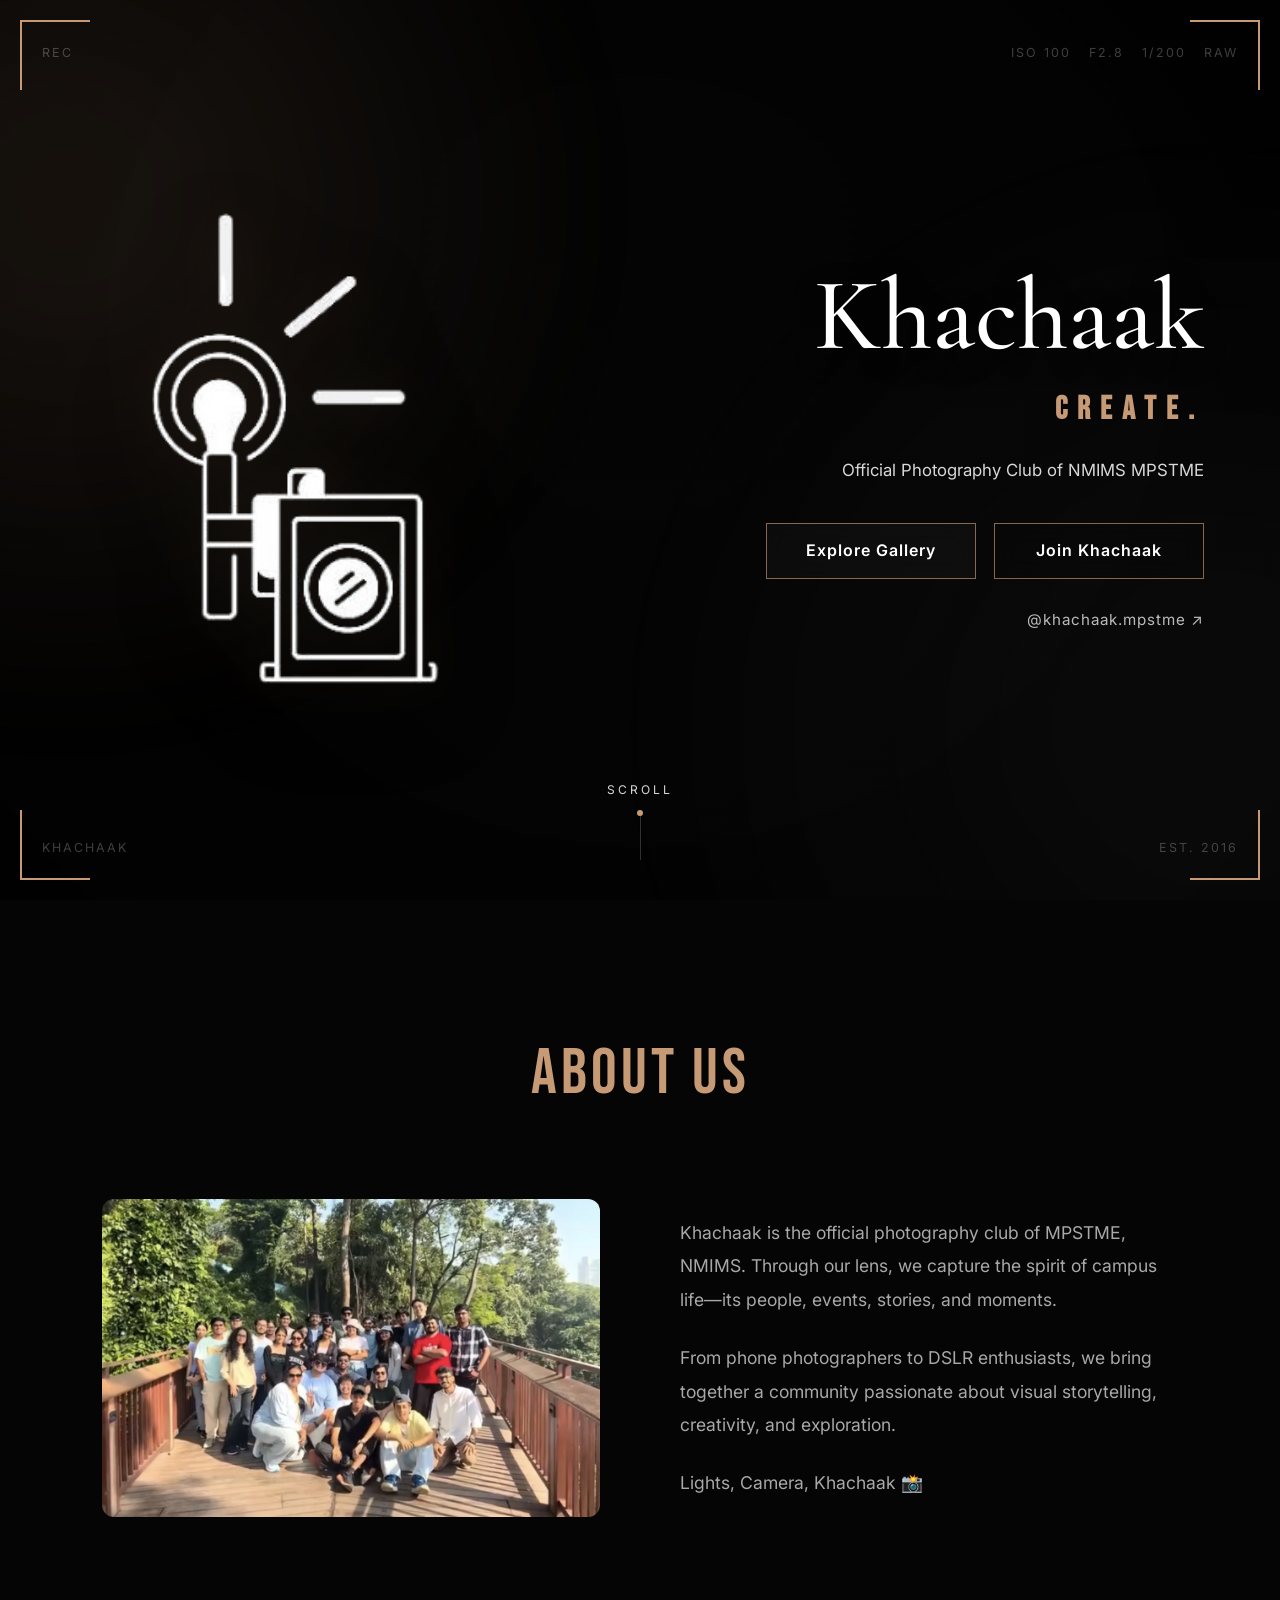
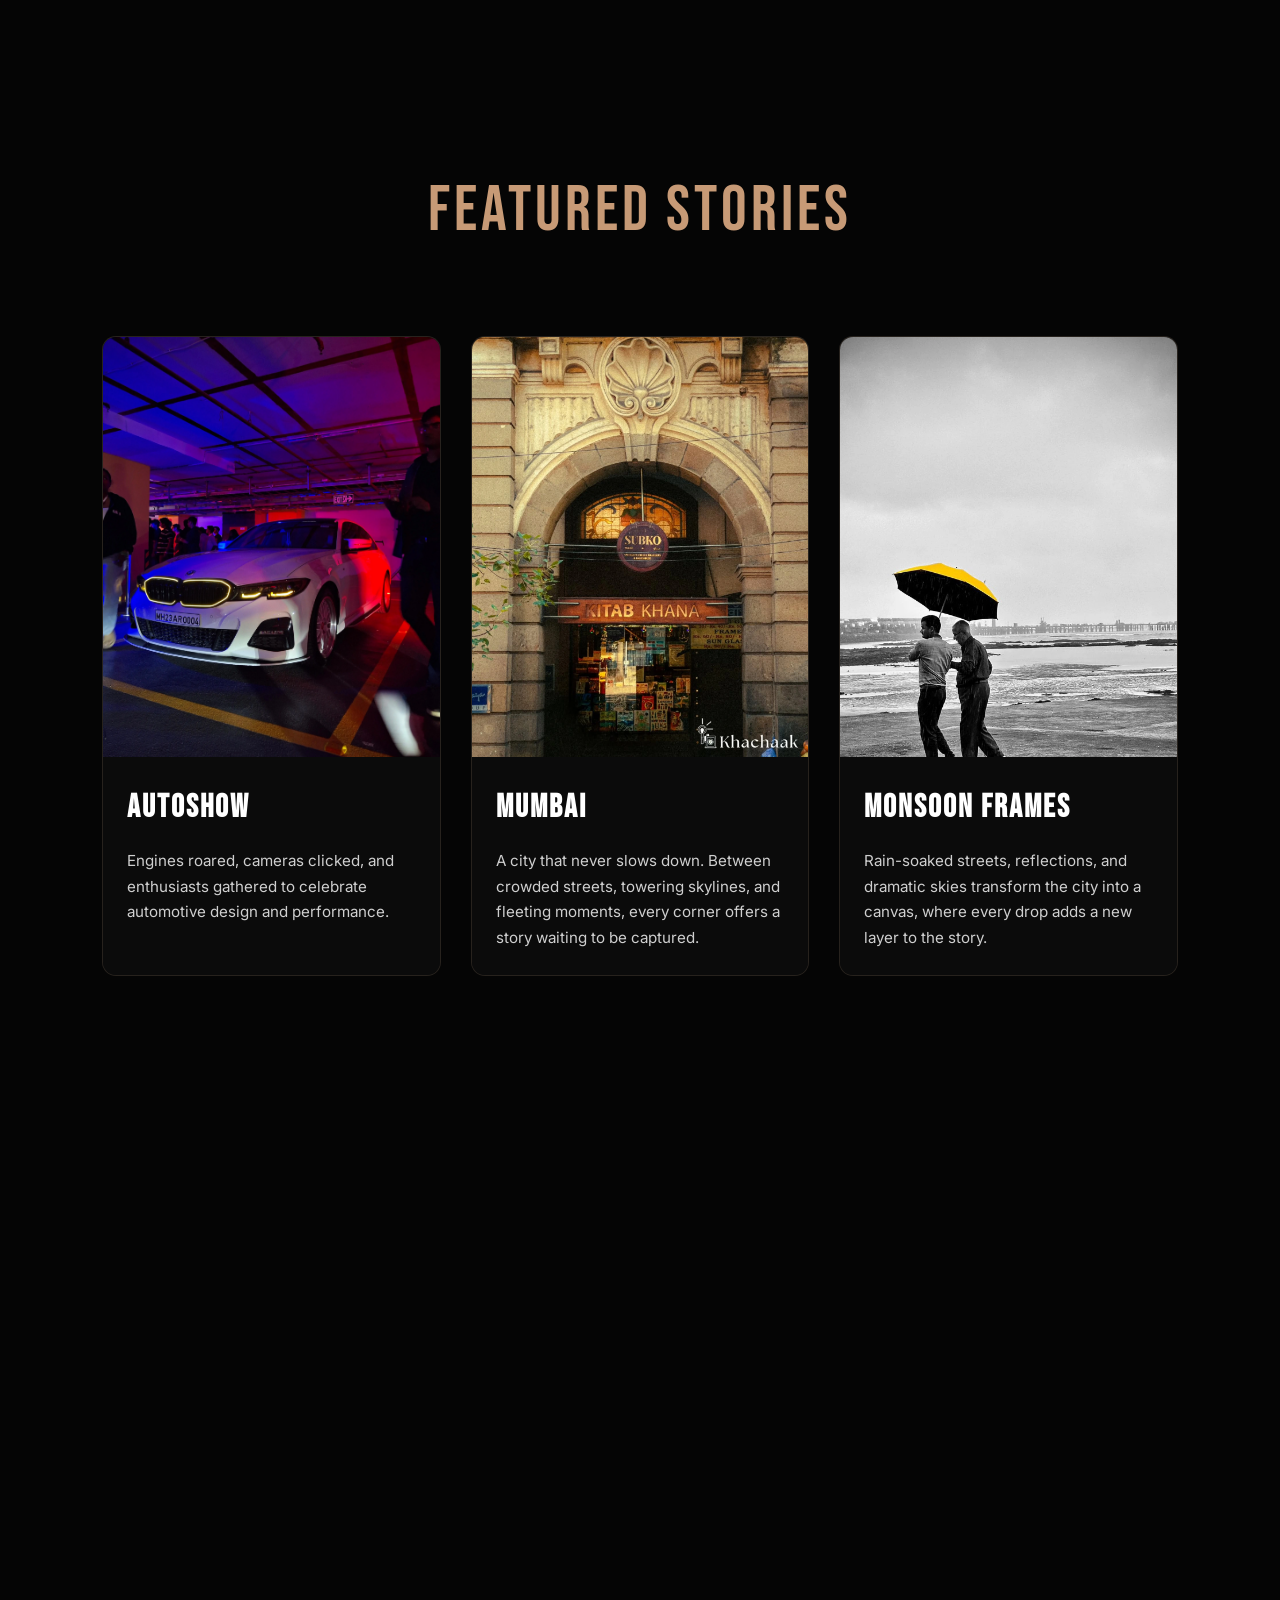
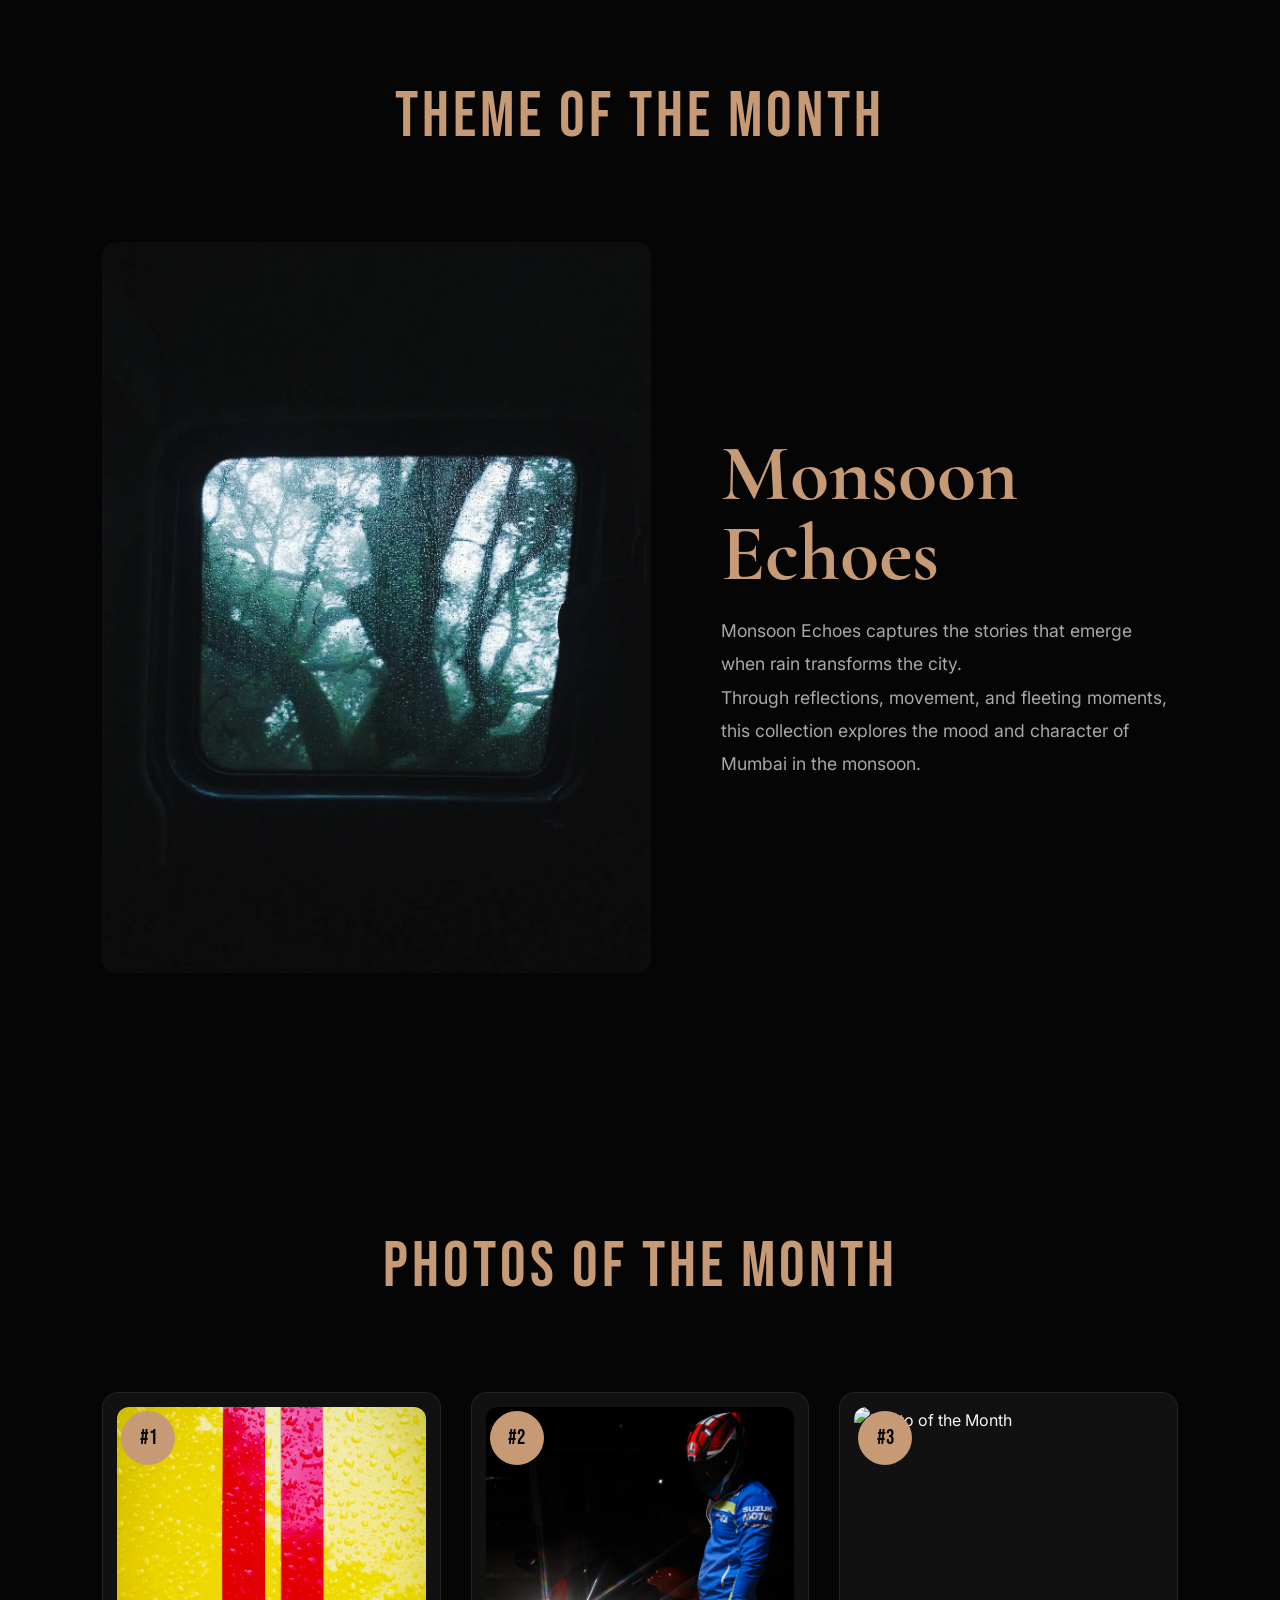
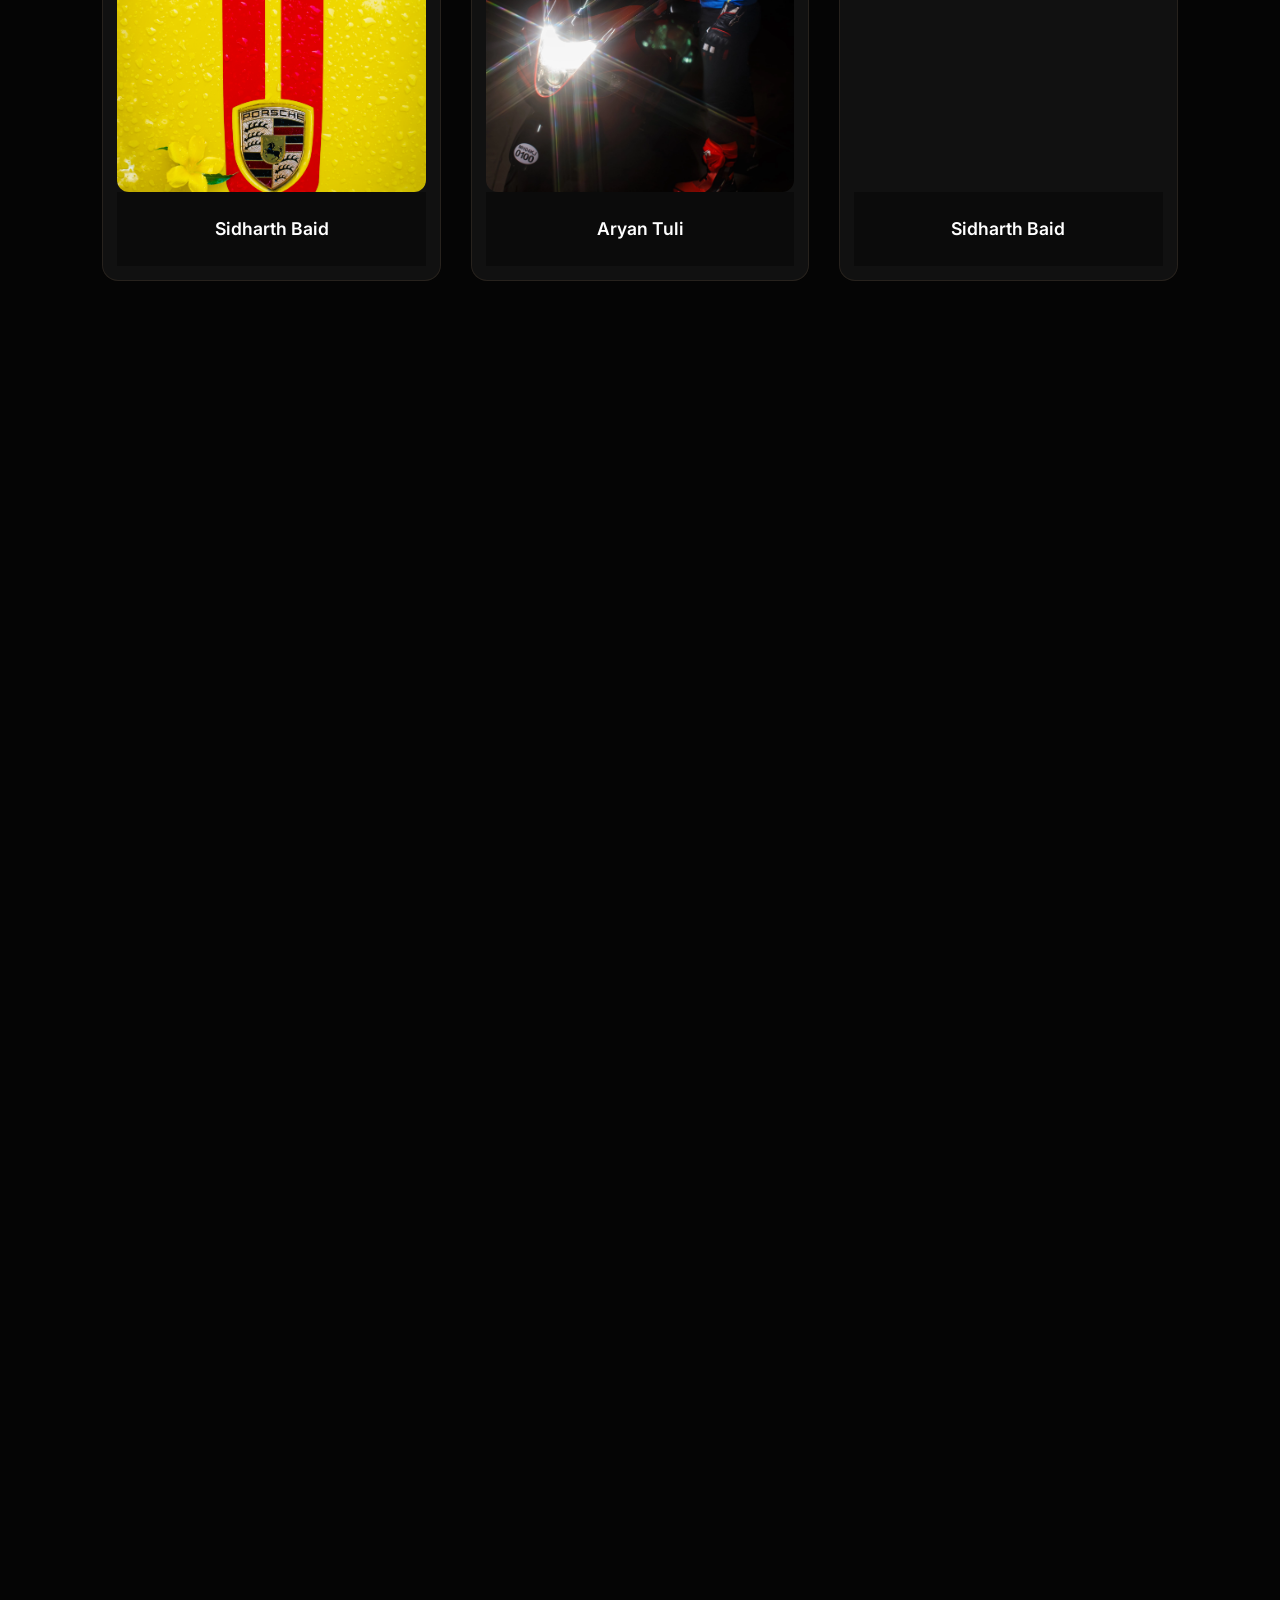
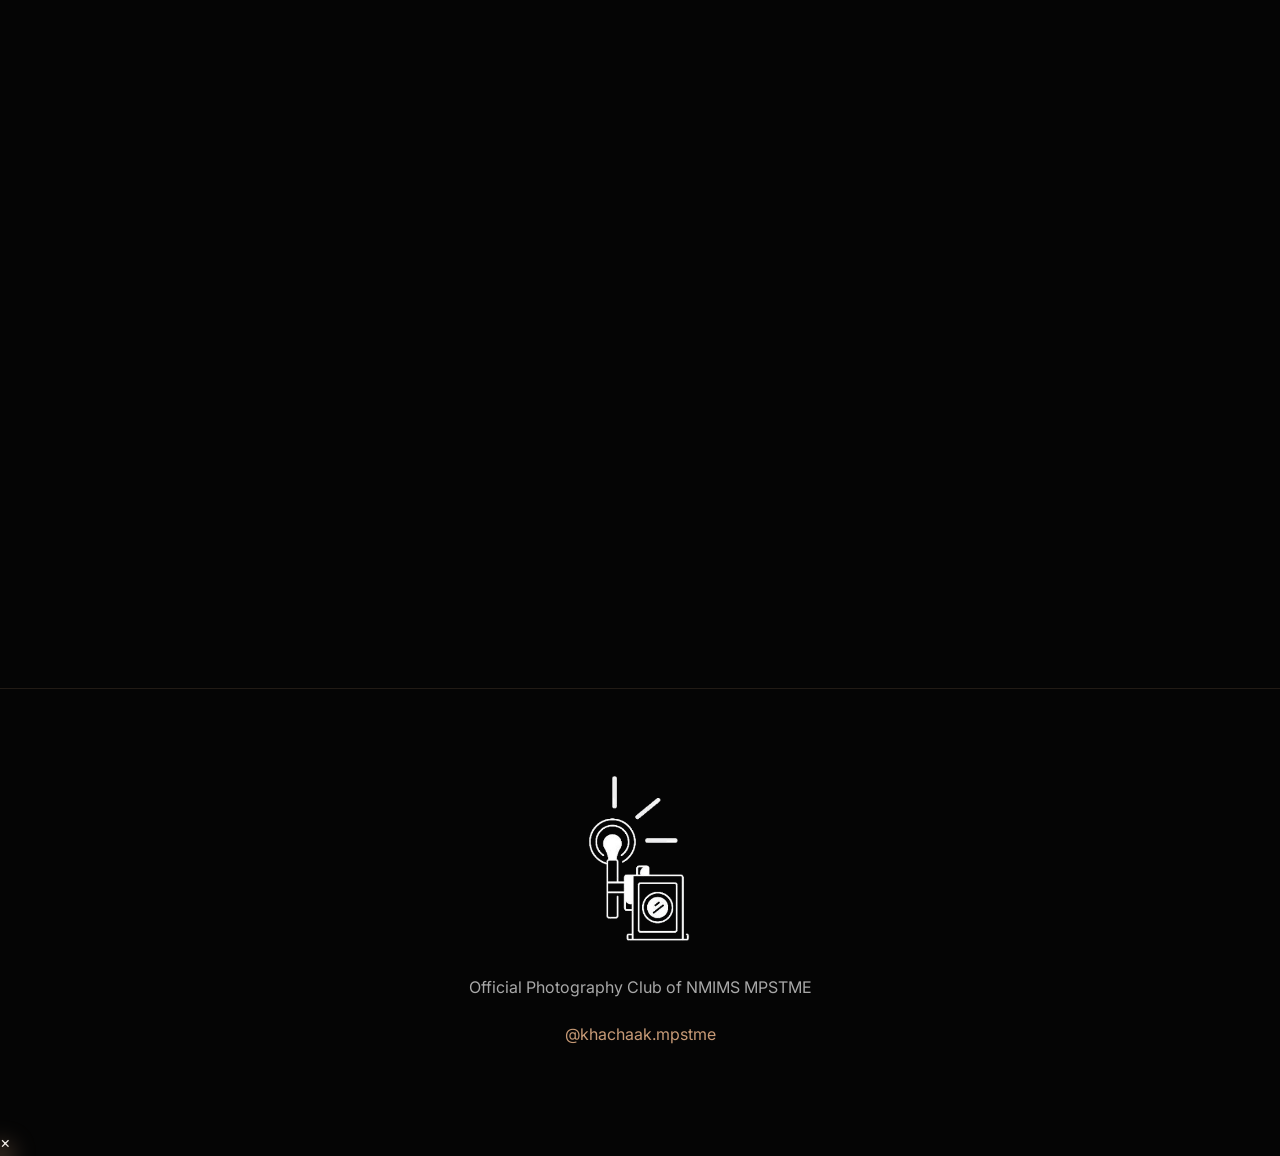
==== index.html @ 74f366fa "Add new images to gallery for enhanced visual content across multiple categories" ====
<!DOCTYPE html>
<html lang="en">

<head>
    <meta charset="UTF-8">
    <meta name="viewport" content="width=device-width, initial-scale=1.0">

    <title>Khachaak | Stealth Era</title>
    <link rel="icon" type="image/png" href="assets/logos/favicon.png">

    <link rel="stylesheet" href="css/style.css">

    <link href="https://fonts.googleapis.com/css2?family=Bebas+Neue&display=swap" rel="stylesheet">
    <link href="https://fonts.googleapis.com/css2?family=Cormorant+Garamond:wght@400;500;600;700&display=swap" rel="stylesheet">
    <link href="https://fonts.googleapis.com/css2?family=Inter:wght@300;400;500;600&display=swap" rel="stylesheet">
</head>

<body class="home">

    <!-- Loader -->

    <div class="loader">
        <img src="assets/logos/logo.webp" alt="Khachaak">
    </div>

    <!-- Viewfinder Corners -->

    <div class="viewfinder top-left"></div>
    <div class="viewfinder top-right"></div>
    <div class="viewfinder bottom-left"></div>
    <div class="viewfinder bottom-right"></div>

   <!-- Navbar -->

<nav>

    <a href="index.html" class="logo-target" aria-label="Khachaak Home">

        <img
            src="assets/logos/logo.webp"
            alt="Khachaak">

    </a>

    <ul>

        <li><a href="#about">About</a></li>

        <li><a href="#stories">Featured Stories</a></li>

        <li><a href="#gallery">Wall of Frames</a></li>

        <li><a href="#theme">Theme</a></li>

        <li><a href="events.html">Events</a></li>

        <li><a href="gallery.html">Gallery</a></li>

        <li><a href="team.html">Team</a></li>

        <li><a href="advisory.html">Advisory</a></li>

        <li><a href="#contact">Contact</a></li>

    </ul>

    <div class="hamburger">

        <span></span>

        <span></span>

        <span></span>

    </div>

</nav>

   <div class="mobile-menu">

    <button class="close-menu">&times;</button>

    <img src="assets/logos/logo.webp"
         class="mobile-menu-logo"
         alt="Khachaak">
       
    <a href="#about">About</a>
    <a href="#stories">Featured Stories</a>
    <a href="#gallery">Wall of Frames</a>
    <a href="#theme">Theme</a>
    <a href="events.html">Events</a>
    <a href="gallery.html">Gallery</a>
    <a href="team.html">Team</a>
    <a href="advisory.html">Advisory</a>
    <a href="#contact">Contact</a>

</div>

  <!-- Hero -->

<section class="hero" id="top">

    <!-- Background Layers -->

    <div class="hero-bg"></div>

    <div class="hero-overlay"></div>

    <div class="hero-noise"></div>

    <div class="hero-light-leak"></div>

    <!-- Camera HUD -->

    <div class="hero-camera-hud">

        <div class="hud-top-left">
            <span>REC</span>
        </div>

        <div class="hud-top-right">
            <span>ISO 100</span>
            <span>F2.8</span>
            <span>1/200</span>
            <span>RAW</span>
        </div>

        <div class="hud-bottom-left">
            <span>KHACHAAK</span>
        </div>

        <div class="hud-bottom-right">
            <span>EST. 2016</span>
        </div>

    </div>

    <!-- Focus Box -->

    <div class="hero-focus-box"></div>

    <!-- Hero Logo Link -->

    <a href="#top" id="heroLogoLink" aria-label="Khachaak Home">
        <img src="assets/logos/logo.webp"
             class="hero-logo"
             id="heroLogo"
             alt="Khachaak">
    </a>

    <!-- Hero Content -->

    <div class="hero-wrapper">

        <!-- Left -->

        <div class="hero-left">
            <div class="logo-slot"></div>
        </div>

        <!-- Right -->

        <div class="hero-right">

            <h1 class="hero-brand">

                Khachaak

            </h1>

            <h2 id="heroSubtitle">

                Capture.

            </h2>

            <p>

                Official Photography Club of NMIMS MPSTME

            </p>

            <div class="hero-buttons">

                <a href="#gallery" class="btn">

                    Explore Gallery

                </a>

                <a href="https://chat.whatsapp.com/E1NaZGRyD2c3SMB0AtUlTT?s=cl&p=i&mlu=1&amv=2"
                   target="_blank"
                   class="btn btn-outline">

                    Join Khachaak

                </a>

            </div>

            <a href="https://instagram.com/khachaak.mpstme"
               target="_blank"
               class="hero-instagram">

                @khachaak.mpstme ↗

            </a>

        </div>

    </div>

    <!-- Scroll Indicator -->

    <div class="hero-scroll">

        <span>SCROLL</span>

        <div class="scroll-line">

            <div class="scroll-dot"></div>

        </div>

    </div>

</section>
    
    <!-- About -->

    <section id="about">

        <div class="section-title">
            About Us
        </div>

        <div class="about-container">

            <div class="about-image">
                <img src="assets/about/about.webp" alt="About Khachaak">
            </div>

            <div class="about-text">

                <p>
                    Khachaak is the official photography club of MPSTME, NMIMS.
                    Through our lens, we capture the spirit of campus life—its
                    people, events, stories, and moments.
                </p>

                <p>
                    From phone photographers to DSLR enthusiasts, we bring
                    together a community passionate about visual storytelling,
                    creativity, and exploration.
                </p>

                <p>
                    Lights, Camera, Khachaak 📸
                </p>

            </div>

        </div>

    </section>

    <!-- Featured Stories -->

    <section id="stories">

        <div class="section-title">
            Featured Stories
        </div>

        <div class="stories-grid">

           <div class="story-card">

    <img src="assets/autoshow/1.webp" alt="Autoshow">

    <div class="story-info">

        <h3>AUTOSHOW</h3>

        <p>
            Engines roared, cameras clicked, and enthusiasts
            gathered to celebrate automotive design and performance.
        </p>

    </div>

</div>

<div class="story-card">

    <img src="assets/stories/2.webp" alt="Mumbai">

    <div class="story-info">

        <h3>MUMBAI</h3>

        <p>
            A city that never slows down. Between crowded streets,
            towering skylines, and fleeting moments, every corner
            offers a story waiting to be captured.
        </p>

    </div>

</div>

<div class="story-card">

    <img src="assets/stories/3.webp" alt="Monsoon Frames">

    <div class="story-info">

        <h3>MONSOON FRAMES</h3>

        <p>
            Rain-soaked streets, reflections, and dramatic skies
            transform the city into a canvas, where every drop
            adds a new layer to the story.
        </p>

    </div>

</div>

        </div>

    </section>

    <!-- Wall of Frames -->

    <section id="gallery">

        <div class="section-title">
            Wall of Frames
        </div>

        <div class="gallery-filters">

            <button>All</button>
            <button>Autoshow</button>
            <button>Events</button>
            <button>Street</button>
            <button>Portraits</button>
            <button>Architecture</button>
            <button>College Life</button>

        </div>

        <div class="gallery-grid">

            <div class="gallery-item autoshow">
                <img src="assets/autoshow/1.webp" alt="Autoshow" loading="lazy" decoding="async">
            </div>

            <div class="gallery-item autoshow">
                <img src="assets/autoshow/5.webp" alt="Autoshow" loading="lazy" decoding="async">
            </div>

            <div class="gallery-item autoshow">
                <img src="assets/autoshow/6.webp" alt="Autoshow" loading="lazy" decoding="async">
            </div>

            <div class="gallery-item events">
                <img src="assets/events/1.webp" alt="Events" loading="lazy" decoding="async">
            </div>

            <div class="gallery-item events">
                <img src="assets/events/5.webp" alt="Events" loading="lazy" decoding="async">
            </div>

            <div class="gallery-item events">
                <img src="assets/events/6.webp" alt="Events" loading="lazy" decoding="async">
            </div>

            <div class="gallery-item street">
                <img src="assets/street/11.webp" alt="Street" loading="lazy" decoding="async">
            </div>

            <div class="gallery-item street">
                <img src="assets/street/33.webp" alt="Street" loading="lazy" decoding="async">
            </div>

            <div class="gallery-item portraits">
                <img src="assets/street/22.webp" alt="Portraits" loading="lazy" decoding="async">
            </div>

            <div class="gallery-item portraits">
                <img src="assets/street/44.webp" alt="Portraits" loading="lazy" decoding="async">
            </div>

            <div class="gallery-item architecture">
                <img src="assets/architecture/1.webp" alt="Architecture" loading="lazy" decoding="async">
            </div>

            <div class="gallery-item architecture">
                <img src="assets/architecture/2.webp" alt="Architecture" loading="lazy" decoding="async">
            </div>

            <div class="gallery-item architecture">
                <img src="assets/architecture/3.webp" alt="Architecture" loading="lazy" decoding="async">
            </div>

            <div class="gallery-item college-life">
                <img src="assets/college-life/1.webp" alt="College life" loading="lazy" decoding="async">
            </div>

            <div class="gallery-item college-life">
                <img src="assets/college-life/2.webp" alt="College life" loading="lazy" decoding="async">
            </div>

            <div class="gallery-item college-life">
                <img src="assets/college-life/3.webp" alt="College life" loading="lazy" decoding="async">
            </div>

        </div>

        <div class="gallery-cta">

            <a href="gallery.html" class="btn">
                View Full Gallery
            </a>

        </div>

    </section>

    <!-- Theme of the Month -->

    <section id="theme">

        <div class="section-title">
            Theme of the Month
        </div>

        <div class="theme-container">

            <div class="theme-image">

                <img src="assets/stories/4.webp" alt="Theme of the Month">

            </div>

            <div class="theme-content">

                <h3>Monsoon Echoes</h3>

                <p>
                    Monsoon Echoes captures the stories that emerge when rain transforms the city.
                </p>

                <p>
                     Through reflections, movement, and fleeting moments, this collection explores the mood and character of Mumbai in the monsoon.
                </p>

            </div>

        </div>

    </section>

    <!-- Photos of the Month -->

    <section id="month">

        <div class="section-title">
            Photos of the Month
        </div>

        <div class="month-grid">

            <div class="month-card">

                <span>#1</span>

                <img src="assets/month/1p.webp" alt="Photo of the Month">

                <h3>Sidharth Baid</h3>

            </div>

            <div class="month-card">

                <span>#2</span>

                <img src="assets/month/2p.webp" alt="Photo of the Month">

                <h3>Aryan Tuli</h3>

            </div>

            <div class="month-card">

                <span>#3</span>

                <img src="assets/month/3p.webp" alt="Photo of the Month">

                <h3>Sidharth Baid</h3>

            </div>

        </div>

    </section>

    <!-- Behind The Lens -->

    <section id="stats">

        <div class="section-title">
            Behind The Lens
        </div>

        <div class="stats-grid">

            <div class="stat-card">

                <h2>200+</h2>

                <p>Members</p>

            </div>

            <div class="stat-card">

                <h2>5000+</h2>

                <p>Photos Captured</p>

            </div>

            <div class="stat-card">

                <h2>25+</h2>

                <p>Events Covered</p>

            </div>

        </div>

    </section>

    <!-- Join Us -->

    <section id="join">

        <h2>Join Khachaak</h2>

        <p>
            Become a part of NMIMS MPSTME's photography community.
        </p>

        <a href="https://chat.whatsapp.com/E1NaZGRyD2c3SMB0AtUlTT?s=cl&p=i&mlu=1&amv=2">
            Join WhatsApp Community
        </a>

    </section>

    <!-- Contact -->

    <section id="contact">

        <div class="contact-left">

            <h2>Get In Touch</h2>

            <a href="https://instagram.com/khachaak.mpstme" target="_blank">
                @khachaak.mpstme
            </a>
            
            <p> 📞 +91 7016631698 </p>

            <p> ✉️ <a href="mailto:khachaakmpstme@gmail.com">khachaakmpstme@gmail.com </a> </p>

        </div>

        <div class="contact-right">

            <a href="#" target="_blank">

                <img src="assets/location/mpstme.webp" alt="MPSTME">

                <div class="location-overlay">

                    📍 Mukesh Patel School of Technology Management and Engineering
                    <br>
                    Bhakti Vedant Marg, 
                    <br>
                    opp. Cooper Hospital, 
                    <br>
                    Navpada, Suvarna Nagar, Vile Parle West, 
                    <br>
                    Mumbai, Maharashtra 400056

                </div>

            </a>

        </div>

    </section>

    <!-- Footer -->

    <footer>

        <img src="assets/logos/logo.webp" alt="Khachaak">

        <p>
            Official Photography Club of NMIMS MPSTME
        </p>

        <a href="https://instagram.com/khachaak.mpstme" target="_blank">
            @khachaak.mpstme
        </a>

    </footer>

    <div class="lightbox">

    <span class="close-lightbox">&times;</span>

    <img src="" alt="">

</div>
    
    <script src="js/script.js"></script>

</body>

</html>
---- css/style.css ----
/* =========================================
   RESET
========================================= */

*{
    margin:0;
    padding:0;
    box-sizing:border-box;
}

html{
    scroll-behavior:smooth;
}

body{
    background:#050505;
    color:#f5f5f5;
    font-family:'Inter',sans-serif;
    overflow-x:hidden;
    line-height:1.7;
}

img{
    width:100%;
    display:block;
}

a{
    text-decoration:none;
    color:inherit;
}

ul{
    list-style:none;
}

button{
    border:none;
    outline:none;
    cursor:pointer;
    font-family:'Inter',sans-serif;
}

/* =========================================
   VARIABLES
========================================= */

:root{

    --bg:#050505;
    --card:#111111;

    --bronze:#c79a76;
    --bronze-light:#e0b394;

    --white:#f5f5f5;
    --grey:#a8a8a8;

    --section-padding:120px;
    --transition:.4s ease;
}

/* =========================================
   SCROLLBAR
========================================= */

::-webkit-scrollbar{
    width:10px;
}

::-webkit-scrollbar-track{
    background:#050505;
}

::-webkit-scrollbar-thumb{
    background:var(--bronze);
    border-radius:20px;
}

::-webkit-scrollbar-thumb:hover{
    background:var(--bronze-light);
}

/* =========================================
   TEXT SELECTION
========================================= */

::selection{
    background:var(--bronze);
    color:#050505;
}

/* =========================================
   GLOBAL SECTIONS
========================================= */

section{
    padding:var(--section-padding) 8%;
}

.section-title{

    font-family:'Bebas Neue',sans-serif;

    font-size:4rem;

    letter-spacing:4px;

    color:var(--bronze);

    text-align:center;

    margin-bottom:70px;
}

/* =========================================
   BUTTONS
========================================= */

.btn{

    display:inline-flex;

    align-items:center;

    justify-content:center;

    padding:14px 34px;

    background:var(--bronze);

    border:1px solid var(--bronze);

    color:#050505;

    font-weight:600;

    letter-spacing:1px;

    transition:all .35s ease;
}

.btn:hover{

    background:transparent;

    color:var(--bronze);

    transform:translateY(-3px);

    box-shadow:0 8px 24px rgba(199,154,118,.18);
}

/* =========================================
   LOADER
========================================= */

.loader{

    position:fixed;

    inset:0;

    background:#050505;

    z-index:99999;

    display:flex;

    align-items:center;

    justify-content:center;

    transition:.8s ease;

    animation: loader-fadeout 0.8s ease forwards;

    animation-delay:7s;
}

.loader img{

    width:min(60vw,650px);

    animation:pulseLogo 2s infinite;
}

@keyframes pulseLogo{

    0%{
        opacity:.5;
        transform:scale(.98);
    }

    50%{
        opacity:1;
        transform:scale(1);
    }

    100%{
        opacity:.5;
        transform:scale(.98);
    }
}

@keyframes loader-fadeout {

    0%, 99% {
        opacity:1;
        visibility:visible;
    }

    100% {
        opacity:0;
        visibility:hidden;
    }
}

/* =========================================
   CURSOR GLOW
========================================= */

.cursor-glow{

    width:22px;
    height:22px;

    border-radius:50%;

    background:rgba(199,154,118,.5);

    position:fixed;

    pointer-events:none;

    z-index:9999;

    transform:translate(-50%,-50%);

    filter:blur(12px);
}

/* =========================================
   VIEWFINDER CORNERS
========================================= */

.viewfinder{

    position:fixed;

    width:70px;
    height:70px;

    z-index:5500;

    pointer-events:none;
}

.top-left{

    top:20px;
    left:20px;

    border-top:2px solid var(--bronze);
    border-left:2px solid var(--bronze);
}

.top-right{

    top:20px;
    right:20px;

    border-top:2px solid var(--bronze);
    border-right:2px solid var(--bronze);
}

.bottom-left{

    bottom:20px;
    left:20px;

    border-bottom:2px solid var(--bronze);
    border-left:2px solid var(--bronze);
}

.bottom-right{

    bottom:20px;
    right:20px;

    border-bottom:2px solid var(--bronze);
    border-right:2px solid var(--bronze);
}

/* =========================================
   NAVBAR
========================================= */

nav{

    position:fixed;

    top:0;
    left:0;

    width:100%;

    padding:18px 8%;

    display:flex;

    justify-content:space-between;

    align-items:center;

    z-index:5000;

    opacity:0;

    visibility:hidden;

    transform:translateY(-15px);

    background:transparent;

    border-bottom:1px solid transparent;

    transition:opacity .35s ease, visibility .35s ease, transform .35s cubic-bezier(0.16, 1, 0.3, 1), padding .35s cubic-bezier(0.16, 1, 0.3, 1), background .35s cubic-bezier(0.16, 1, 0.3, 1), border-color .35s cubic-bezier(0.16, 1, 0.3, 1), backdrop-filter .35s cubic-bezier(0.16, 1, 0.3, 1);
}

body.page nav{

    opacity:1;

    visibility:visible;

    transform:translateY(0);

    padding:12px 8%;

    background:rgba(5,5,5,.85);

    backdrop-filter:blur(18px);

    -webkit-backdrop-filter:blur(18px);

    border-bottom:1px solid rgba(199,154,118,.2);

}

nav.scrolled{

    padding:12px 8%;

    background:rgba(5,5,5,.85);

    backdrop-filter:blur(18px);
    -webkit-backdrop-filter:blur(18px);

    border-bottom:1px solid rgba(199,154,118,.2);
}

nav.visible{

    opacity:1;

    visibility:visible;

    transform:translateY(0);
}

.hero-logo{

    position:fixed;

    left:10vw;

    top:50%;

    width:min(550px,40vw);

    height:auto;

    transform:translateY(-50%);

    object-fit:contain;

    z-index:5501;

    filter:
        drop-shadow(0 25px 50px rgba(0,0,0,.42))
        drop-shadow(0 0 22px rgba(199,154,118,.12));

    transform-origin:center center;

    transition:

        left .35s ease,

        top .35s ease,

        width .35s ease,

        transform .35s ease,

        filter .35s ease;

    will-change:

        left,

        top,

        transform,

        width;

}

#heroLogoLink{

    position:fixed;

    display:block;

    pointer-events:auto;

    cursor:pointer;

    z-index:5500;

}

#heroLogoLink img{

    pointer-events:none;

    display:block;

}

nav.scrolled .logo-target img{

    opacity:1;

}


/* =========================================
   LOGO
========================================= */

.navbar-left{

    display:flex;

    align-items:center;

    justify-content:flex-start;

    min-width:90px;

    height:45px;
}

.logo-target{

    width:75px;

    height:75px;

    position:relative;

    display:flex;

    justify-content:center;

    align-items:center;

    flex-shrink:0;

    pointer-events:auto;

}

.logo-target img{

    width:100%;

    height:auto;

    opacity:0;

    user-select:none;

    pointer-events:none;

}

/* =========================================
   NAV LINKS
========================================= */

nav ul{

    display:flex;

    gap:26px;

    align-items:center;

    opacity:1;

    transform:none;
}

nav.scrolled ul{

    opacity:1;

    transform:none;
}

nav ul li{

    opacity:1;

    transform:none;

    list-style:none;
}

nav ul li a{

    color:var(--white);

    transition:color .3s ease, text-shadow .3s ease;

    font-size:.95rem;

    font-weight:500;

    letter-spacing:.5px;

    position:relative;
}

nav ul li a:hover{

    color:var(--bronze);

    text-shadow:0 0 10px rgba(199,154,118,0.35);
}

nav ul li.active a{

    color:var(--bronze);
}

/* =========================================
   HAMBURGER
========================================= */

.hamburger{

    display:none;

    flex-direction:column;

    gap:5px;

    cursor:pointer;
}

.hamburger span{

    width:28px;
    height:2px;

    background:var(--white);

    transition:var(--transition);
}

/* =========================================
   HERO
========================================= */

.hero{

    position:relative;

    width:100%;

    height:100vh;

    overflow:hidden;

    display:flex;

    align-items:center;

    justify-content:center;

    isolation:isolate;

    background:#050505;
}

/* =========================================
   HERO BACKGROUND
========================================= */

.hero-bg{

    position:absolute;

    inset:0;

    background:url("../assets/street/1.webp");

    background-size:cover;

    background-position:center;

    background-repeat:no-repeat;

    transform:scale(1);

    transition:
        opacity .9s ease,
        filter .8s ease,
        transform .25s linear;

    will-change:
        transform,
        opacity,
        filter;

    z-index:0;
}

/* =========================================
   OVERLAY
========================================= */

.hero-overlay{

    position:absolute;

    inset:0;

    background:

        radial-gradient(circle at center,
            rgba(0,0,0,.08) 0%,
            rgba(0,0,0,.25) 45%,
            rgba(0,0,0,.72) 100%),

        linear-gradient(
            to bottom,
            rgba(5,5,5,.15),
            rgba(5,5,5,.45)
        );

    z-index:1;
}

/* =========================================
   FILM GRAIN
========================================= */

.hero-noise{

    position:absolute;

    inset:0;

    background-image:
        radial-gradient(rgba(255,255,255,.06) 1px, transparent 1px);

    background-size:4px 4px;

    opacity:.12;

    mix-blend-mode:soft-light;

    pointer-events:none;

    z-index:2;
}

/* =========================================
   LIGHT LEAK
========================================= */

.hero-light-leak{

    position:absolute;

    inset:-20%;

    background:

        radial-gradient(circle at 18% 30%,
            rgba(199,154,118,.16),
            transparent 32%),

        radial-gradient(circle at 82% 72%,
            rgba(255,255,255,.05),
            transparent 38%);

    filter:blur(70px);

    opacity:.8;

    pointer-events:none;

    z-index:2;
}

/* =========================================
   HERO WRAPPER
========================================= */

.hero-wrapper{

    position:relative;

    z-index:10;

    width:min(1400px,90%);

    margin:auto;

    display:grid;

    grid-template-columns:42% 58%;

    align-items:center;

    gap:80px;
}

/* =========================================
   LEFT
========================================= */

.hero-left{

    min-height:500px;

    display:flex;

    align-items:center;

    justify-content:center;

}

.logo-slot{

    width:min(440px,32vw);

    height:240px;

    margin:auto;

    pointer-events:none;

}

/* =========================================
   LOGO
========================================= */

#heroLogoLink{

    position:fixed;

    left:0;

    top:0;

    width:0;

    height:0;

    z-index:5500;

    pointer-events:none;

}

/* =========================================
   RIGHT
========================================= */
/* =========================================
   RIGHT
========================================= */

.hero-right{

    display:flex;

    flex-direction:column;

    align-items:flex-end;

    text-align:right;

    z-index:15;
}

.hero-brand{

    font-family:'Cormorant Garamond',serif;

    font-size:clamp(5rem,8vw,8rem);

    font-weight:500;

    line-height:.95;

    margin-bottom:18px;

    color:#fff;

    text-shadow:0 8px 30px rgba(0,0,0,.35);
}

#heroSubtitle{

    font-family:'Bebas Neue',sans-serif;

    font-size:2rem;

    letter-spacing:10px;

    color:var(--bronze);

    margin-bottom:18px;
}

.hero-right p{

    max-width:520px;

    color:#d8d8d8;

    font-size:1.05rem;

    line-height:1.9;

    margin-bottom:36px;
}

/* =========================================
   BUTTONS
========================================= */

.hero-buttons{

    display:flex;

    justify-content:flex-end;

    gap:18px;

    margin-bottom:28px;
}

/* =========================================
   INSTAGRAM
========================================= */

.hero-instagram{

    color:#b8b8b8;

    letter-spacing:1px;

    transition:.35s ease;
}

.hero-instagram:hover{

    color:var(--bronze);
}

/* =========================================
   CAMERA HUD
========================================= */

.hero-camera-hud{

    position:absolute;

    inset:0;

    pointer-events:none;

    z-index:5;

    font-family:'Inter',sans-serif;

    font-size:.78rem;

    letter-spacing:2px;

    color:rgba(255,255,255,.24);
}

.hud-top-left{

    position:absolute;

    top:42px;

    left:42px;
}

.hud-top-right{

    position:absolute;

    top:42px;

    right:42px;

    display:flex;

    gap:18px;
}

.hud-bottom-left{

    position:absolute;

    bottom:42px;

    left:42px;
}

.hud-bottom-right{

    position:absolute;

    bottom:42px;

    right:42px;
}

/* =========================================
   FOCUS BOX
========================================= */

.hero-focus-box{

    position:absolute;

    width:90px;

    height:90px;

    left:24%;

    top:50%;

    transform:translate(-50%,-50%);

    border:2px solid rgba(199,154,118,.55);

    opacity:0;

    z-index:15;

    pointer-events:none;
}

/* =========================================
   SCROLL
========================================= */

.hero-scroll{

    position:absolute;

    left:50%;

    bottom:40px;

    transform:translateX(-50%);

    display:flex;

    flex-direction:column;

    align-items:center;

    gap:10px;

    z-index:20;

    color:#d8d8d8;

    letter-spacing:3px;

    font-size:.75rem;
}

.scroll-line{

    width:1px;

    height:50px;

    background:rgba(255,255,255,.18);

    position:relative;
}

.scroll-dot{

    position:absolute;

    left:50%;

    top:0;

    width:6px;

    height:6px;

    border-radius:50%;

    background:var(--bronze);

    transform:translateX(-50%);
}

/* =========================================
   HERO BUTTONS
========================================= */

.hero-buttons{

    display:flex;

    justify-content:flex-end;

    gap:18px;

    margin-bottom:28px;
}

.hero-buttons .btn{

    min-width:210px;

    height:56px;

    display:flex;

    align-items:center;

    justify-content:center;

    border:1px solid rgba(199,154,118,.65);

    background:rgba(255,255,255,.03);

    backdrop-filter:blur(12px);

    color:#fff;

    letter-spacing:1px;

    transition:all .45s ease;

    position:relative;

    overflow:hidden;
}

.hero-buttons .btn::before{

    content:"";

    position:absolute;

    inset:0;

    background:var(--bronze);

    transform:translateX(-101%);

    transition:transform .45s ease;

    z-index:-1;
}

.hero-buttons .btn:hover::before{

    transform:translateX(0);
}

.hero-buttons .btn:hover{

    color:#050505;

    transform:translateY(-3px);

    border-color:var(--bronze);

    box-shadow:0 12px 35px rgba(199,154,118,.25);
}

.btn-outline{

    background:transparent !important;
}

/* =========================================
   HERO INSTAGRAM
========================================= */

.hero-instagram{

    display:inline-flex;

    align-items:center;

    gap:8px;

    color:rgba(255,255,255,.72);

    font-size:.95rem;

    letter-spacing:1px;

    text-decoration:none;

    transition:all .35s ease;
}

.hero-instagram:hover{

    color:var(--bronze);

    transform:translateX(6px);
}

/* =========================================
   HERO ANIMATION
========================================= */

@keyframes kenburns{

    from{
        transform:scale(1);
    }

    to{
        transform:scale(1.12);
    }
}

@keyframes meshMove{

    0%{

        transform:
        translate(0,0)
        rotate(0deg)
        scale(1);

    }

    50%{

        transform:
        translate(-3%,2%)
        rotate(2deg)
        scale(1.08);

    }

    100%{

        transform:
        translate(3%,-2%)
        rotate(-2deg)
        scale(1.05);

    }

}

@keyframes grain{

    0%{

        transform:translate(0,0);

    }

    25%{

        transform:translate(-2px,1px);

    }

    50%{

        transform:translate(2px,-1px);

    }

    75%{

        transform:translate(-1px,2px);

    }

    100%{

        transform:translate(0,0);

    }

}

/* =========================================
   ABOUT SECTION
========================================= */

.about-container{

    display:grid;

    grid-template-columns:1fr 1fr;

    gap:80px;

    align-items:center;
}

.about-image{

    overflow:hidden;

    border-radius:12px;
}

.about-image img{

    transition:.8s ease;
}

.about-image:hover img{

    transform:scale(1.05);
}

.about-text{

    color:var(--grey);

    font-size:1.1rem;

    display:flex;

    flex-direction:column;

    gap:25px;
}

.about-text p{

    line-height:1.9;
}

/* =========================================
   FEATURED STORIES
========================================= */

.stories-grid{

    display:grid;

    grid-template-columns:repeat(3,1fr);

    gap:30px;
}

.story-card{

    display:flex;

    flex-direction:column;

    background:#111;

    border:1px solid rgba(199,154,118,.12);

    border-radius:14px;

    overflow:hidden;

    cursor:pointer;

    transition:.35s ease;
}

.story-card img{

    width:100%;

    aspect-ratio:4/5;

    object-fit:cover;

    display:block;

    transition:.8s ease;
}

.story-info{

    padding:24px;

    background:#0b0b0b;

    color:#fff;

    flex:1;
}

.story-info h3{

    font-family:'Bebas Neue',sans-serif;

    font-size:2rem;

    letter-spacing:2px;

    margin:0;
}

.story-info p{

    margin-top:12px;

    font-family:'Inter',sans-serif;

    font-size:.95rem;

    line-height:1.7;

    color:#cfcfcf;
}

.story-card:hover{

    transform:translateY(-6px);

    border-color:rgba(199,154,118,.35);

    box-shadow:0 18px 35px rgba(0,0,0,.35);
}

.story-card:hover img{

    transform:scale(1.04);
}

/* =========================================
   WALL OF FRAMES
========================================= */

.gallery-filters{

    display:flex;

    justify-content:center;

    flex-wrap:wrap;

    gap:15px;

    margin-bottom:60px;
}

.gallery-filters button{

    padding:12px 22px;

    border:1px solid rgba(199,154,118,.4);

    background:transparent;

    color:white;

    transition:var(--transition);
}

.gallery-filters button:hover{

    background:var(--bronze);

    color:#050505;
}

.gallery-filters button.active{

    background:var(--bronze);

    color:#050505;
}

/* =========================================
   GALLERY GRID LAYOUT
========================================= */

.gallery-grid,
.gallery-page{

    display:grid;

    grid-template-columns:repeat(auto-fit,minmax(240px,1fr));

    gap:22px;
}

.gallery-item{

    break-inside:avoid;

    overflow:hidden;

    border-radius:16px;

    cursor:pointer;

    background:#0b0b0b;

    border:1px solid rgba(199,154,118,.12);

    transition:all .4s ease;
}

.gallery-item.dimmed{

    opacity:.25;

    filter:grayscale(100%);

    transform:scale(.97);
}

.gallery-item.active-filter{

    opacity:1;

    filter:grayscale(0%);

    transform:scale(1.02);

    box-shadow:
    0 0 25px rgba(199,154,118,.18);
}

.gallery-item img{

    width:100%;

    display:block;

    transition:.8s ease;
}

.gallery-item.dimmed img{

    filter:grayscale(100%);

    opacity:.35;
}

.gallery-item:hover{

    transform:translateY(-6px);

    box-shadow:
    0 0 20px rgba(199,154,118,.10);
}

.gallery-item:hover img{

    transform:scale(1.05);

    filter:brightness(1.08);
}

.gallery-cta{

    margin-top:60px;

    text-align:center;
}

/* =========================================
   THEME OF THE MONTH
========================================= */

.theme-container{

    display:grid;

    grid-template-columns:
    1.2fr 1fr;

    gap:70px;

    align-items:center;
}

.theme-image{

    overflow:hidden;

    border-radius:14px;
}

.theme-image img{

    transition:1s ease;
}

.theme-image:hover img{

    transform:scale(1.05);
}

.theme-content h3{

    font-family:'Cormorant Garamond';

    font-size:5rem;

    line-height:1;

    color:var(--bronze);

    margin-bottom:20px;
}

.theme-content p{

    color:var(--grey);

    font-size:1.1rem;

    line-height:1.9;
}

/* =========================================
   PHOTOS OF THE MONTH
========================================= */

.month-grid{

    display:grid;

    grid-template-columns:repeat(3,1fr);

    gap:30px;
}

.month-card{

    position:relative;

    display:flex;

    flex-direction:column;

    background:#111;

    border:1px solid rgba(199,154,118,.12);

    border-radius:14px;

    padding:14px;

    background:#111;

    border-radius:16px;

    transition:.35s ease;
}

.month-card img{

    width:100%;

    aspect-ratio:4/5;

    object-fit:cover;

    display:block;

    transition:.8s ease;

   border-radius:12px;
}

/* #1 Porsche */
.month-card:nth-child(1) img{

    object-position:95% 60%;
}

/* #2 Rider */
.month-card:nth-child(2) img{

    object-position:55% 25%;
}

/* #3 Royal Enfield */
.month-card:nth-child(3) img{

    object-position:65% center;
}

.month-card span{

    position:absolute;

    top:18px;

    left:18px;

    width:54px;

    height:54px;

    display:flex;

    align-items:center;

    justify-content:center;

    border-radius:50%;

    background:var(--bronze);

    color:#050505;

    font-family:'Bebas Neue',sans-serif;

    font-size:1.3rem;

    z-index:5;
}

.month-card h3{

    padding:22px;

    margin:0;

    text-align:center;

    font-family:'Inter',sans-serif;

    font-size:1.1rem;

    font-weight:600;

    color:#fff;

    background:#0b0b0b;
}

.month-card:hover{

    transform:translateY(-6px);

    border-color:rgba(199,154,118,.35);

    box-shadow:0 18px 35px rgba(0,0,0,.35);
}

.month-card:hover img{

    transform:scale(1.04);
}

/* =========================================
   BEHIND THE LENS
========================================= */

.stats-grid{

    display:grid;

    grid-template-columns:
    repeat(3,1fr);

    gap:30px;
}

.stat-card{

    text-align:center;

    background:var(--card);

    padding:60px 30px;

    border-radius:14px;

    transition:var(--transition);
}

.stat-card h2{

    font-family:'Bebas Neue';

    font-size:4rem;

    color:var(--bronze);

    letter-spacing:3px;

    margin-bottom:10px;
}

.stat-card p{

    color:var(--grey);

    letter-spacing:1px;
}

.stat-card:hover{

    transform:translateY(-8px);

    box-shadow:
    0 0 30px
    rgba(199,154,118,.15);
}

/* =========================================
   FADE-IN ANIMATION SUPPORT
========================================= */

.fade-up{

    opacity:0;

    transform:translateY(50px);

    transition:.8s ease;
}

.fade-up.show{

    opacity:1;

    transform:translateY(0);
}

/* =========================================
   JOIN US
========================================= */

#join{

    text-align:center;

    padding:140px 8%;
}

#join h2{

    font-family:'Bebas Neue';

    font-size:5rem;

    letter-spacing:4px;

    color:var(--bronze);

    margin-bottom:20px;
}

#join p{

    color:var(--grey);

    max-width:700px;

    margin:0 auto 40px auto;
}

#join a{

    display:inline-block;

    padding:16px 36px;

    background:var(--bronze);

    color:#050505;

    font-weight:600;

    transition:var(--transition);
}

#join a:hover{

    transform:translateY(-5px);

    background:var(--bronze-light);
}

/* =========================================
   CONTACT
========================================= */

#contact{

    display:grid;

    grid-template-columns:1fr 1.2fr;

    gap:60px;

    align-items:end;
}

.contact-left{

    display:flex;

    flex-direction:column;

    gap:25px;
}

.contact-left h2{

    font-family:'Bebas Neue';

    font-size:4rem;

    color:var(--bronze);

    letter-spacing:3px;
}

.contact-left a{

    color:var(--white);

    transition:var(--transition);

    font-size:1.05rem;
}

.contact-left a:hover{

    color:var(--bronze);
}

.contact-right{

    position:relative;

    overflow:hidden;

    border-radius:16px;
}

.contact-right img{

    width:100%;

    height:400px;

    object-fit:cover;

    transition:1s ease;
}

.contact-right:hover img{

    transform:scale(1.05);
}

.location-overlay{

    position:absolute;

    bottom:0;

    left:0;

    width:100%;

    padding:25px;

    background:
    linear-gradient(
    to top,
    rgba(0,0,0,.95),
    transparent);

    color:white;

    font-weight:500;
}

/* =========================================
   FOOTER
========================================= */

footer{

    padding:80px 8%;

    text-align:center;

    border-top:1px solid rgba(199,154,118,.15);
}

footer img{

    width:180px;

    margin:0 auto 25px auto;
}

footer p{

    color:var(--grey);

    margin-bottom:20px;
}

footer a{

    color:var(--bronze);

    transition:var(--transition);
}

footer a:hover{

    color:var(--bronze-light);
}

/* =========================================
   PAGE HERO
========================================= */

.page-hero{

    height:60vh;

    display:flex;

    align-items:center;

    justify-content:center;

    text-align:center;

    position:relative;

    background:url("../assets/hero/hero2.webp");

    background-size:cover;

    background-position:center;
}

.page-hero::before{

    content:"";

    position:absolute;

    inset:0;

    background:rgba(0,0,0,.75);
}

.page-hero h1{

    position:relative;

    z-index:2;

    font-family:'Bebas Neue';

    font-size:6rem;

    letter-spacing:8px;

    color:var(--bronze);
}

/* =========================================
   TEAM & ADVISORY
========================================= */

.team-section{

    padding-top:80px;
}

.team-section h2{

    text-align:center;

    font-family:'Bebas Neue';

    font-size:4.5rem;

    color:var(--bronze);

    letter-spacing:4px;

    margin:40px 0 80px;
}

.team-grid{

    display:flex;

    justify-content:center;

    align-items:flex-start;

    gap:70px;

    flex-wrap:wrap;

    margin:60px 0 100px;
}

.member-card{

    width:320px;

    text-align:center;

    transition:var(--transition);
}

.member-card:hover{

    transform:translateY(-8px);

   box-shadow:
0 0 30px rgba(199,154,118,.12);
}

.member-card h3{

    margin-top:22px;

    font-size:1.5rem;

    font-weight:600;
}

.member-card p{

    color:var(--grey);

    margin-top:10px;

    font-size:1.05rem;
}

.member-placeholder,
.member-card img{

    width:320px;

    aspect-ratio:4/5;

    background:#111;

    display:flex;

    align-items:center;

    justify-content:center;

    font-family:'Bebas Neue';

    font-size:5rem;

    color:var(--bronze);

    border-radius:14px;

    overflow:hidden;
}

.member-card img{

    object-fit:contain;
}

/* =========================================
   EVENTS PAGE
========================================= */

.events-grid{

    display:grid;

    grid-template-columns:
    repeat(auto-fit,minmax(320px,1fr));

    gap:35px;
}

.event-card{

    background:#111;

    border-radius:14px;

    overflow:hidden;

    transition:var(--transition);
}

.event-card:hover{

    transform:translateY(-8px);
}

.event-card img{

    height:300px;

    object-fit:cover;
}

.event-card h3{

    padding:25px;

    text-align:center;

    font-family:'Cormorant Garamond';

    font-size:2rem;

    color:var(--bronze);
}

.event-card p{

    padding:0 25px 25px;

    color:var(--grey);

    text-align:center;

    line-height:1.8;
}

/* =========================================
   FULL GALLERY PAGE
========================================= */

.gallery-page{

    display:grid;

    grid-template-columns:repeat(auto-fit,minmax(240px,1fr));

    gap:22px;
}

.gallery-page .gallery-item{

    break-inside:avoid;
}

/* =========================================
   MOBILE MENU
========================================= */

.mobile-menu{

    position:fixed;

    inset:0;

    width:100%;

    height:100vh;

    background:rgba(5,5,5,.98);

    backdrop-filter:blur(18px);

    display:flex;

    flex-direction:column;

    justify-content:center;

    align-items:center;

    gap:20px;

    padding:80px 20px;

    overflow-y:auto;

    z-index:6000;

    opacity:0;

    visibility:hidden;

    transition:.4s ease;
}

.mobile-menu.active{

    opacity:1;

    visibility:visible;
}

.mobile-menu a{

    font-family:'Bebas Neue',sans-serif;

    font-size:1.8rem;

    letter-spacing:2px;

    color:var(--white);

    transition:.3s ease;
}

.mobile-menu a:hover{

    color:var(--bronze);

    transform:translateY(-2px);
}

.close-menu{

    position:absolute;

    top:20px;

    right:20px;

    background:none;

    border:none;

    color:var(--white);

    font-size:2.8rem;

    cursor:pointer;

    transition:.3s ease;
}

.close-menu:hover{

    color:var(--bronze);

    transform:rotate(90deg);
}

.mobile-menu-logo{

    width:90px;

    margin-bottom:20px;

    opacity:.95;
}

/* =========================================
   TABLET
========================================= */

@media(max-width:1024px){

    .stories-grid{

        grid-template-columns:1fr;
    }

    .month-grid{

        grid-template-columns:1fr;
    }

    .stats-grid{

        grid-template-columns:1fr;
    }

    .about-container{

        grid-template-columns:1fr;
    }

    .theme-container{

        grid-template-columns:1fr;
    }

    #contact{

        grid-template-columns:1fr;
    }

    .gallery-grid{

        grid-template-columns:repeat(2,1fr);
    }

    .gallery-page{

        grid-template-columns:repeat(2,1fr);
    }
}

/* =========================================
   MOBILE
========================================= */

@media(max-width:768px){

    section{

        padding:90px 6%;
    }

    .section-title{

        font-size:2.8rem;
    }

    nav ul{

        display:none;
    }

    .hamburger{

        display:flex;
    }

/* =========================================
   HERO
========================================= */

.hero{

    min-height:100svh;

    padding-top:110px;

    padding-bottom:60px;

    display:flex;

    align-items:center;

}

.hero-wrapper{

    display:flex;

    flex-direction:column;

    justify-content:center;

    align-items:center;

    width:100%;

    max-width:420px;

    margin:auto;

    text-align:center;

    gap:22px;
}

.hero-left{

    width:100%;

    display:flex;

    justify-content:center;

    align-items:center;

    order:1;

    min-height:auto;

}

.logo-slot{

    width:min(220px,58vw);

    height:230px;

    flex-shrink:0;

}

.hero-right{

    order:2;

    width:100%;

    display:flex;

    flex-direction:column;

    align-items:center;

    text-align:center;
}

.hero-brand{

    font-size:clamp(3.6rem,12vw,4.6rem);

    margin:0;
}

#heroSubtitle{

    font-size:1.35rem;

    letter-spacing:3px;

    margin-top:6px;

    margin-bottom:10px;
}

.hero p{

    max-width:330px;

    font-size:.95rem;

    line-height:1.75;

    margin-bottom:28px;
}

.hero-buttons{

    width:100%;

    display:flex;

    flex-direction:column;

    gap:14px;
}

.hero-buttons .btn{

    width:100%;
}

.hero-instagram{

    margin-top:8px;

    font-size:.95rem;
}
   
    /* =========================================
       GALLERY
    ========================================= */

    .gallery-grid{

        grid-template-columns:1fr;
    }

    .gallery-page{

        grid-template-columns:1fr;
    }

    /* =========================================
       PAGE HERO
    ========================================= */

    .page-hero h1{

        font-size:3.5rem;
    }

    #join h2{

        font-size:3.5rem;
    }

    .contact-left h2{

        font-size:3rem;
    }

    .theme-content h3{

        font-size:2.5rem;
    }

    /* =========================================
       STORIES
    ========================================= */

    .story-card{

        height:auto;
    }

    .story-card img{

        aspect-ratio:4/5;

        object-fit:cover;
    }

    .story-info{

        padding:18px;
    }

    .story-info h3{

        font-size:1.7rem;
    }

    .story-info p{

        font-size:.9rem;

        line-height:1.6;
    }

    /* =========================================
       PHOTOS OF THE MONTH
    ========================================= */

    .month-card img{

        aspect-ratio:4/5;

        object-fit:cover;
    }

    /* =========================================
       VIEWFINDER
    ========================================= */

    .viewfinder{

        width:38px;

        height:38px;
    }

    .top-left{

        top:10px;

        left:10px;
    }

    .top-right{

        top:10px;

        right:10px;
    }

    .bottom-left{

        bottom:15px;

        left:15px;
    }

    .bottom-right{

        bottom:15px;

        right:15px;
    }

  /* =========================================
   NAVBAR (MOBILE OVERRIDES)
========================================= */

nav{

    padding:14px 5%;

}

nav.scrolled{

    padding:10px 5%;

}

.navbar-left{

    min-width:70px;

    height:40px;

}

.logo-target{

    width:58px;

    height:38px;

}
   
/* =========================================
   LARGE SCREENS
========================================= */

@media(min-width:1600px){

    .hero-brand{

        font-size:10rem;
    }

    .hero h2{

        font-size:5rem;
    }

    .section-title{

        font-size:5rem;
    }
}

.gallery-item img,
.story-card img,
.month-card img,
.theme-image img{

    will-change:transform;
}

/* =========================================
   LIGHTBOX
========================================= */

.lightbox{

    position:fixed;

    inset:0;

    background:rgba(0,0,0,.95);

    display:none;

    justify-content:center;

    align-items:center;

    z-index:99999;
}

.lightbox.active{

    display:flex;
}

.lightbox img{

    max-width:90%;

    max-height:90vh;

    object-fit:contain;
}

.close-lightbox{

    position:absolute;

    top:30px;

    right:40px;

    font-size:3rem;

    color:white;

    cursor:pointer;

    transition:.3s ease;
}

.close-lightbox:hover{

    color:var(--bronze);
}
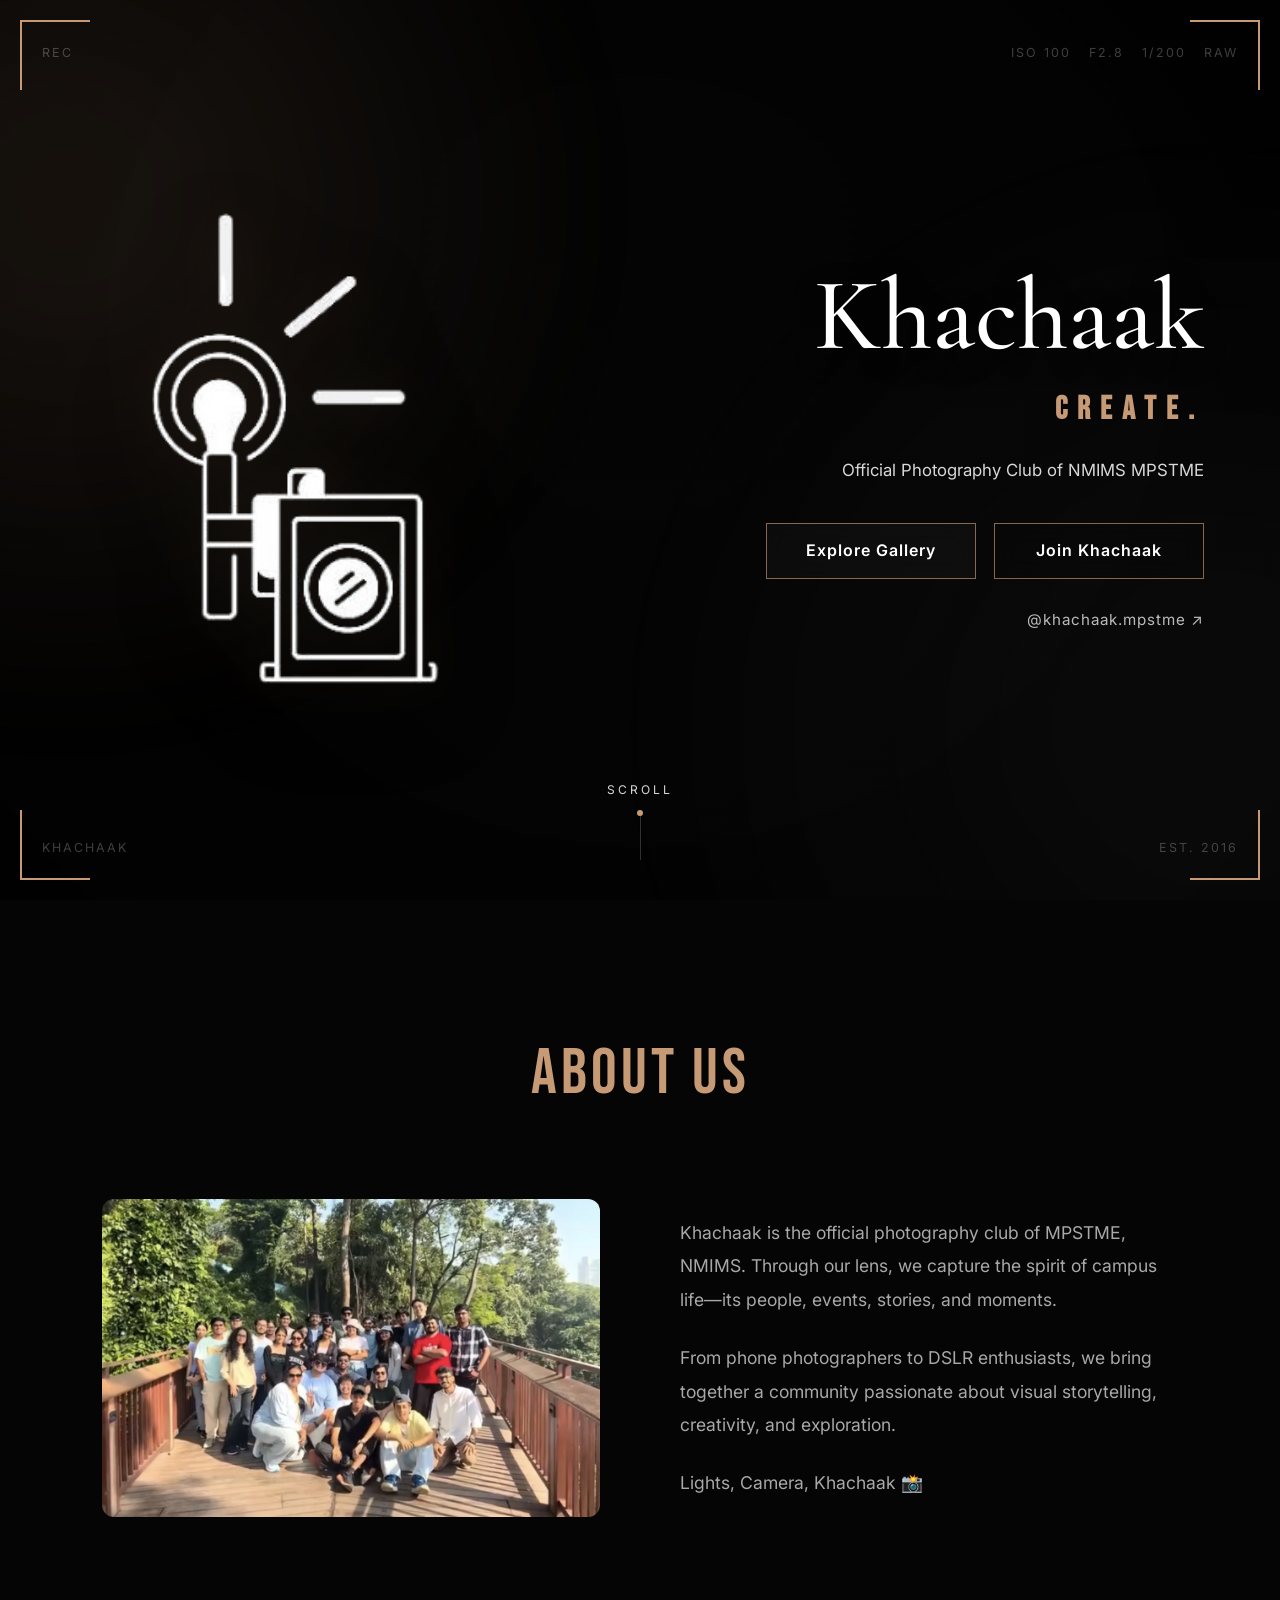
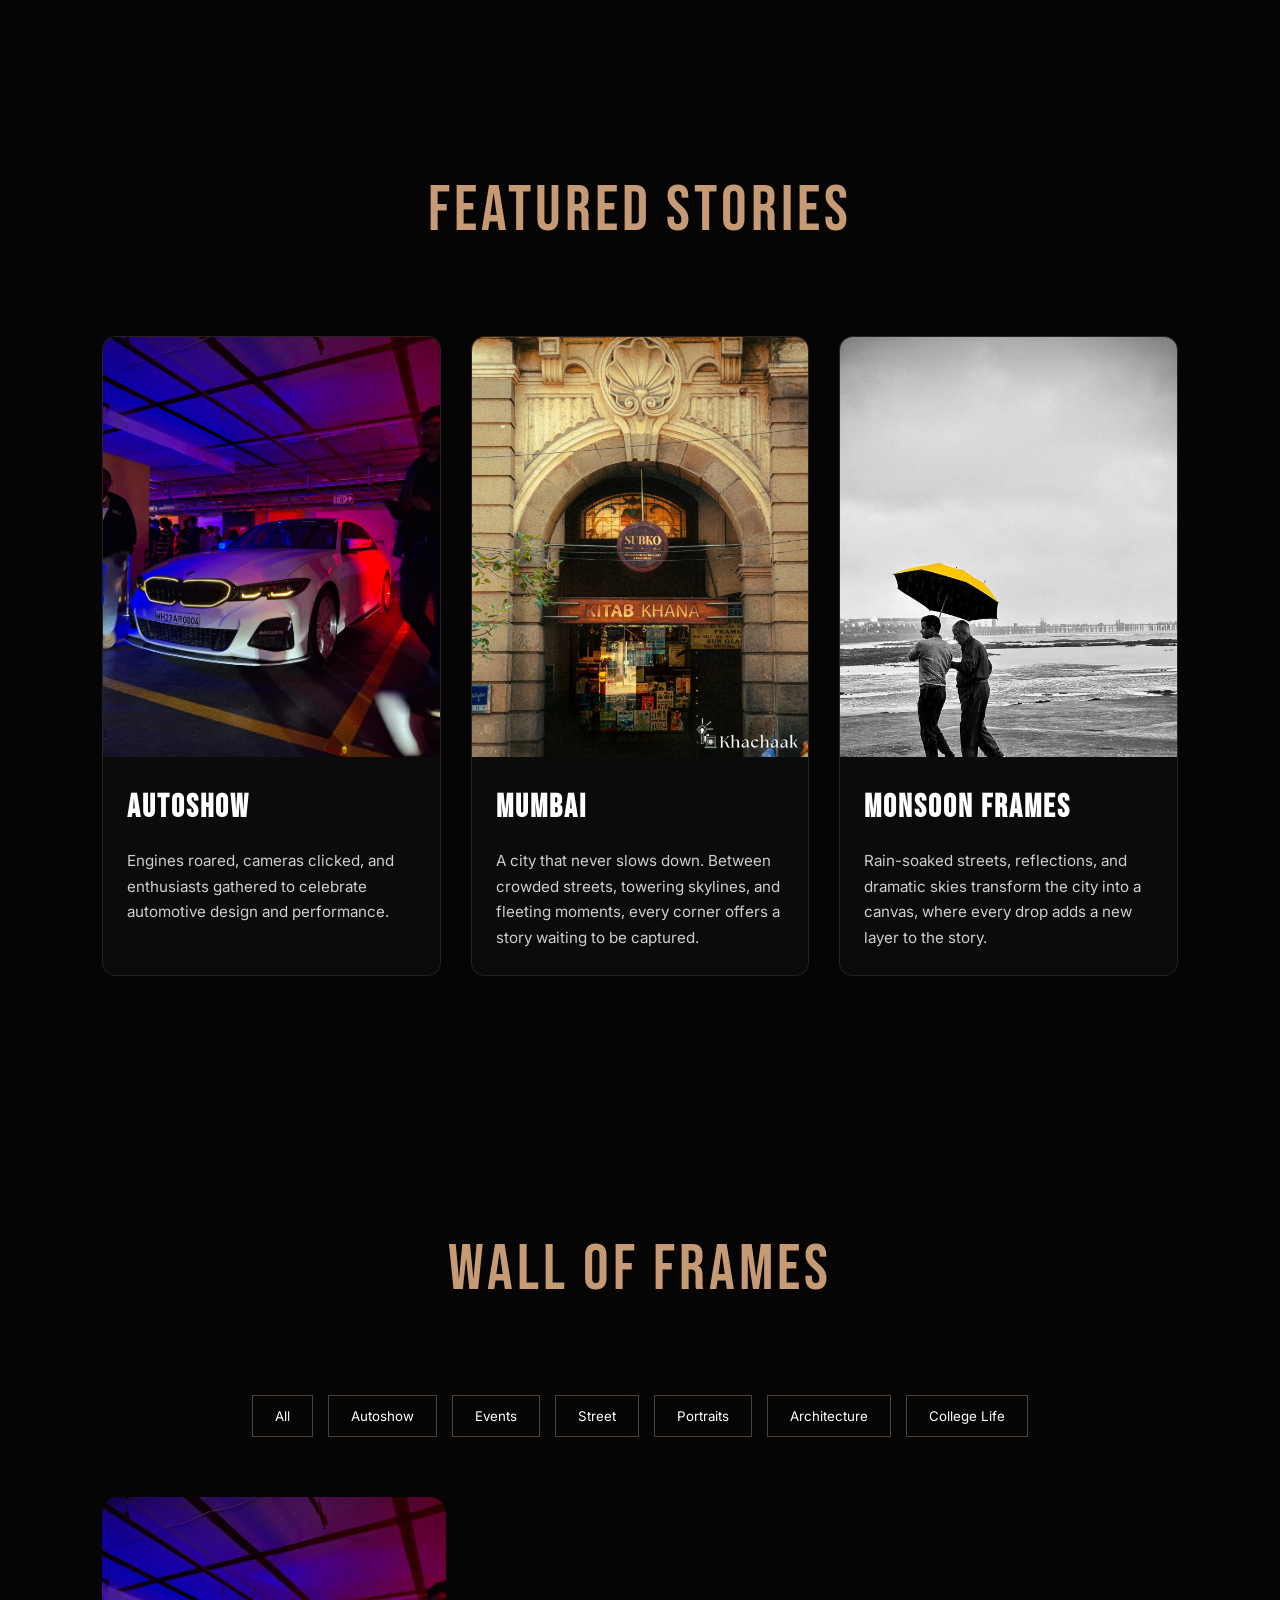
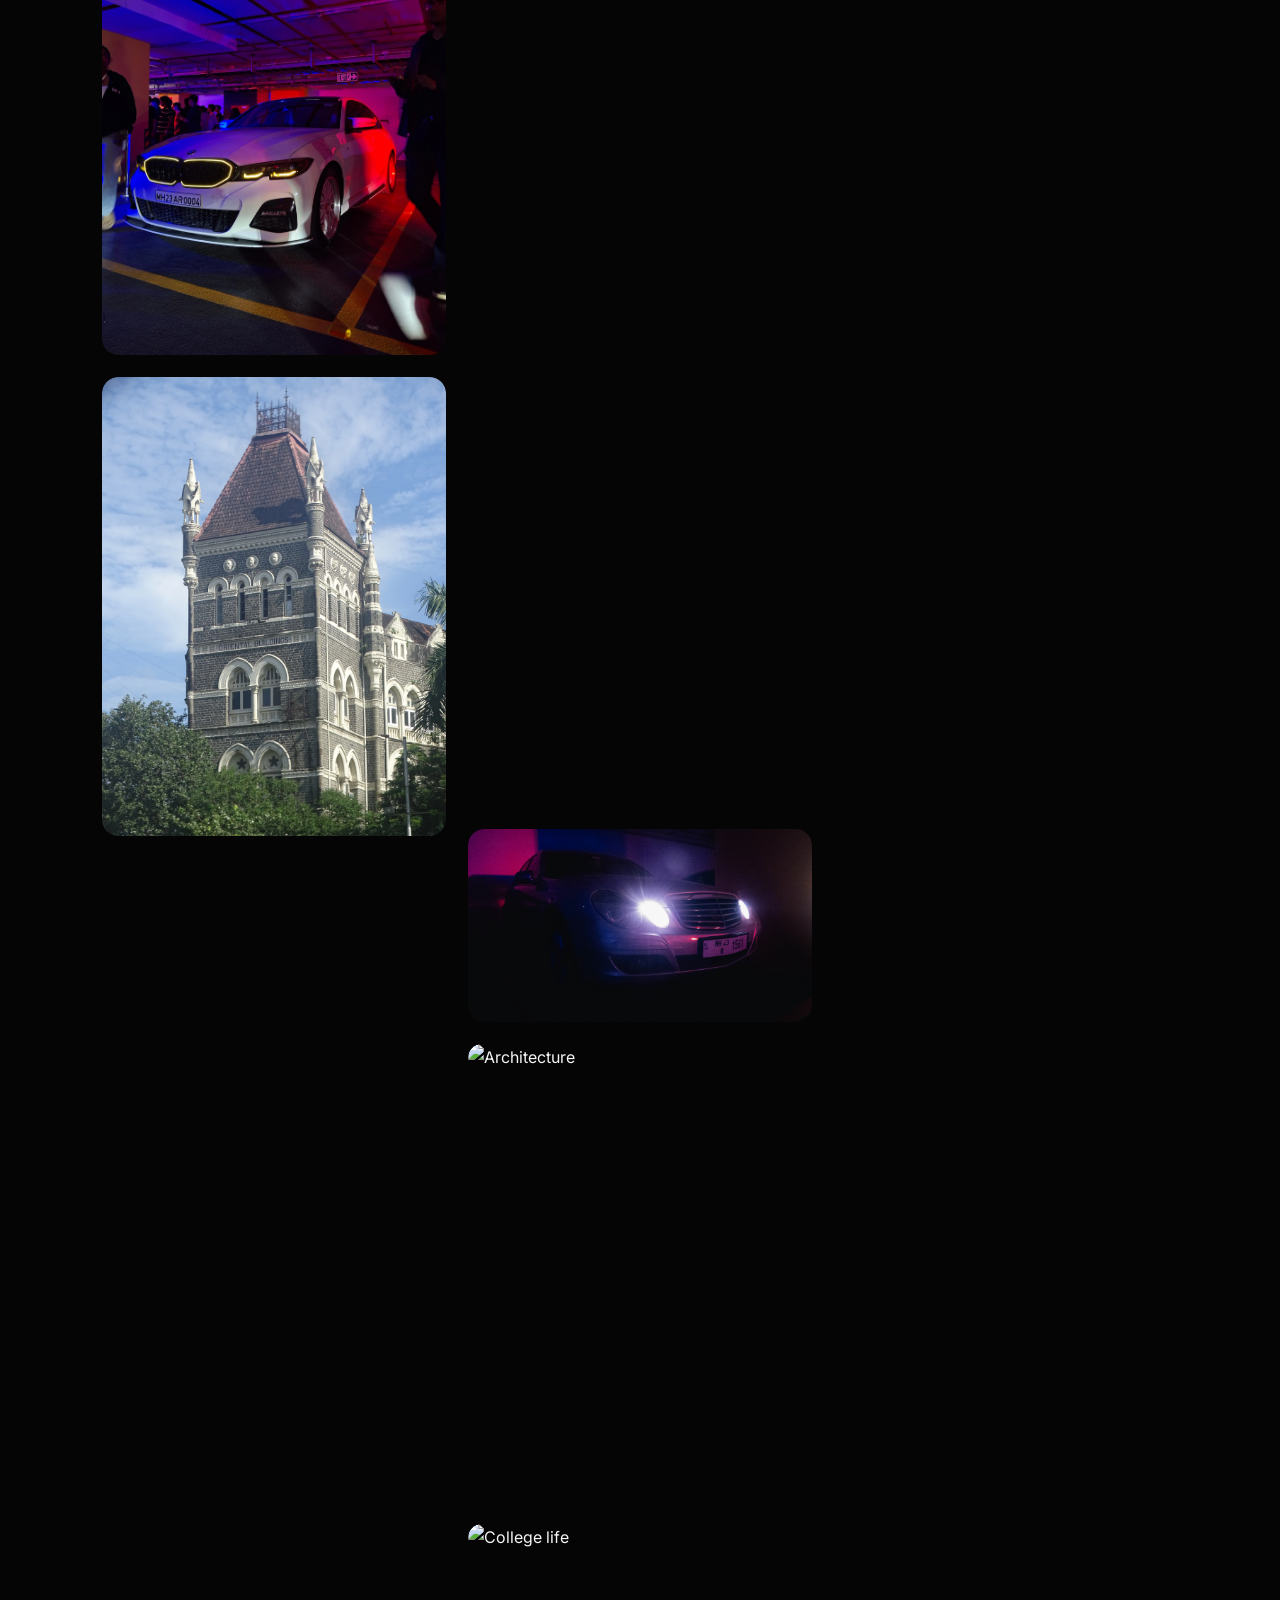
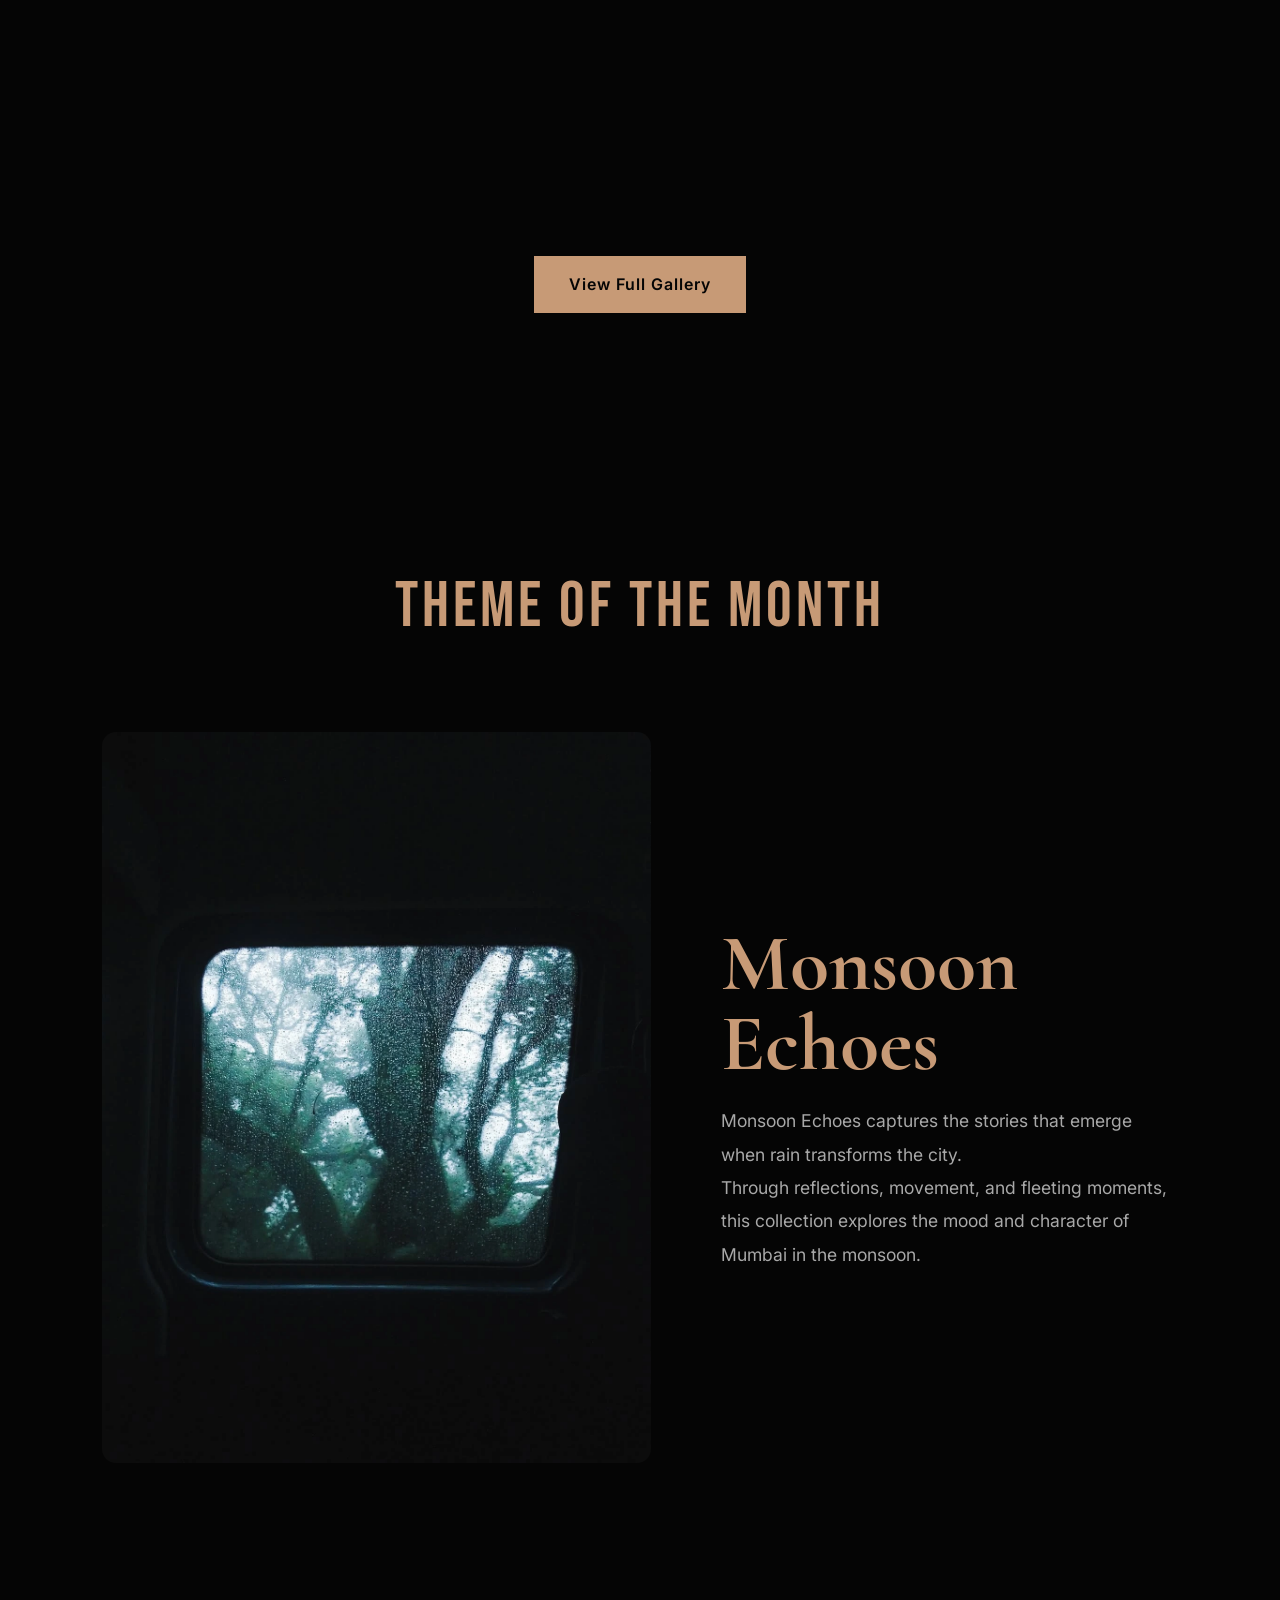
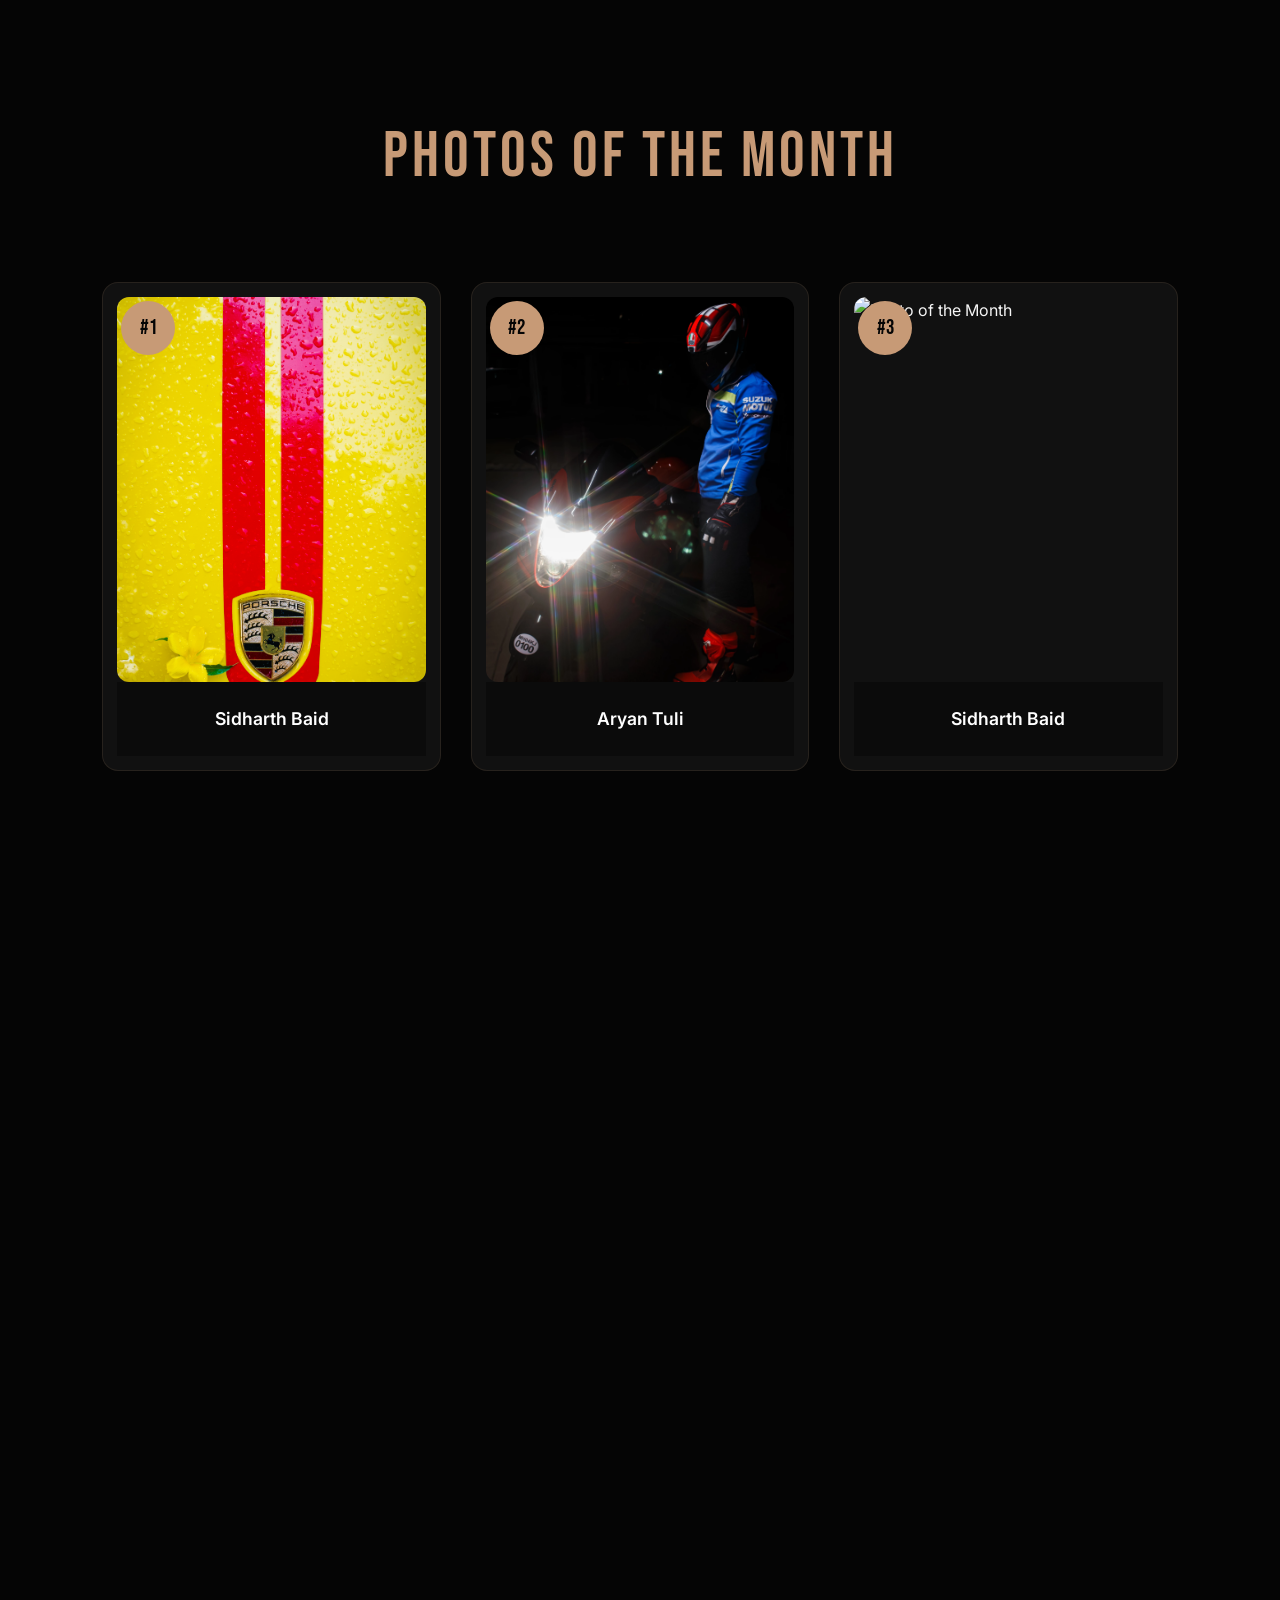
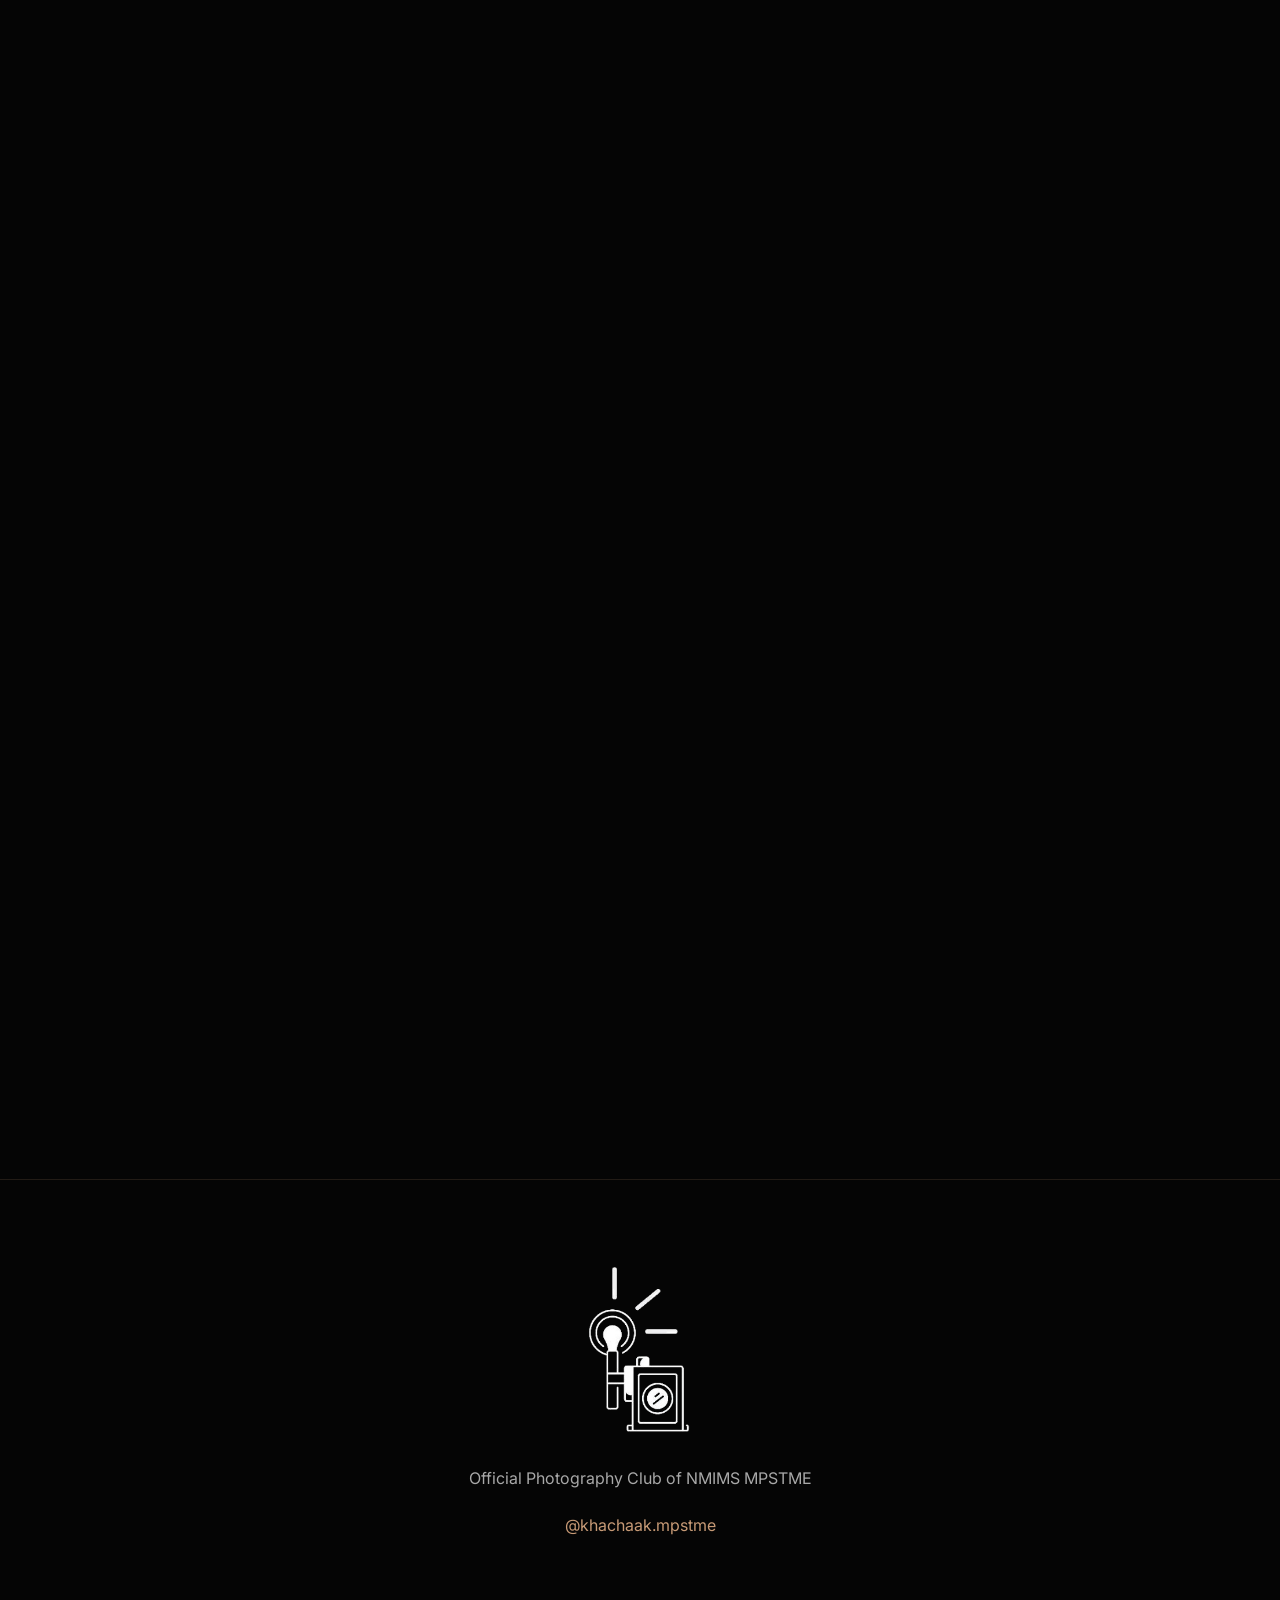
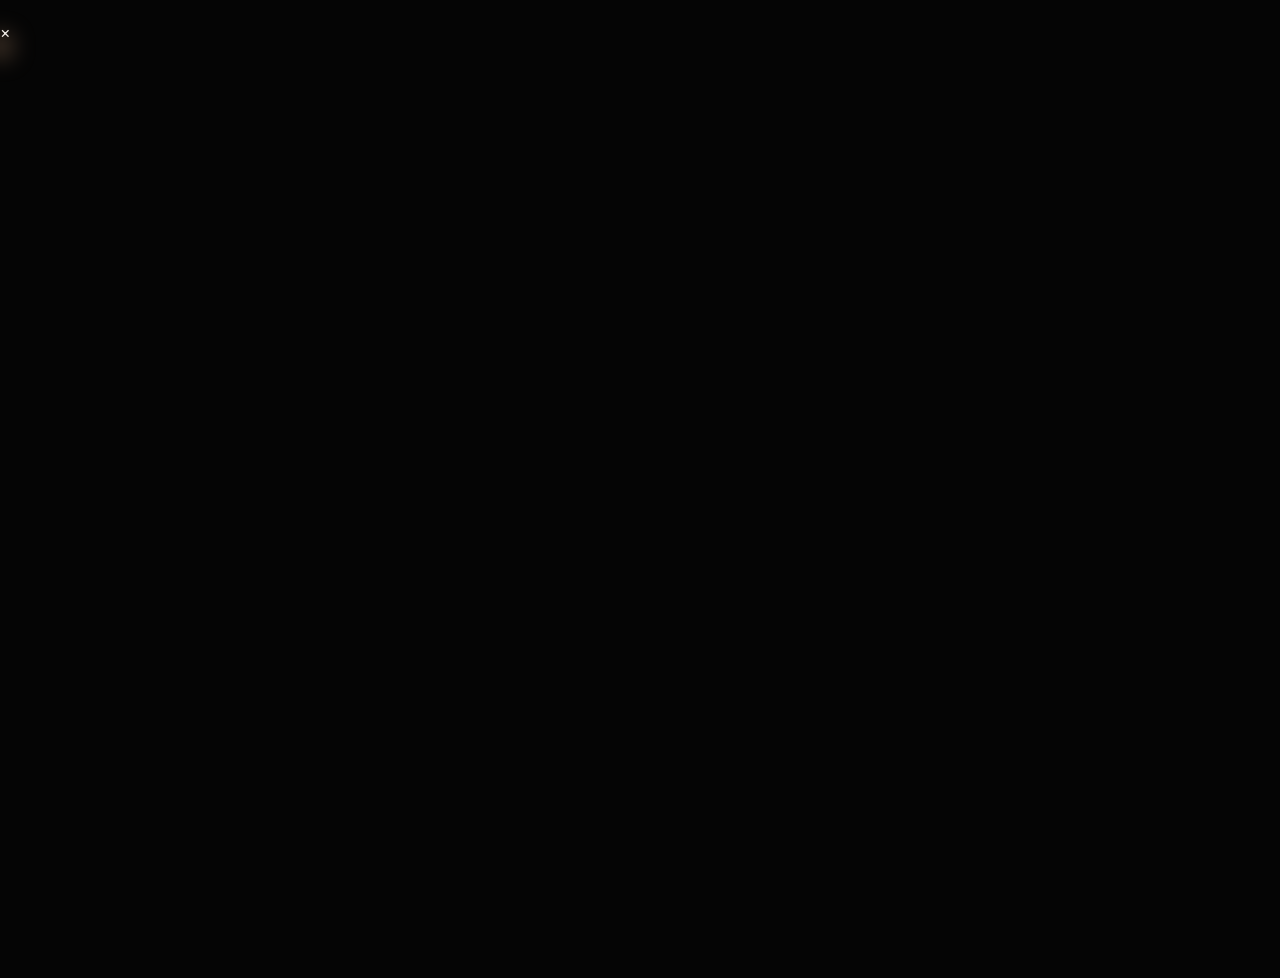
==== commit a6fd375f: "Add lazy loading to images for improved performance" ====
--- a/index.html
+++ b/index.html
@@ -20,7 +20,7 @@
     <!-- Loader -->
 
     <div class="loader">
-        <img src="assets/logos/logo.webp" alt="Khachaak">
+        <img src="assets/logos/logo.webp" loading="lazy" alt="Khachaak">
     </div>
 
     <!-- Viewfinder Corners -->
@@ -38,6 +38,7 @@
 
         <img
             src="assets/logos/logo.webp"
+            loading="lazy"
             alt="Khachaak">
 
     </a>
@@ -80,9 +81,10 @@
 
     <button class="close-menu">&times;</button>
 
-    <img src="assets/logos/logo.webp"
-         class="mobile-menu-logo"
-         alt="Khachaak">
+        <img src="assets/logos/logo.webp"
+            loading="lazy"
+            class="mobile-menu-logo"
+            alt="Khachaak">
        
     <a href="#about">About</a>
     <a href="#stories">Featured Stories</a>
@@ -142,10 +144,11 @@
     <!-- Hero Logo Link -->
 
     <a href="#top" id="heroLogoLink" aria-label="Khachaak Home">
-        <img src="assets/logos/logo.webp"
-             class="hero-logo"
-             id="heroLogo"
-             alt="Khachaak">
+           <img src="assets/logos/logo.webp"
+               class="hero-logo"
+               id="heroLogo"
+               loading="lazy"
+               alt="Khachaak">
     </a>
 
     <!-- Hero Content -->
@@ -237,7 +240,7 @@
         <div class="about-container">
 
             <div class="about-image">
-                <img src="assets/about/about.webp" alt="About Khachaak">
+                <img src="assets/about/about.webp" loading="lazy" alt="About Khachaak">
             </div>
 
             <div class="about-text">
@@ -276,7 +279,7 @@
 
            <div class="story-card">
 
-    <img src="assets/autoshow/1.webp" alt="Autoshow">
+    <img src="assets/autoshow/1.webp" loading="lazy" alt="Autoshow">
 
     <div class="story-info">
 
@@ -293,7 +296,7 @@
 
 <div class="story-card">
 
-    <img src="assets/stories/2.webp" alt="Mumbai">
+    <img src="assets/stories/2.webp" loading="lazy" alt="Mumbai">
 
     <div class="story-info">
 
@@ -311,7 +314,7 @@
 
 <div class="story-card">
 
-    <img src="assets/stories/3.webp" alt="Monsoon Frames">
+    <img src="assets/stories/3.webp" loading="lazy" alt="Monsoon Frames">
 
     <div class="story-info">
 
@@ -441,7 +444,7 @@
 
             <div class="theme-image">
 
-                <img src="assets/stories/4.webp" alt="Theme of the Month">
+                <img src="assets/stories/4.webp" loading="lazy" alt="Theme of the Month">
 
             </div>
 
@@ -477,7 +480,7 @@
 
                 <span>#1</span>
 
-                <img src="assets/month/1p.webp" alt="Photo of the Month">
+                <img src="assets/month/1p.webp" loading="lazy" alt="Photo of the Month">
 
                 <h3>Sidharth Baid</h3>
 
@@ -487,7 +490,7 @@
 
                 <span>#2</span>
 
-                <img src="assets/month/2p.webp" alt="Photo of the Month">
+                <img src="assets/month/2p.webp" loading="lazy" alt="Photo of the Month">
 
                 <h3>Aryan Tuli</h3>
 
@@ -497,7 +500,7 @@
 
                 <span>#3</span>
 
-                <img src="assets/month/3p.webp" alt="Photo of the Month">
+                <img src="assets/month/3p.webp" loading="lazy" alt="Photo of the Month">
 
                 <h3>Sidharth Baid</h3>
 
@@ -583,7 +586,7 @@
 
             <a href="#" target="_blank">
 
-                <img src="assets/location/mpstme.webp" alt="MPSTME">
+                <img src="assets/location/mpstme.webp" loading="lazy" alt="MPSTME">
 
                 <div class="location-overlay">
 
@@ -609,7 +612,7 @@
 
     <footer>
 
-        <img src="assets/logos/logo.webp" alt="Khachaak">
+        <img src="assets/logos/logo.webp" loading="lazy" alt="Khachaak">
 
         <p>
             Official Photography Club of NMIMS MPSTME
@@ -625,7 +628,7 @@
 
     <span class="close-lightbox">&times;</span>
 
-    <img src="" alt="">
+    <img src="" loading="lazy" alt="">
 
 </div>
     
--- a/css/style.css
+++ b/css/style.css
@@ -1423,19 +1423,41 @@
    GALLERY GRID LAYOUT
 ========================================= */
 
-.gallery-grid,
-.gallery-page{
-
-    display:grid;
-
-    grid-template-columns:repeat(auto-fit,minmax(240px,1fr));
+.gallery-grid{
+
+    display:flex;
 
     gap:22px;
+
+    width:100%;
+
+    max-width:1360px;
+
+    margin:0 auto;
+
+    justify-content:center;
+
+    align-items:flex-start;
+}
+
+.gallery-column{
+
+    display:flex;
+
+    flex-direction:column;
+
+    gap:22px;
+
+    flex:1 1 0;
+
+    min-width:300px;
 }
 
 .gallery-item{
 
-    break-inside:avoid;
+    display:block;
+
+    width:100%;
 
     overflow:hidden;
 
@@ -1443,11 +1465,13 @@
 
     cursor:pointer;
 
-    background:#0b0b0b;
-
-    border:1px solid rgba(199,154,118,.12);
+    background:transparent;
+
+    border:none;
 
     transition:all .4s ease;
+
+    margin:0;
 }
 
 .gallery-item.dimmed{
@@ -1477,7 +1501,13 @@
 
     display:block;
 
+    border-radius:16px;
+
     transition:.8s ease;
+
+    object-fit:cover;
+
+    background:transparent;
 }
 
 .gallery-item.dimmed img{
@@ -2342,12 +2372,31 @@
 
     .gallery-grid{
 
-        grid-template-columns:repeat(2,1fr);
+        width:100%;
+
+        display:flex;
+
+        flex-wrap:wrap;
+
+        gap:22px;
+
+        justify-content:flex-start;
+
+    }
+
+    .gallery-item{
+
+        width:100%;
+
     }
 
     .gallery-page{
 
-        grid-template-columns:repeat(2,1fr);
+        display:grid;
+
+        grid-template-columns:repeat(2,minmax(240px,1fr));
+
+        gap:22px;
     }
 }
 
@@ -2515,7 +2564,14 @@
 
     .gallery-grid{
 
-        grid-template-columns:1fr;
+        flex-direction:column;
+
+    }
+
+    .gallery-column{
+
+        min-width:100%;
+
     }
 
     .gallery-page{
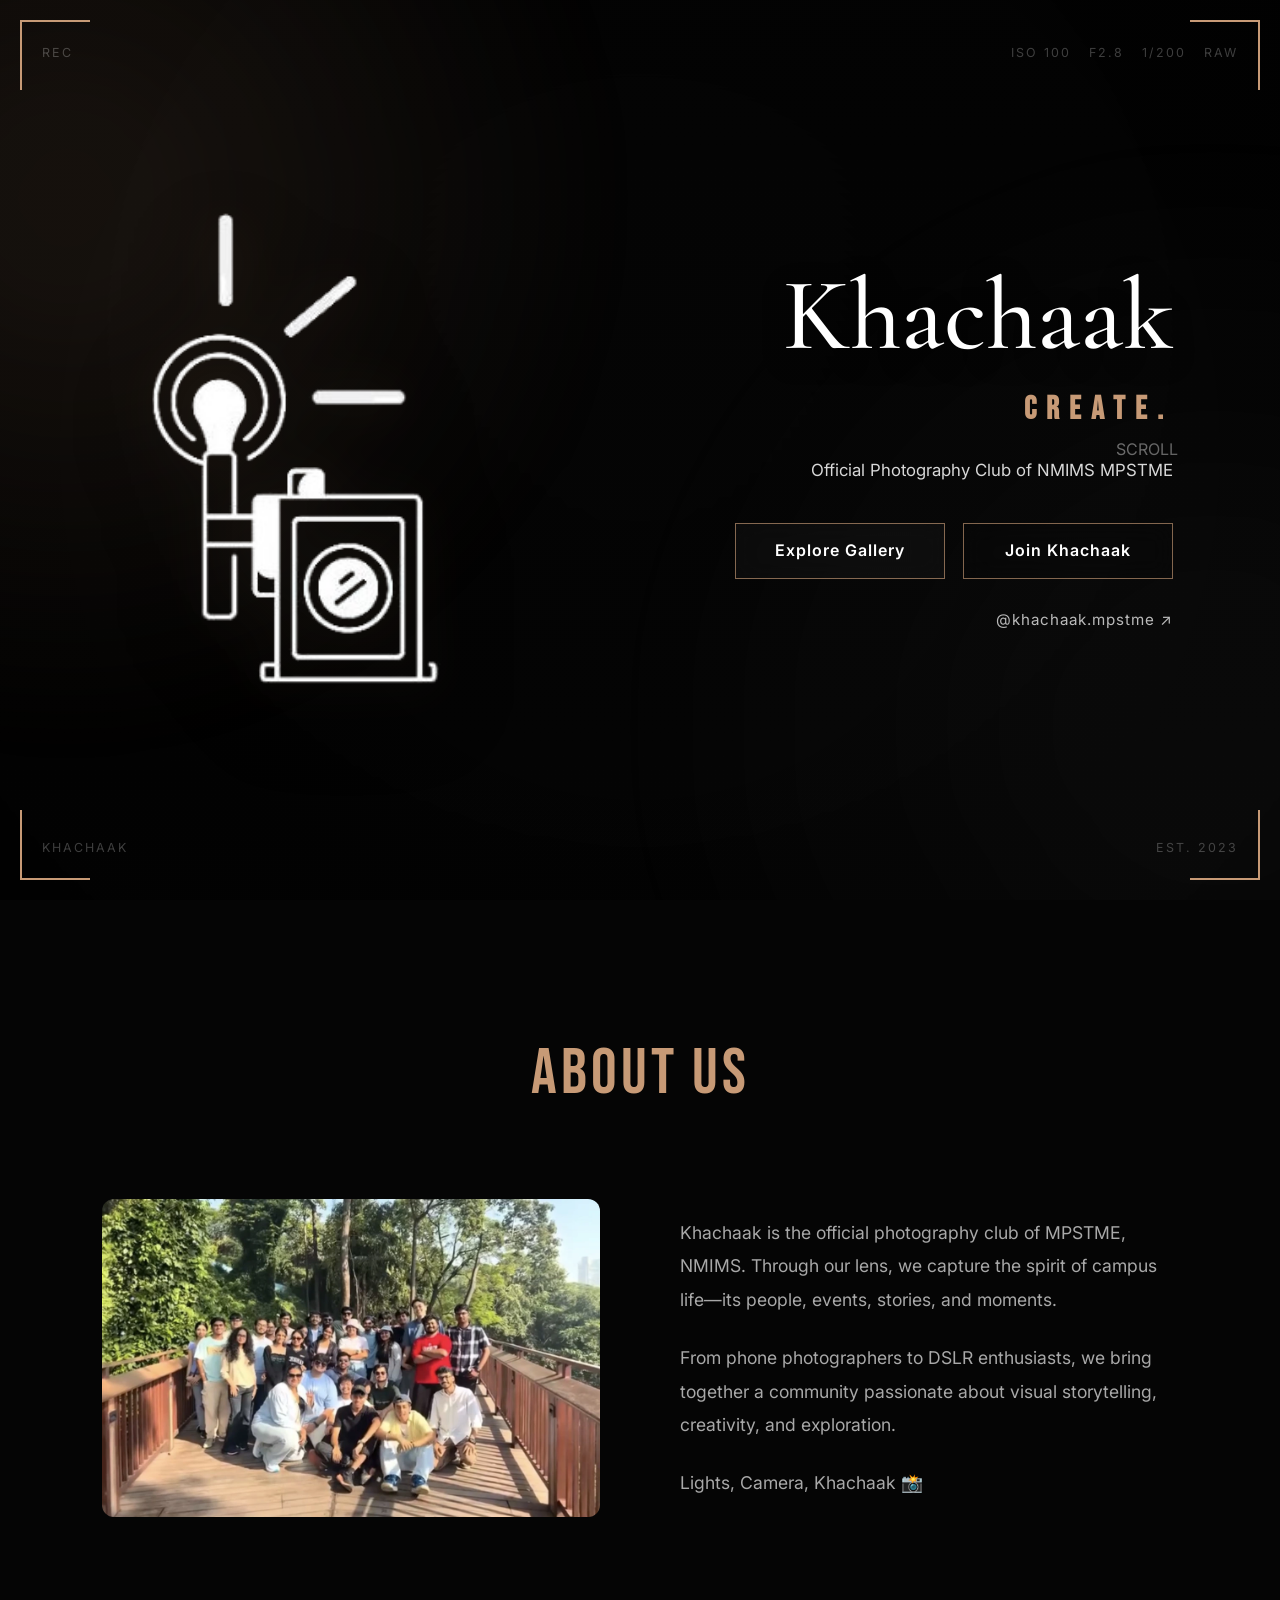
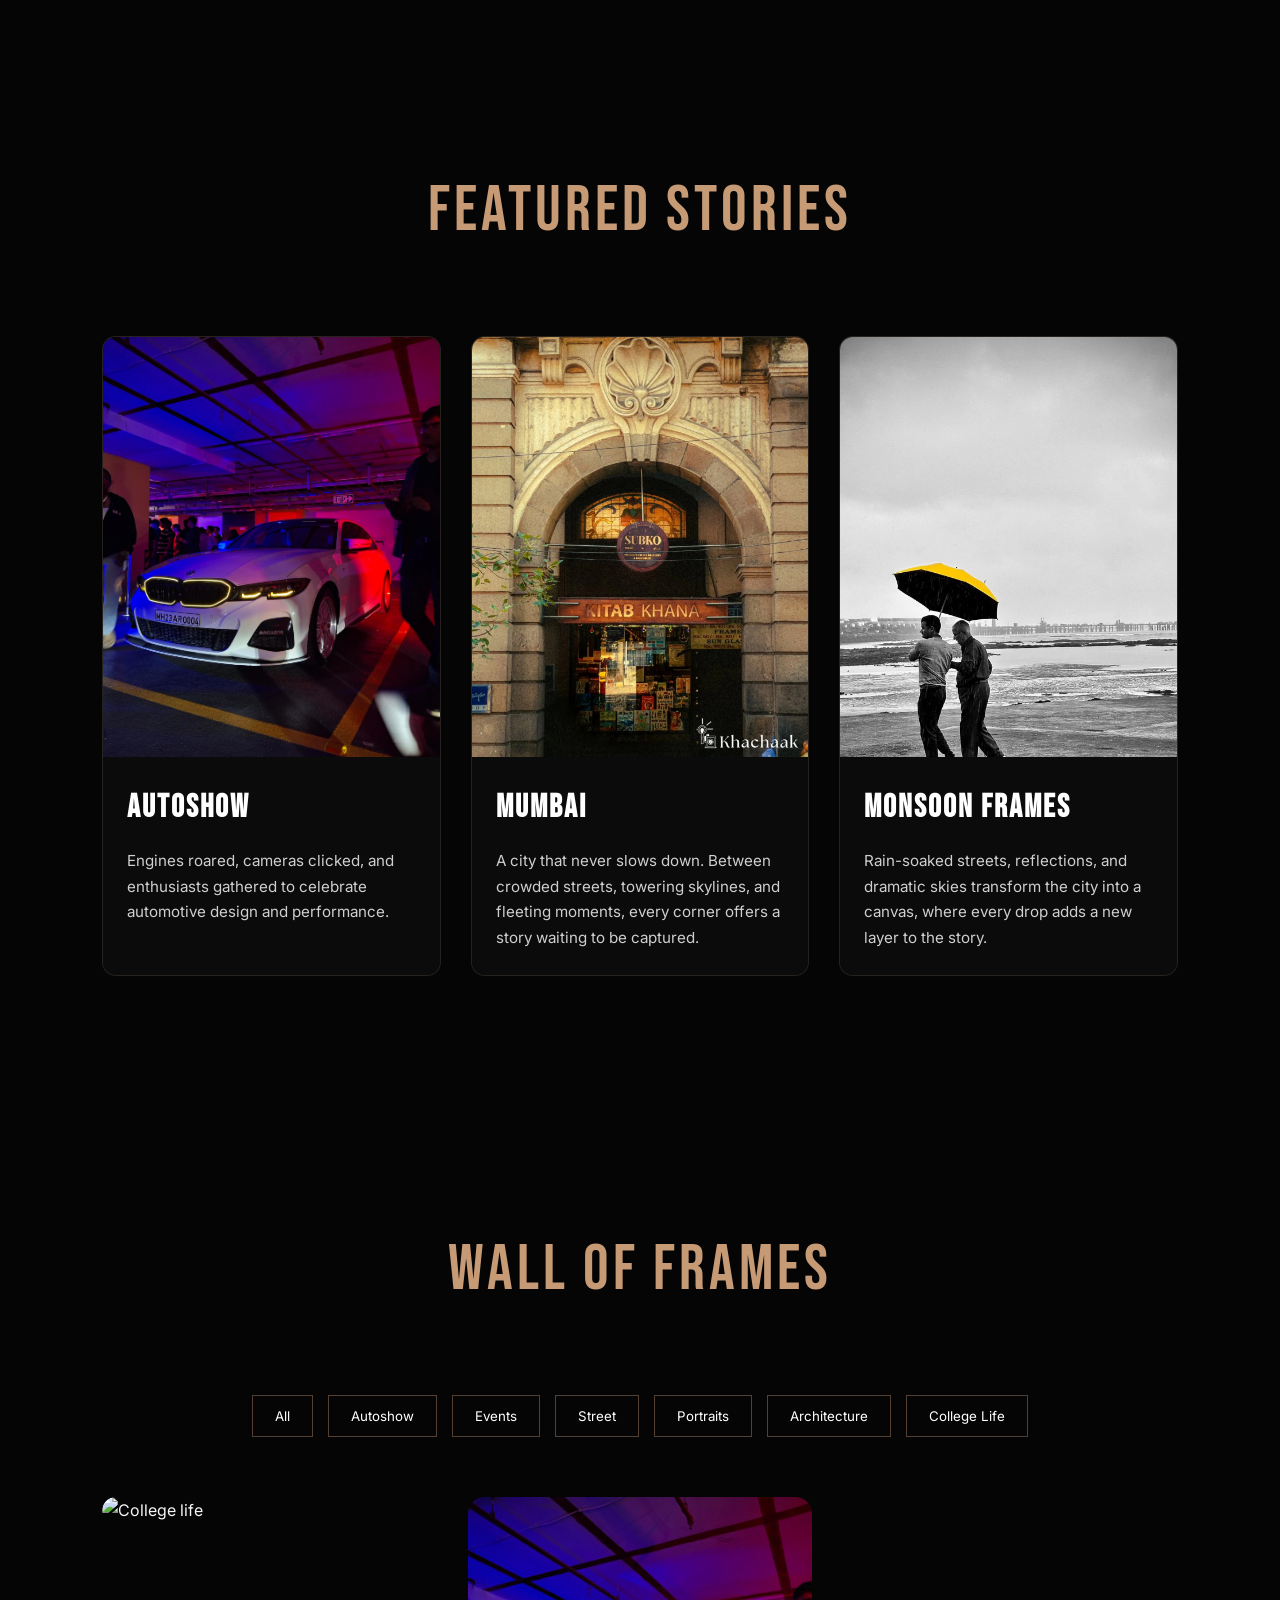
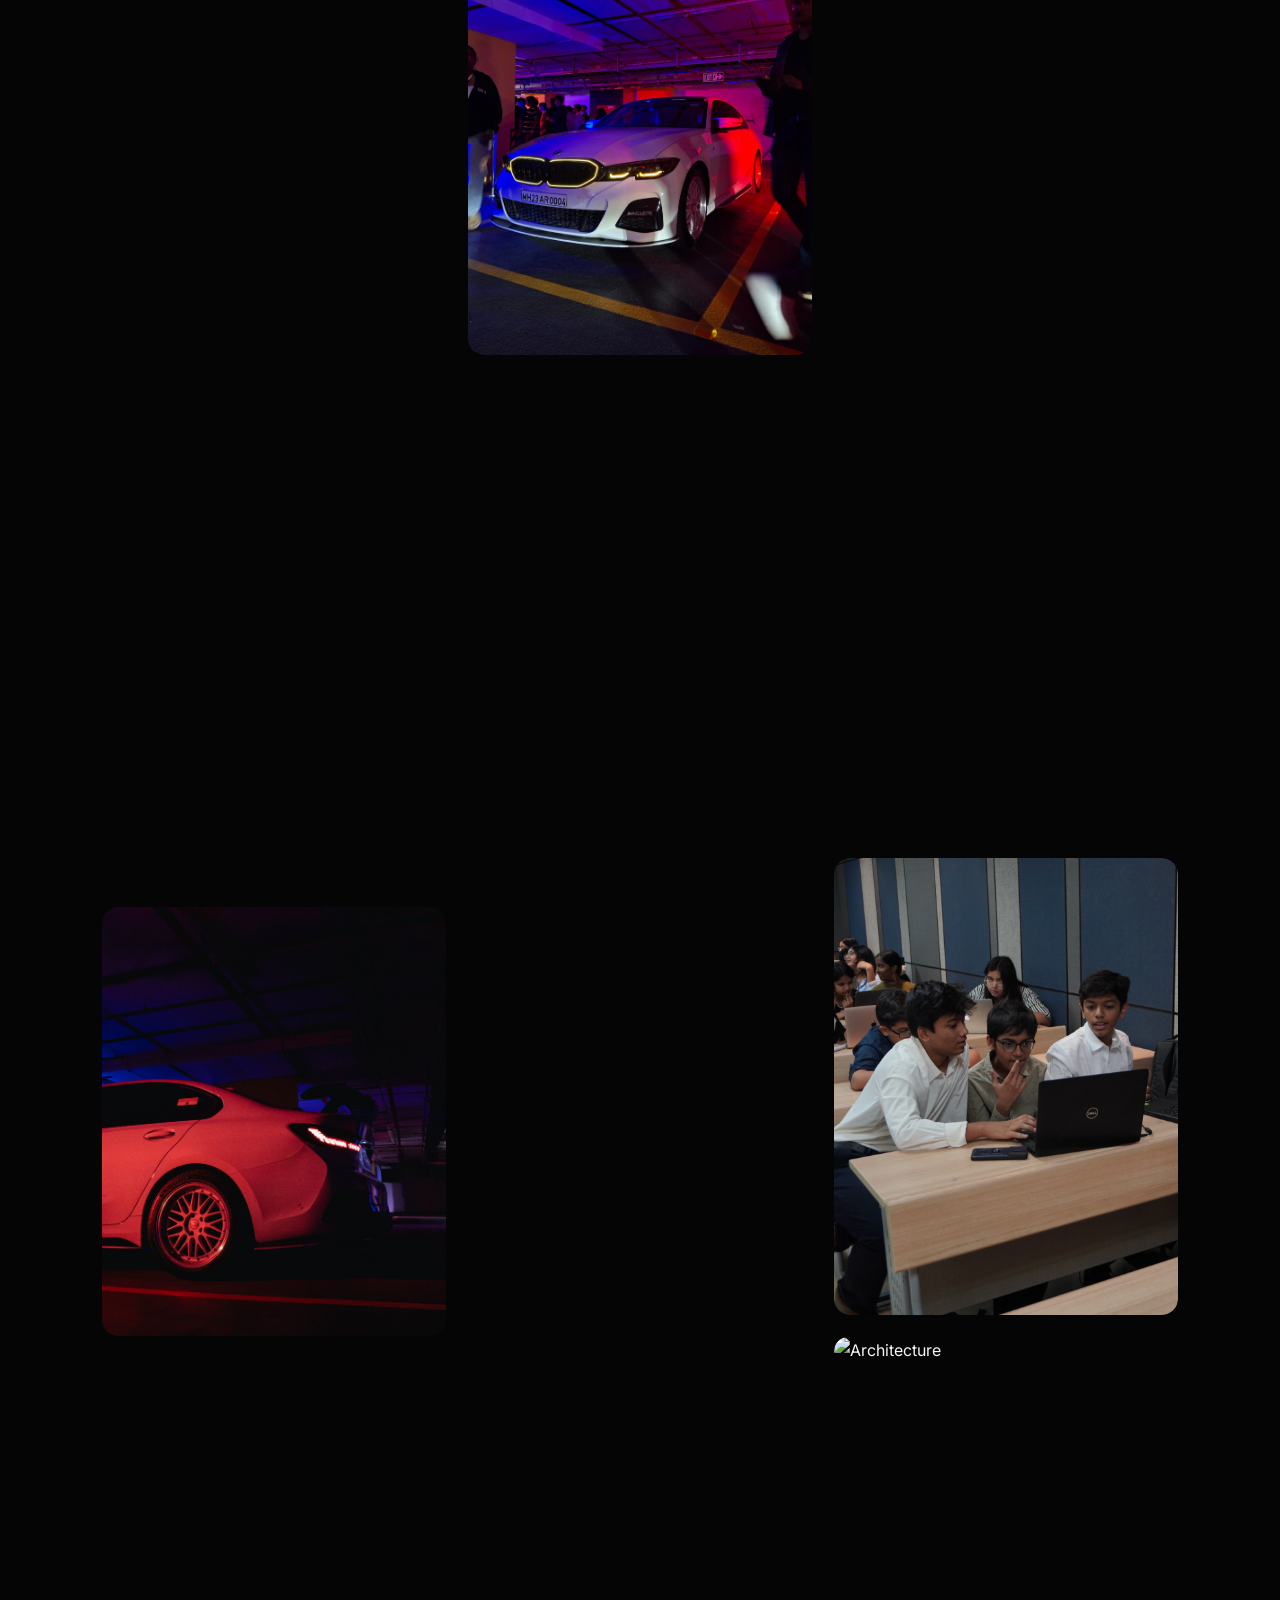
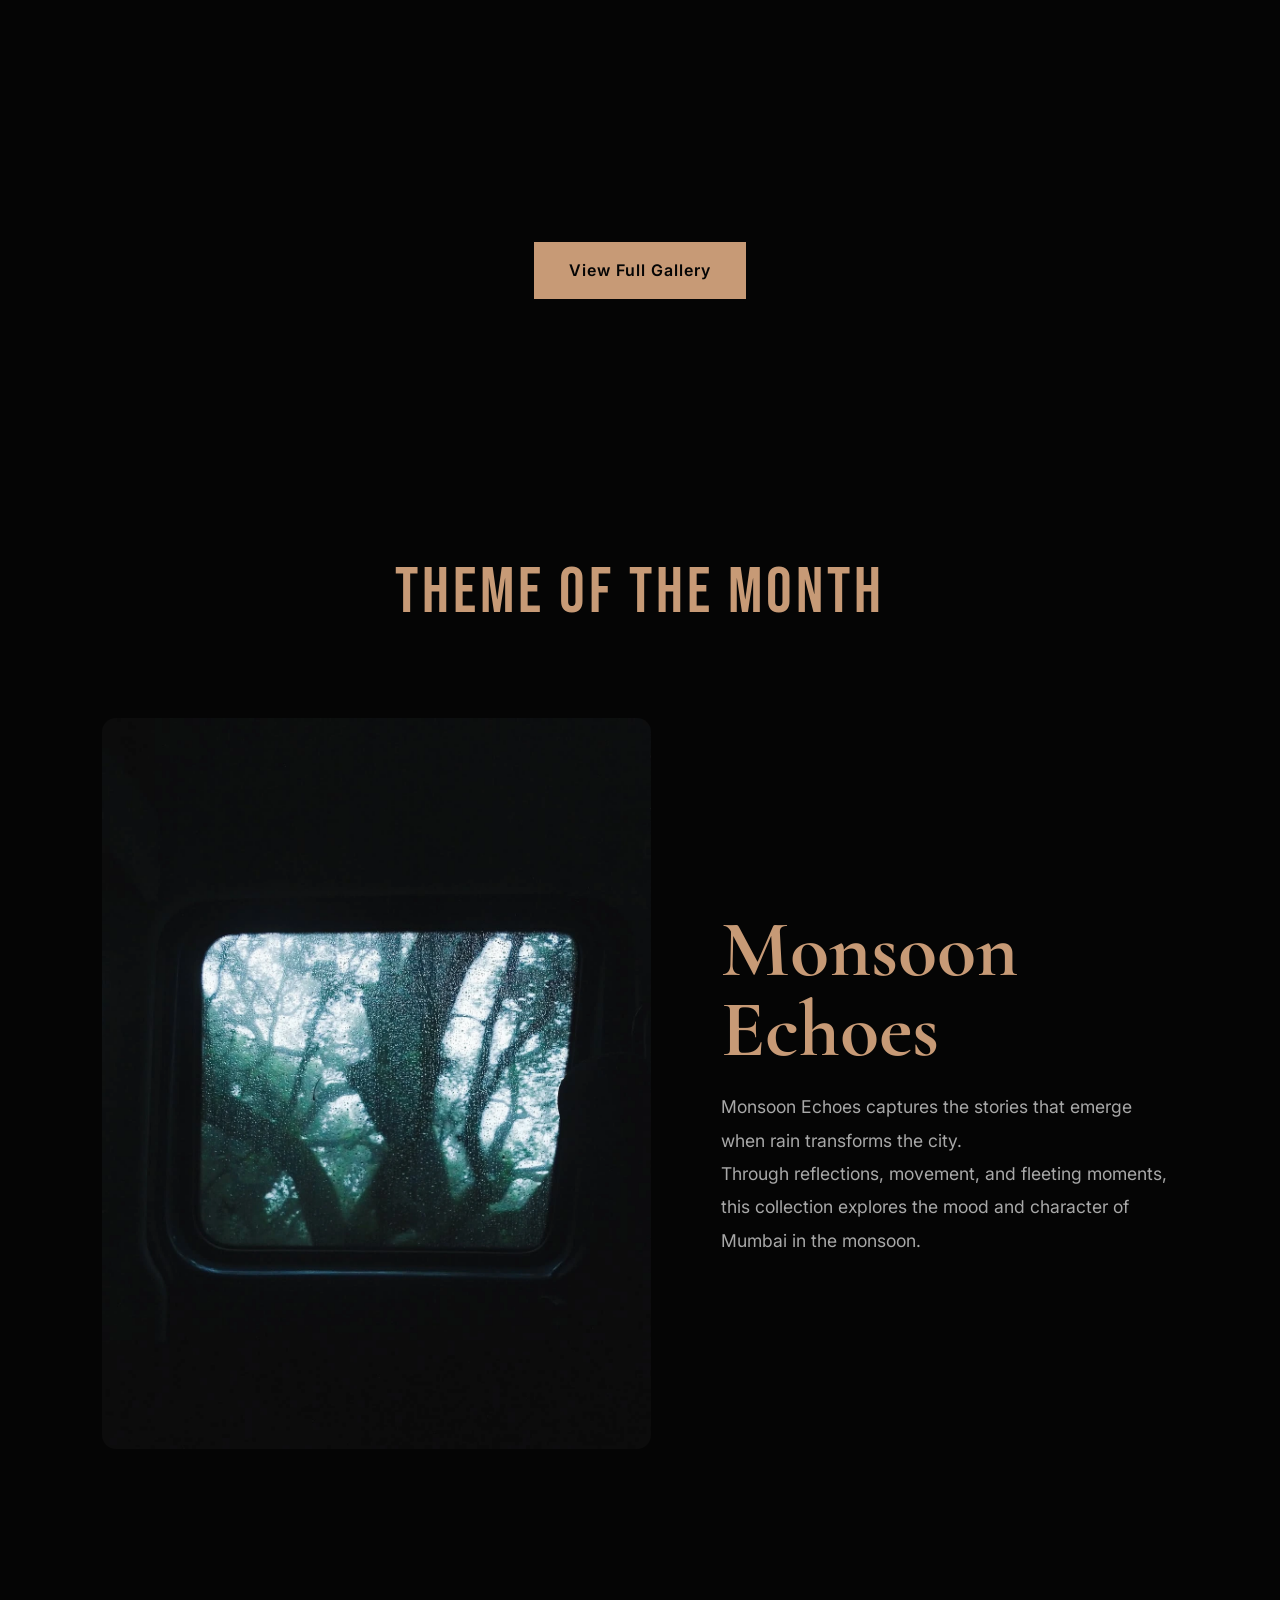
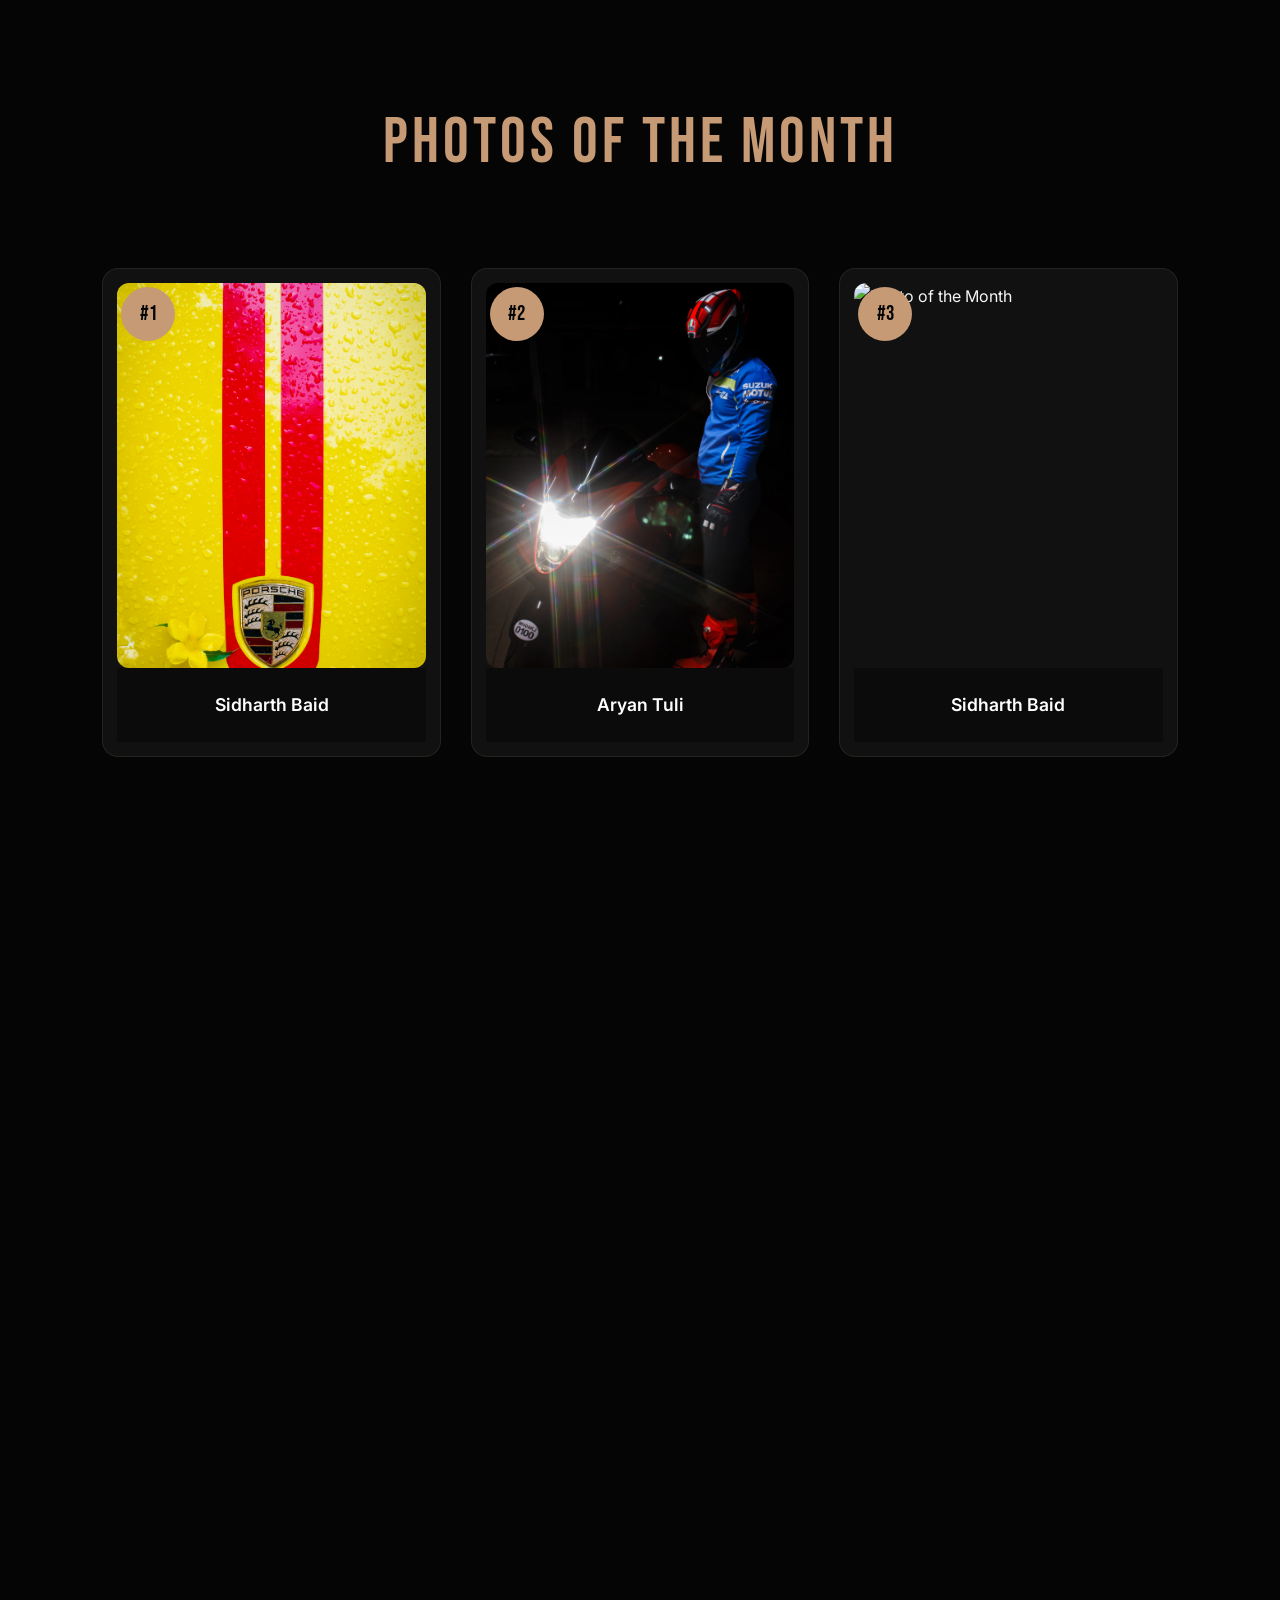
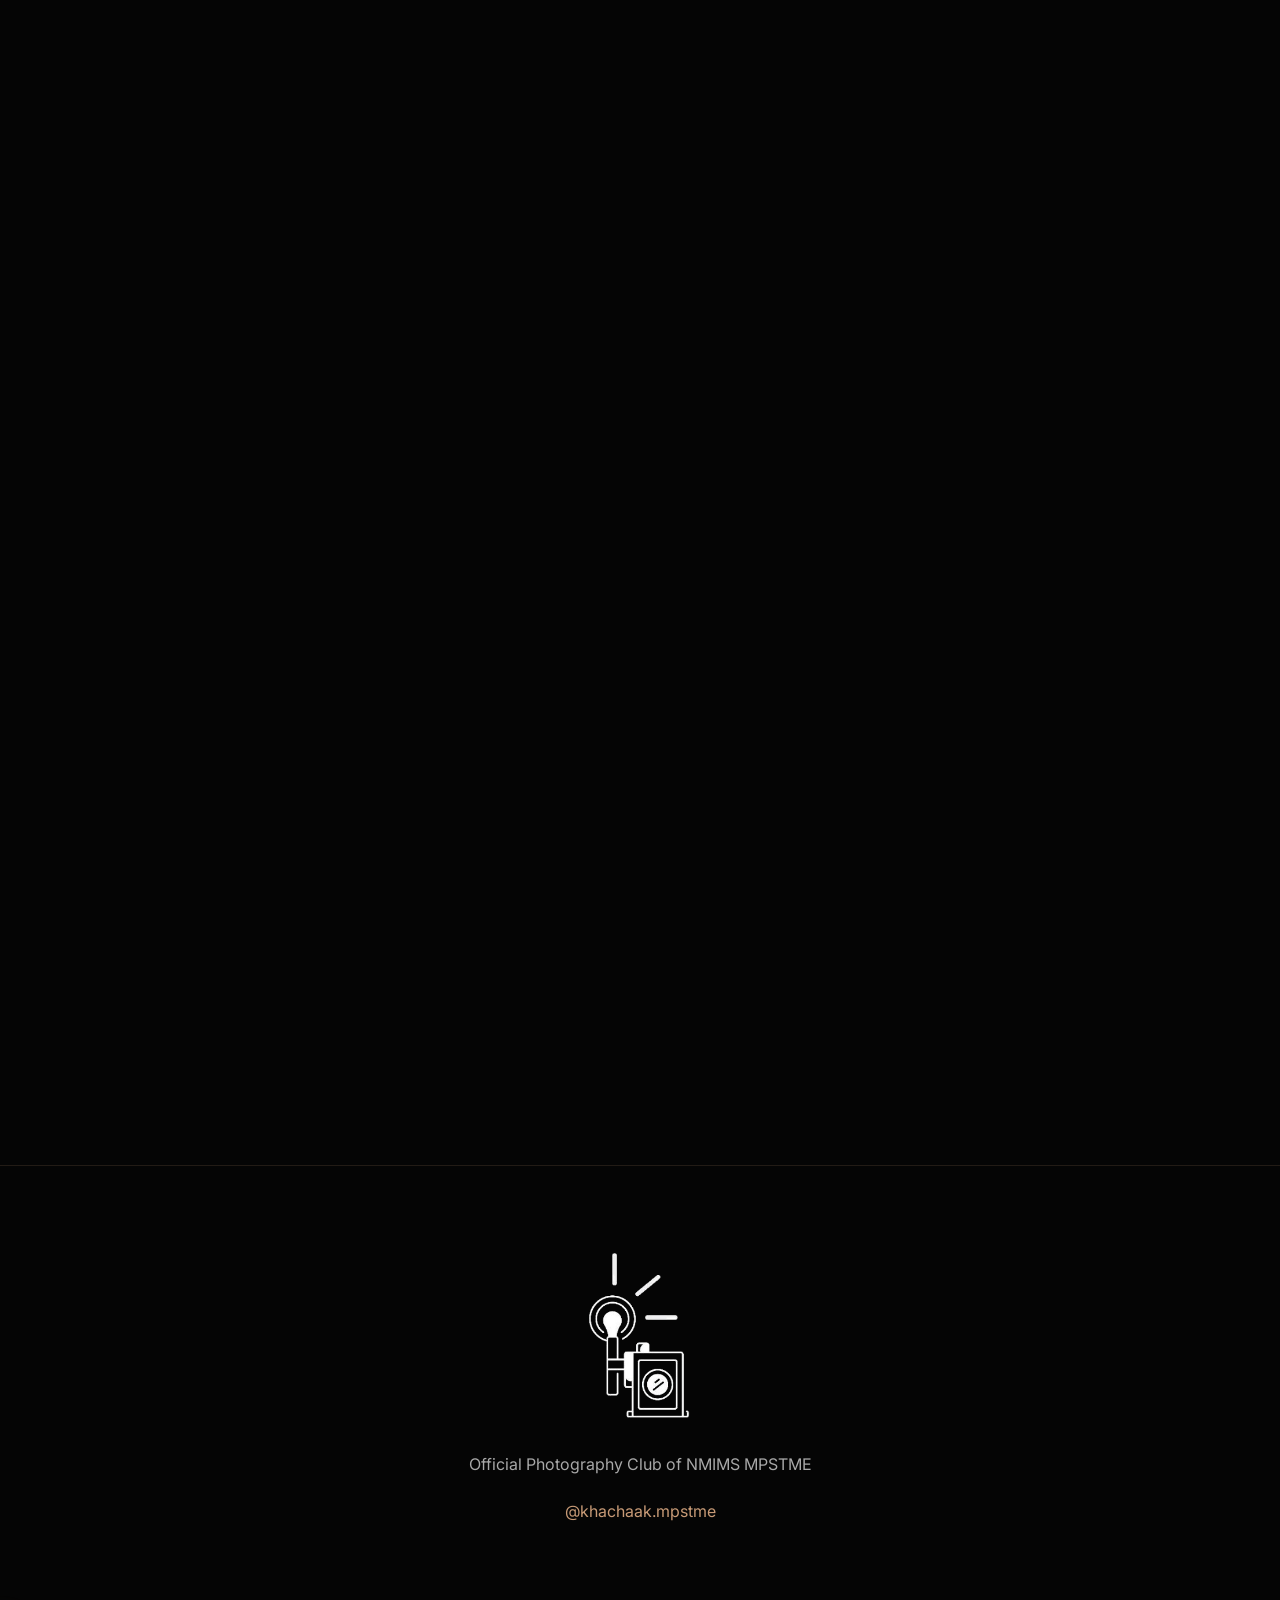
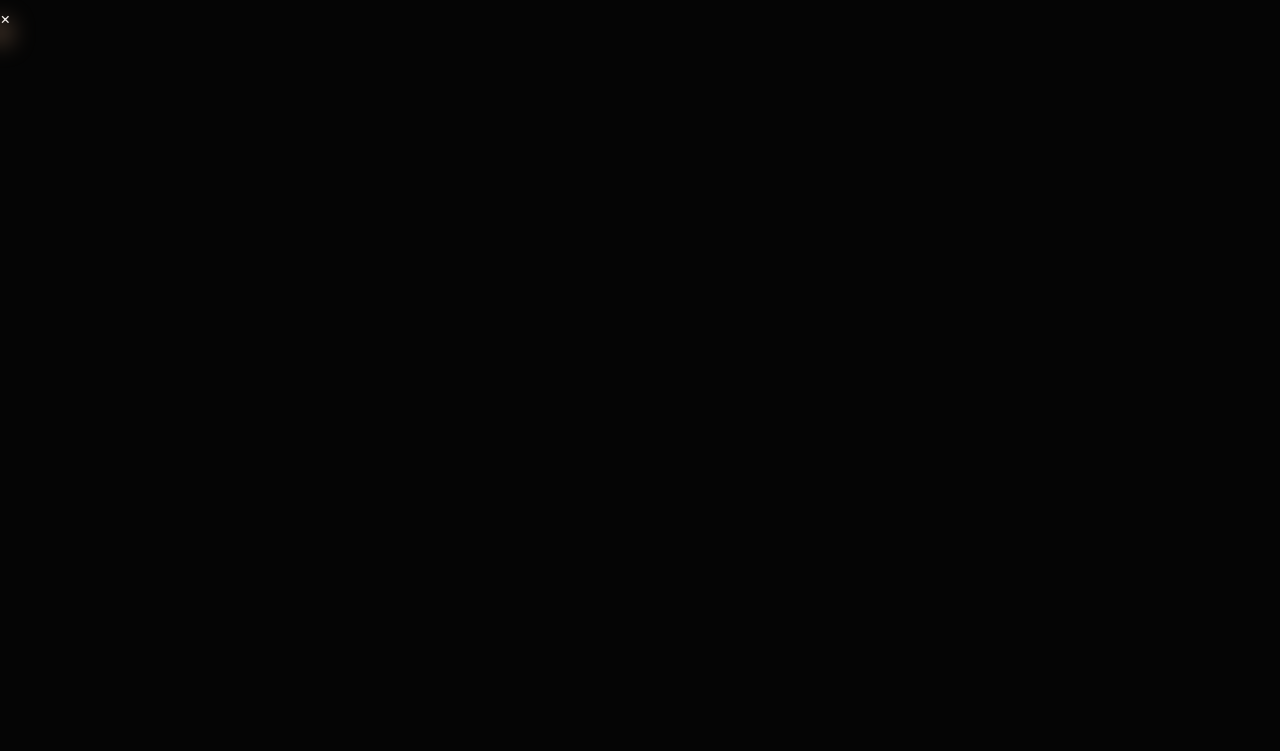
==== commit 17f65829: "Remove unused scroll elements and add focus highlight for filtered gallery items on desktop" ====
--- a/index.html
+++ b/index.html
@@ -132,7 +132,7 @@
         </div>
 
         <div class="hud-bottom-right">
-            <span>EST. 2016</span>
+            <span>EST. 2023</span>
         </div>
 
     </div>
--- a/css/style.css
+++ b/css/style.css
@@ -978,66 +978,6 @@
     pointer-events:none;
 }
 
-/* =========================================
-   SCROLL
-========================================= */
-
-.hero-scroll{
-
-    position:absolute;
-
-    left:50%;
-
-    bottom:40px;
-
-    transform:translateX(-50%);
-
-    display:flex;
-
-    flex-direction:column;
-
-    align-items:center;
-
-    gap:10px;
-
-    z-index:20;
-
-    color:#d8d8d8;
-
-    letter-spacing:3px;
-
-    font-size:.75rem;
-}
-
-.scroll-line{
-
-    width:1px;
-
-    height:50px;
-
-    background:rgba(255,255,255,.18);
-
-    position:relative;
-}
-
-.scroll-dot{
-
-    position:absolute;
-
-    left:50%;
-
-    top:0;
-
-    width:6px;
-
-    height:6px;
-
-    border-radius:50%;
-
-    background:var(--bronze);
-
-    transform:translateX(-50%);
-}
 
 /* =========================================
    HERO BUTTONS
@@ -1495,6 +1435,20 @@
     0 0 25px rgba(199,154,118,.18);
 }
 
+/* make active-filtered items visually above dimmed ones */
+.gallery-item.active-filter{
+    position:relative;
+    z-index:5;
+}
+
+/* temporary focus highlight when filter selected on desktop */
+.focus-highlight{
+    outline:3px solid rgba(199,154,118,.9);
+    box-shadow:0 0 34px rgba(199,154,118,.28);
+    transform:translateY(-6px) scale(1.03);
+    transition:all .35s ease;
+}
+
 .gallery-item img{
 
     width:100%;
@@ -1537,6 +1491,29 @@
     margin-top:60px;
 
     text-align:center;
+}
+
+/* Mobile: hide dimmed items (filters should remove non-matching items on small screens) */
+@media (max-width: 1024px) {
+
+    .gallery-item.dimmed{
+
+        display: none !important;
+
+        opacity: 1 !important;
+
+        transform: none !important;
+
+        filter: none !important;
+
+    }
+
+    .gallery-item.active-filter{
+
+        display: block !important;
+
+    }
+
 }
 
 /* =========================================
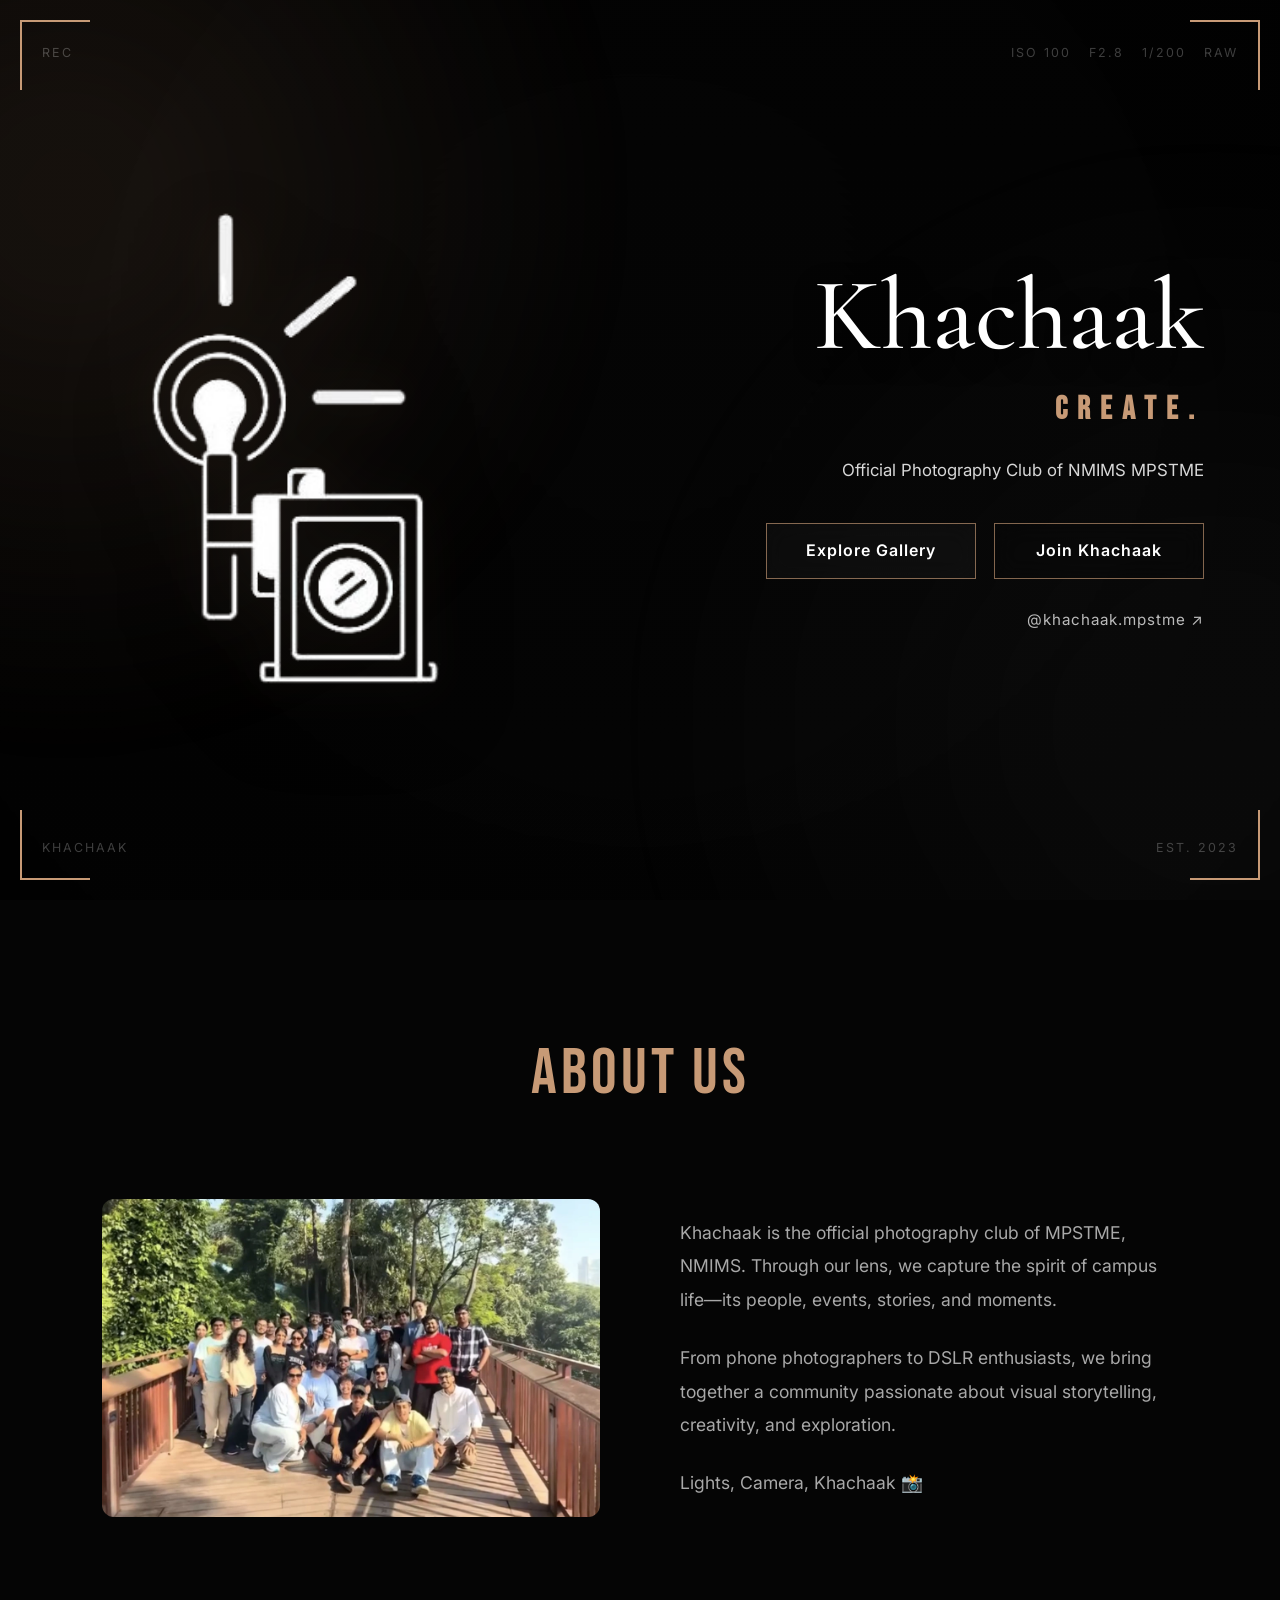
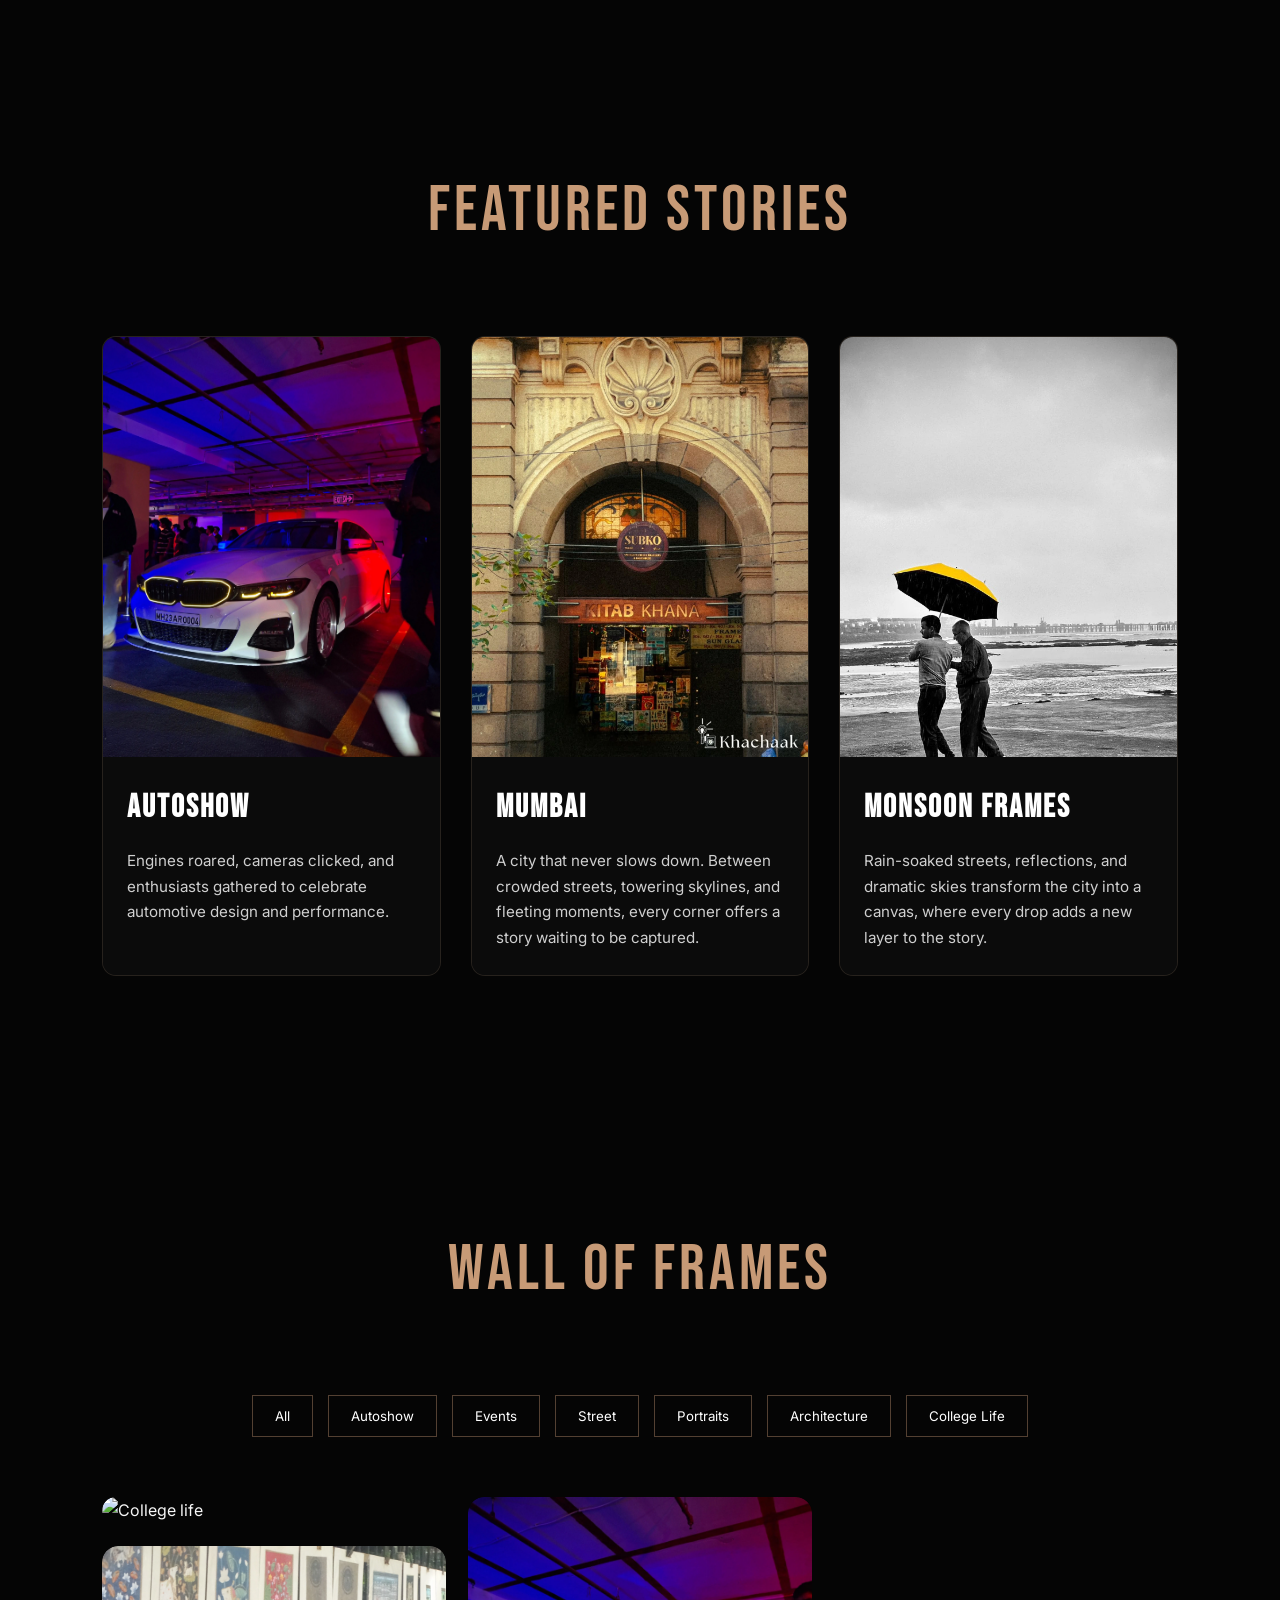
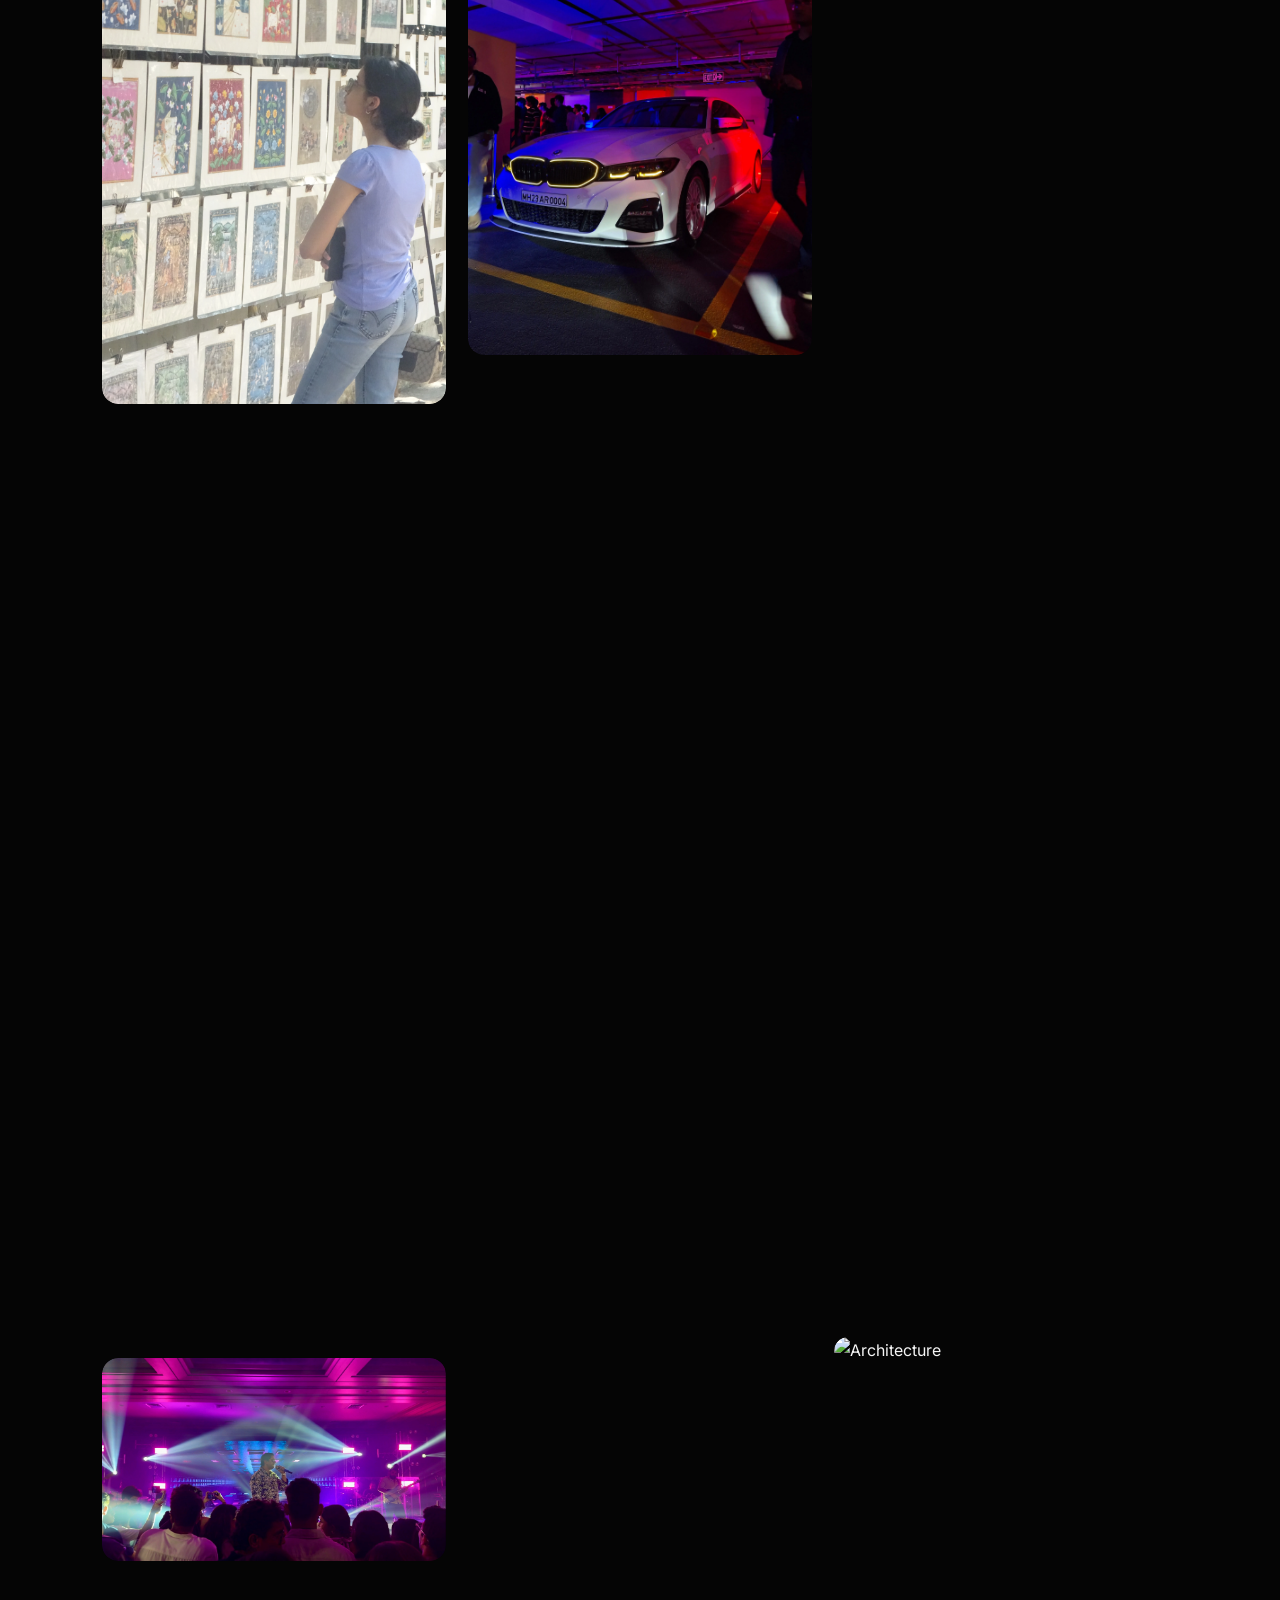
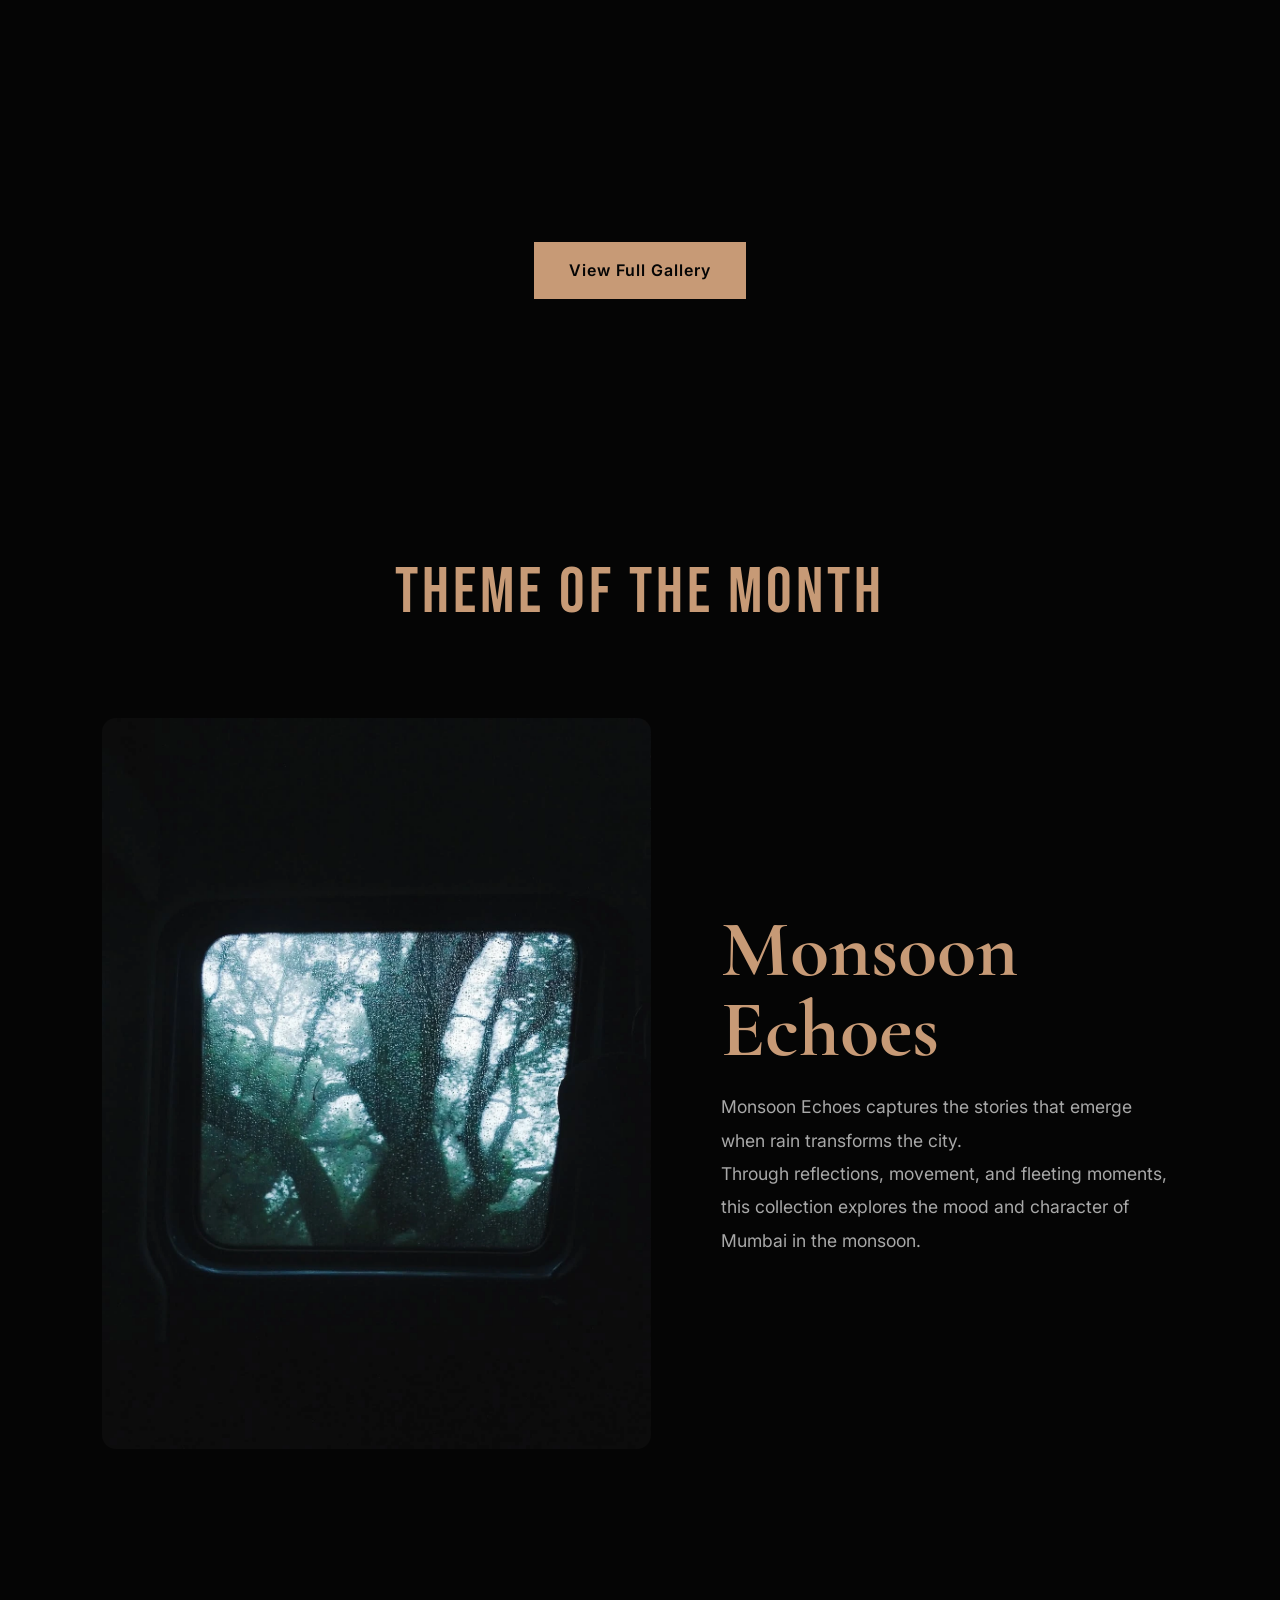
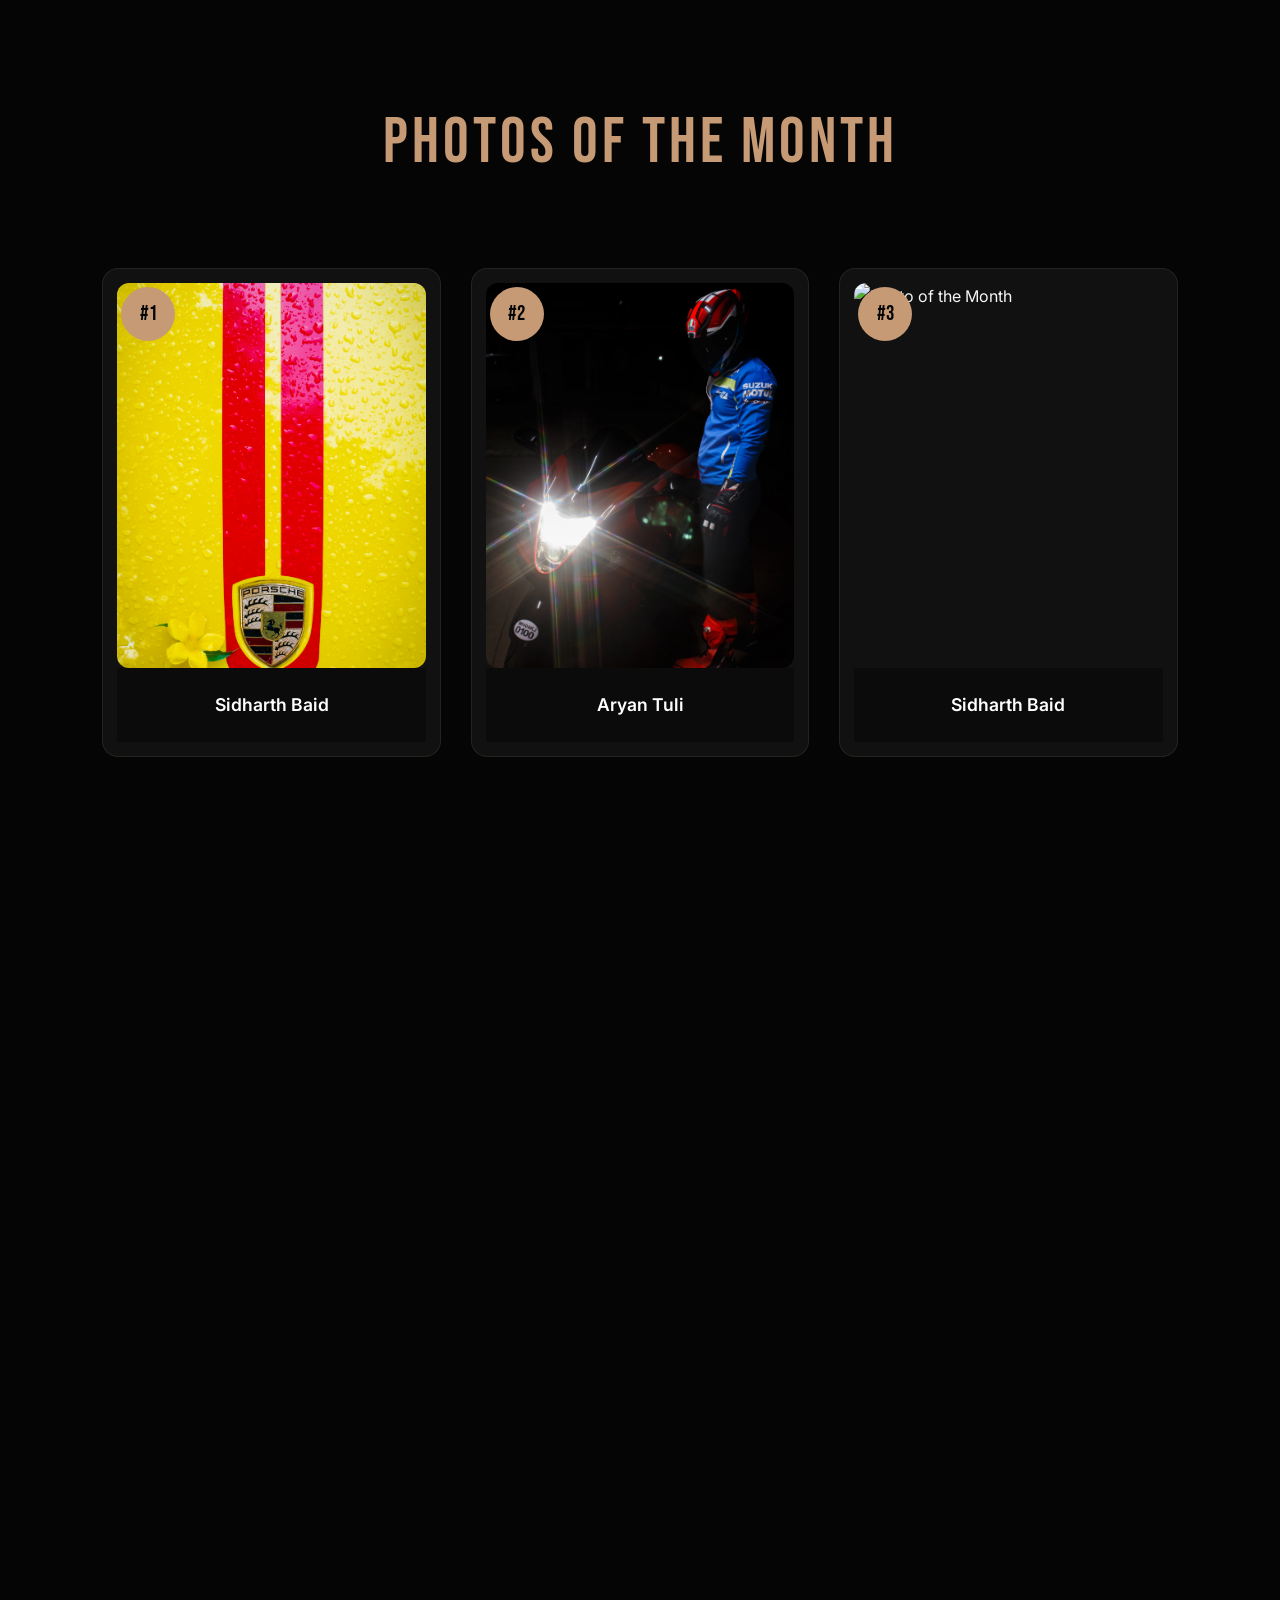
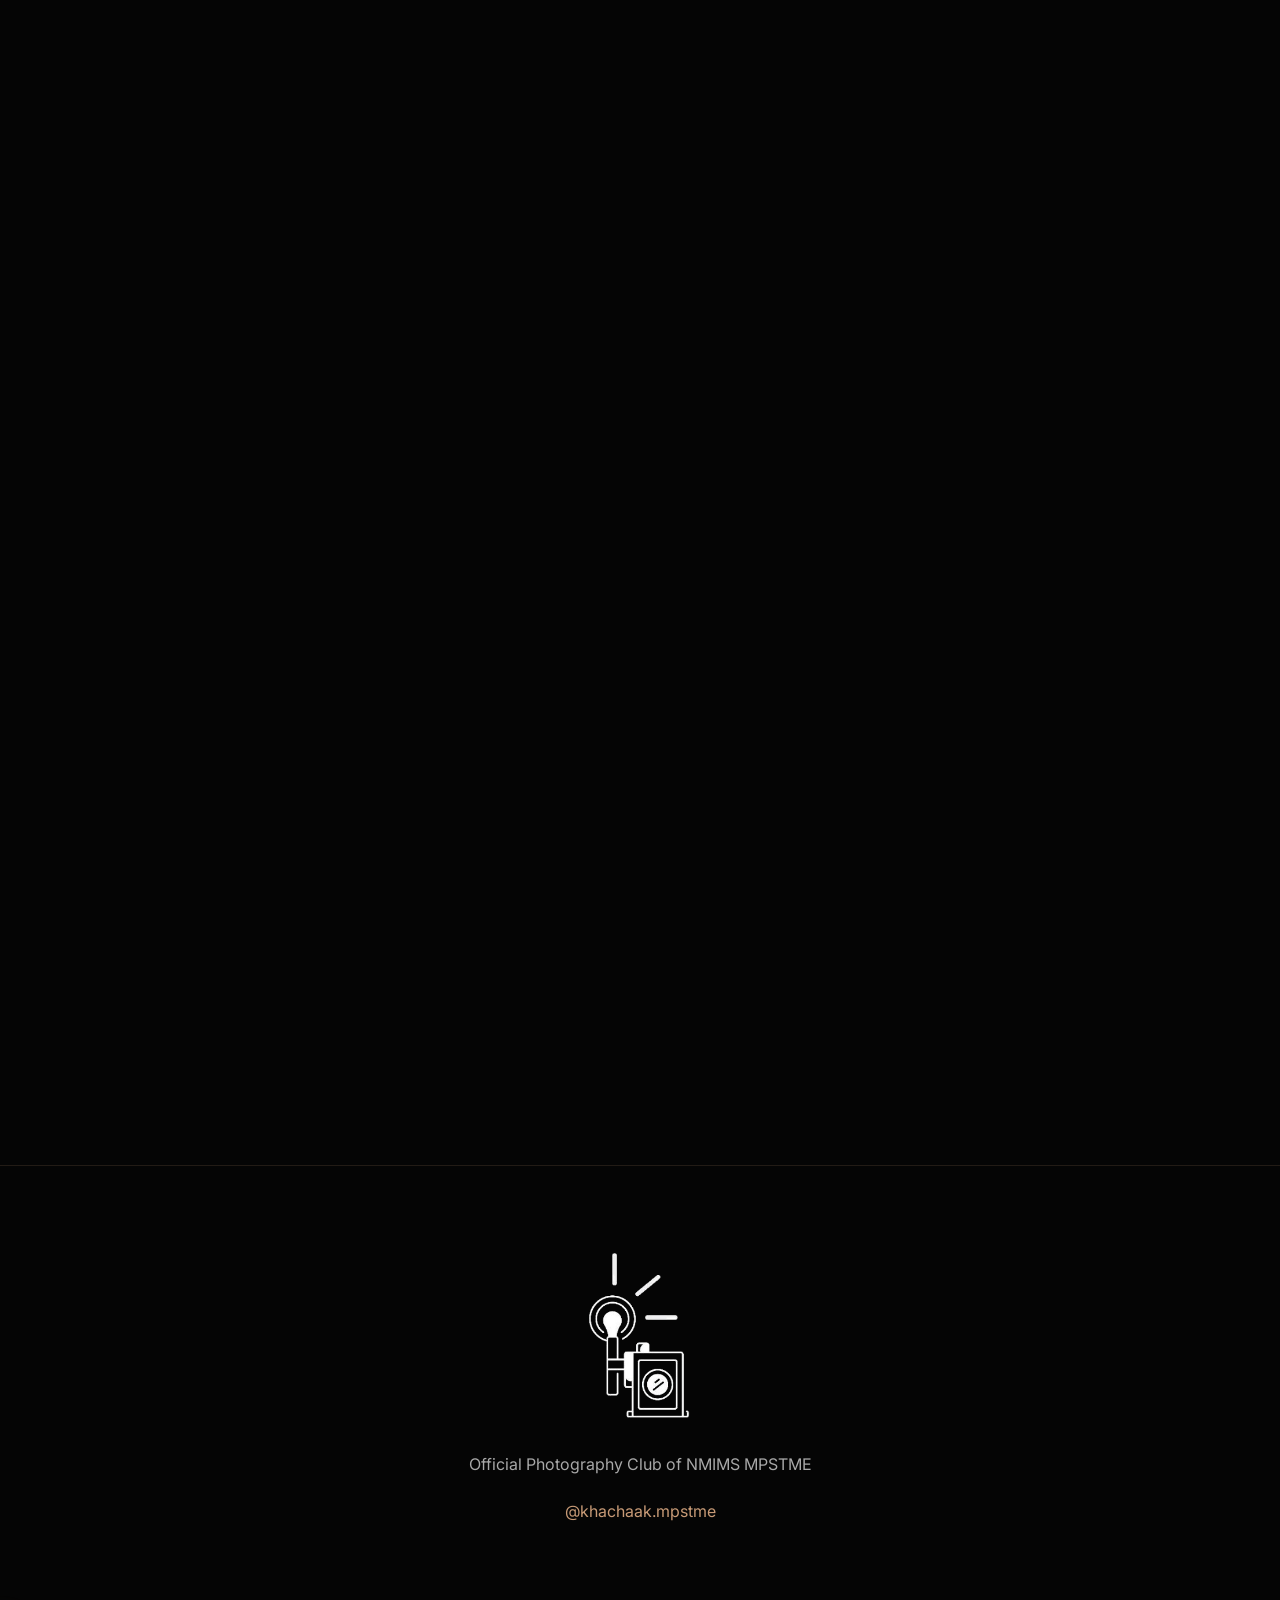
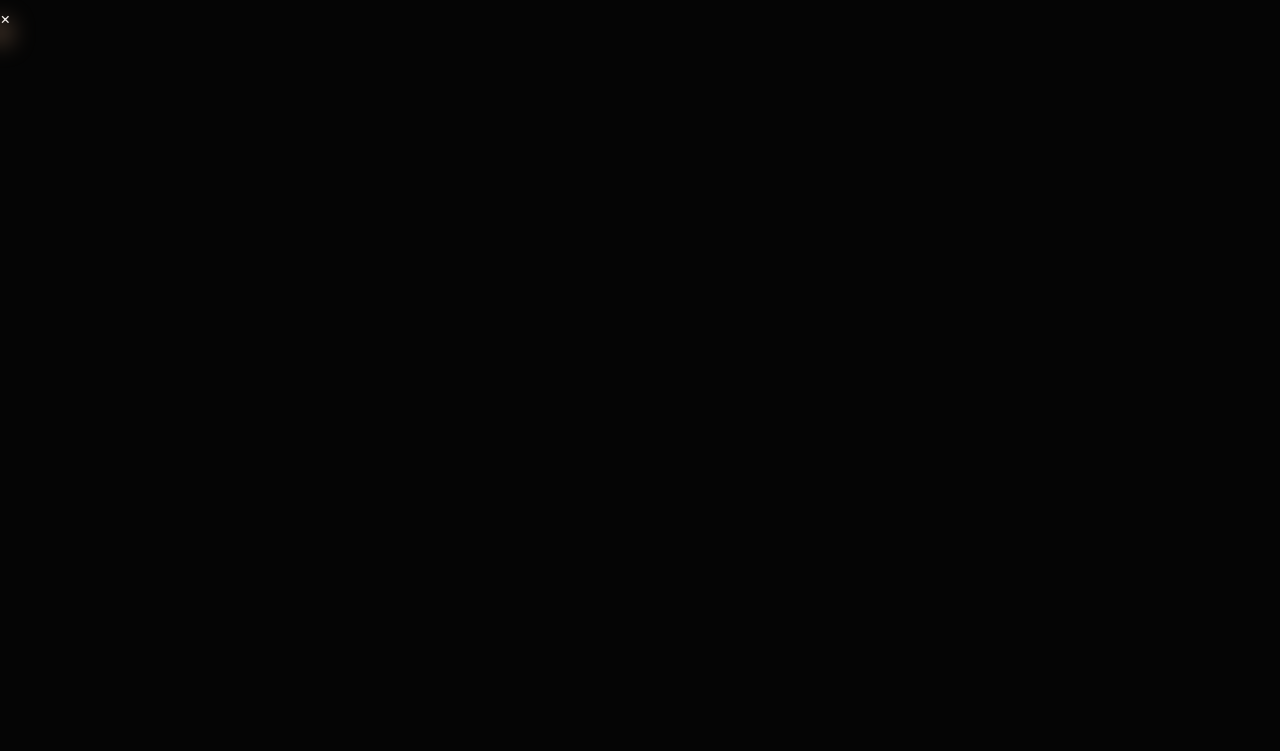
==== commit d758ef11: "Remove unused scroll indicator from hero section" ====
--- a/index.html
+++ b/index.html
@@ -213,20 +213,6 @@
 
     </div>
 
-    <!-- Scroll Indicator -->
-
-    <div class="hero-scroll">
-
-        <span>SCROLL</span>
-
-        <div class="scroll-line">
-
-            <div class="scroll-dot"></div>
-
-        </div>
-
-    </div>
-
 </section>
     
     <!-- About -->
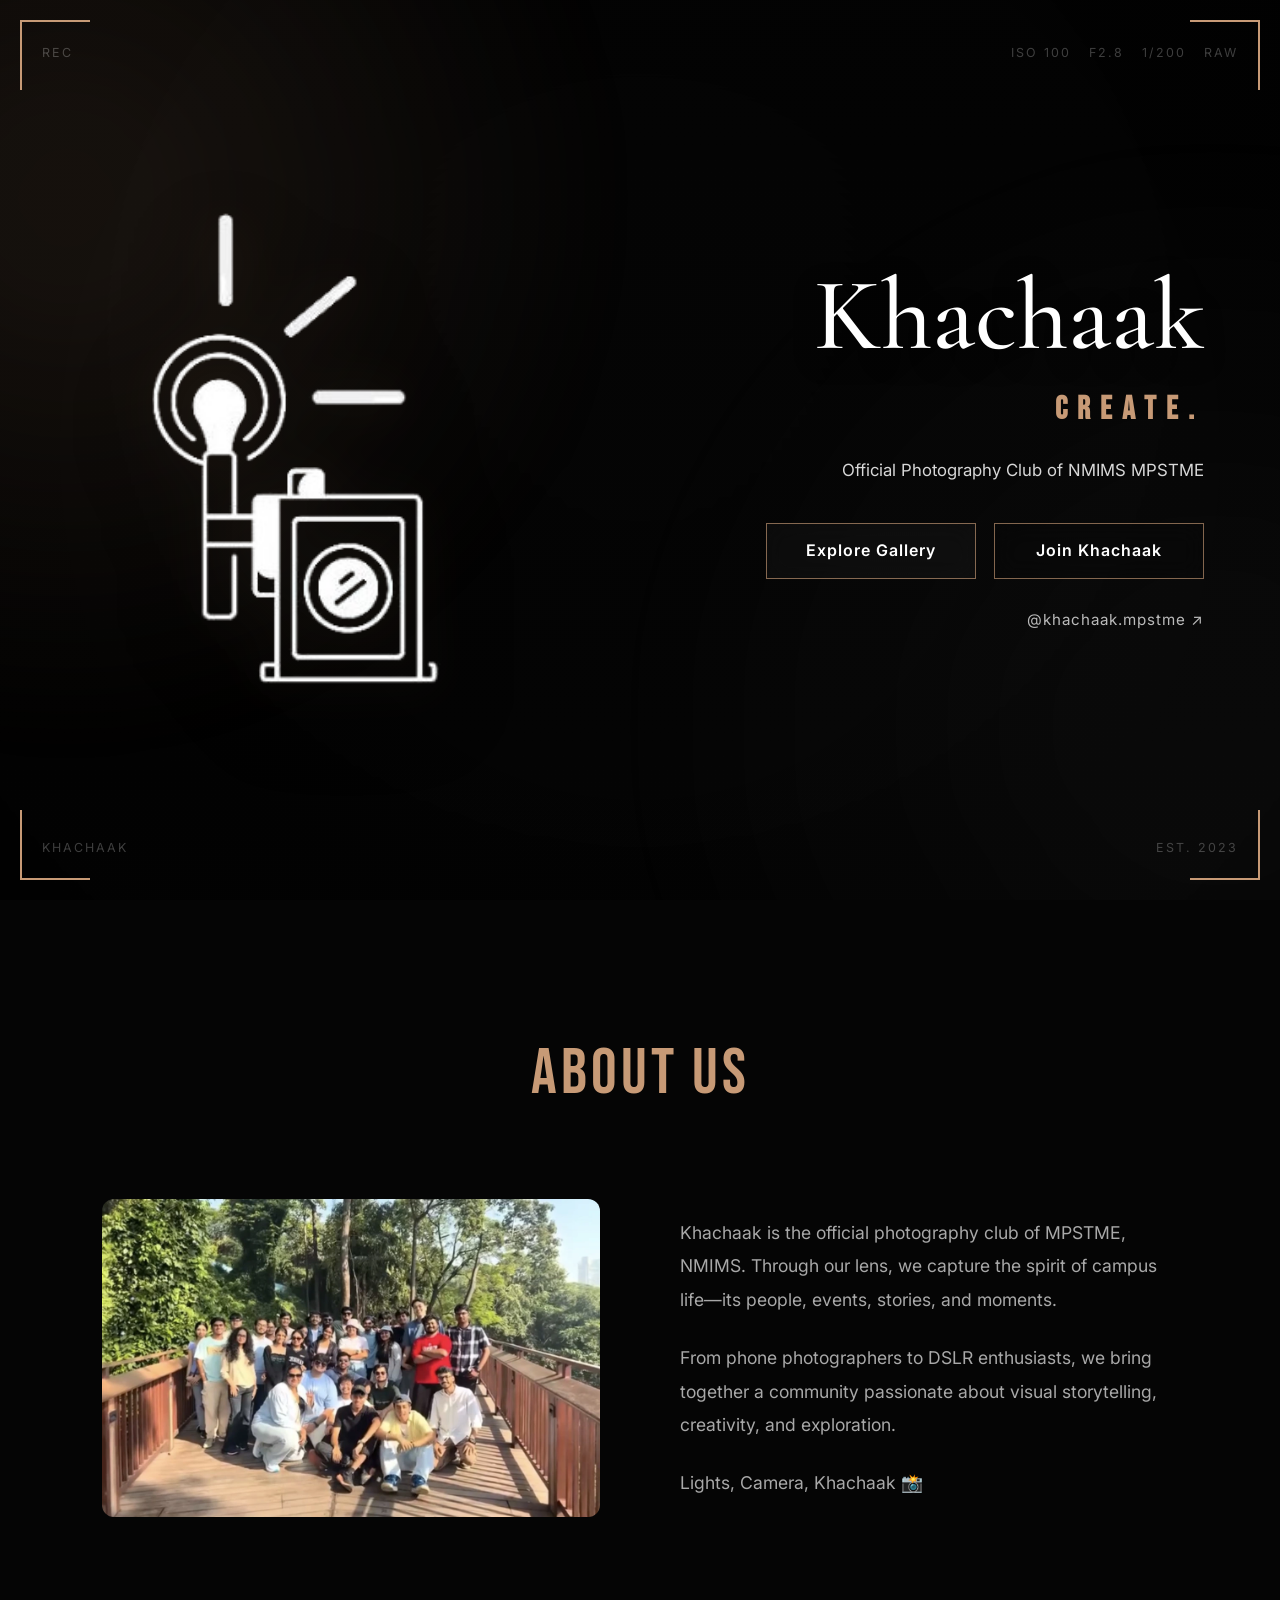
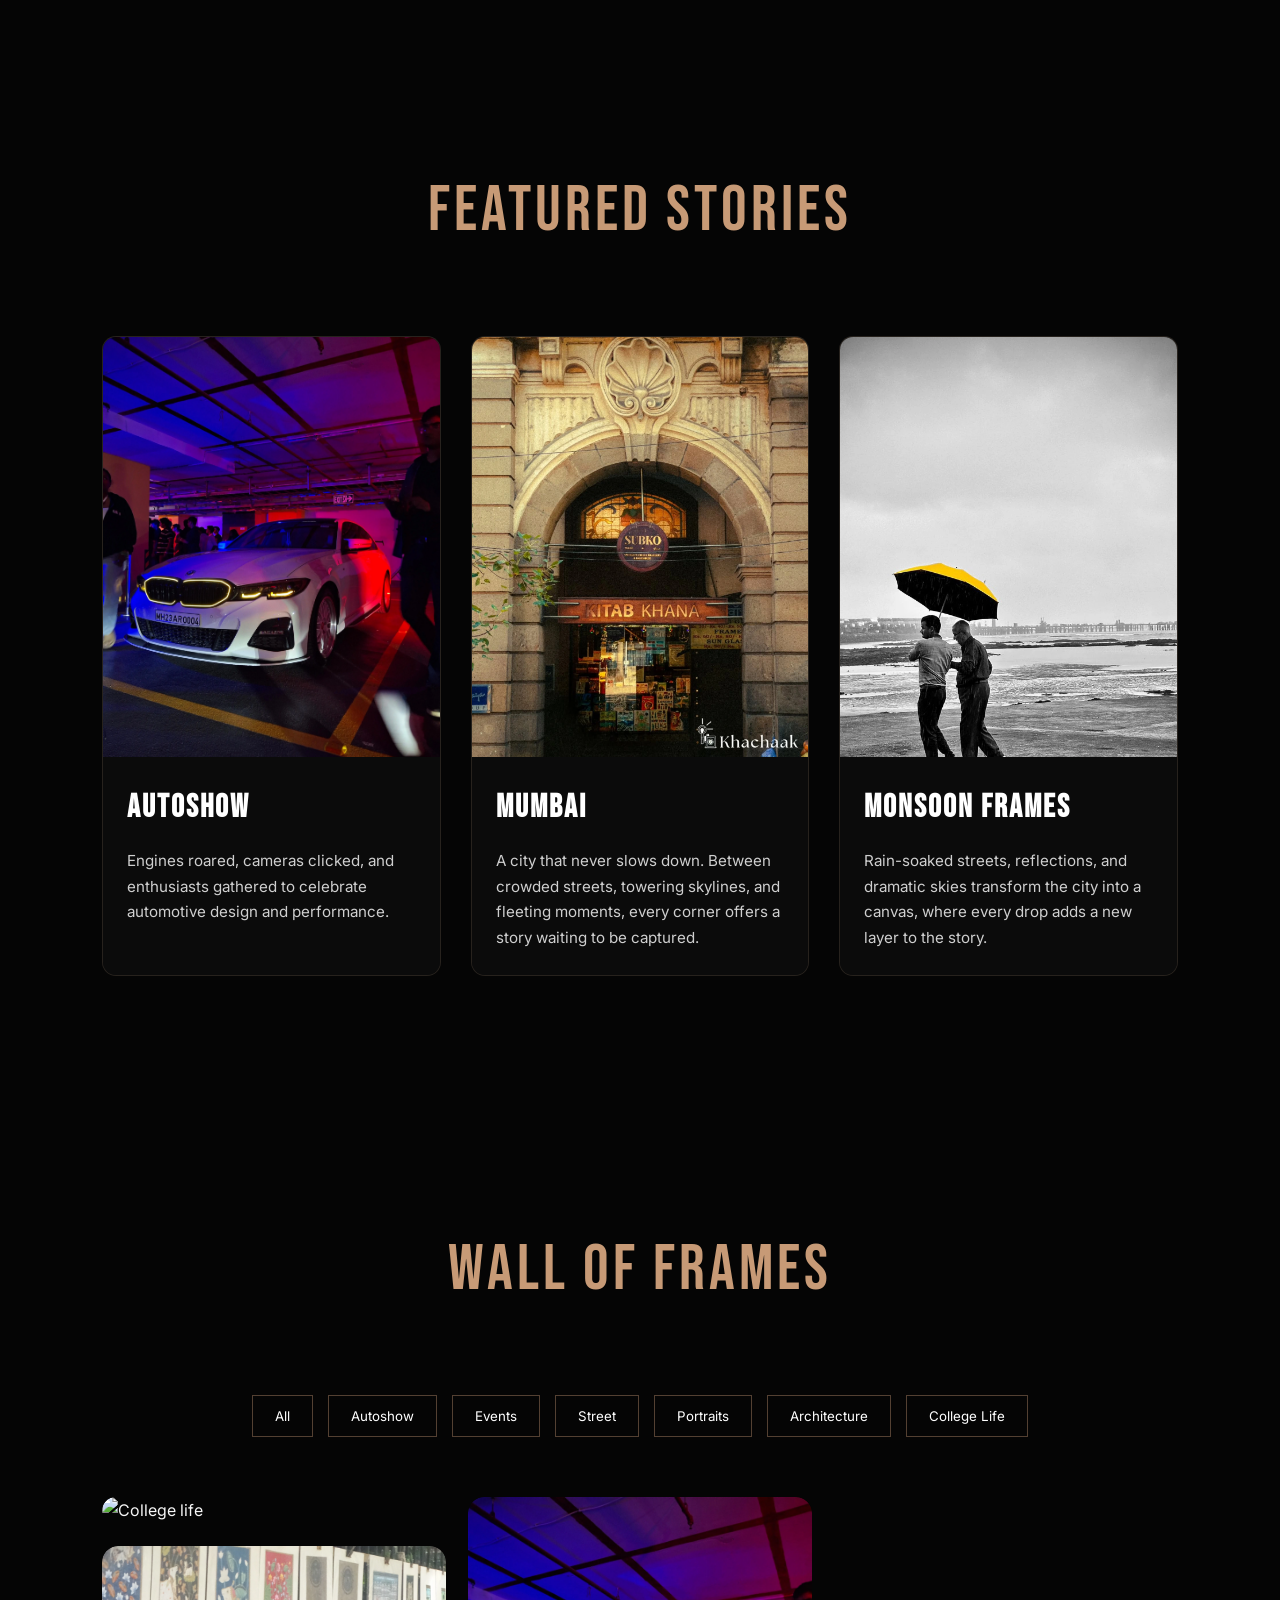
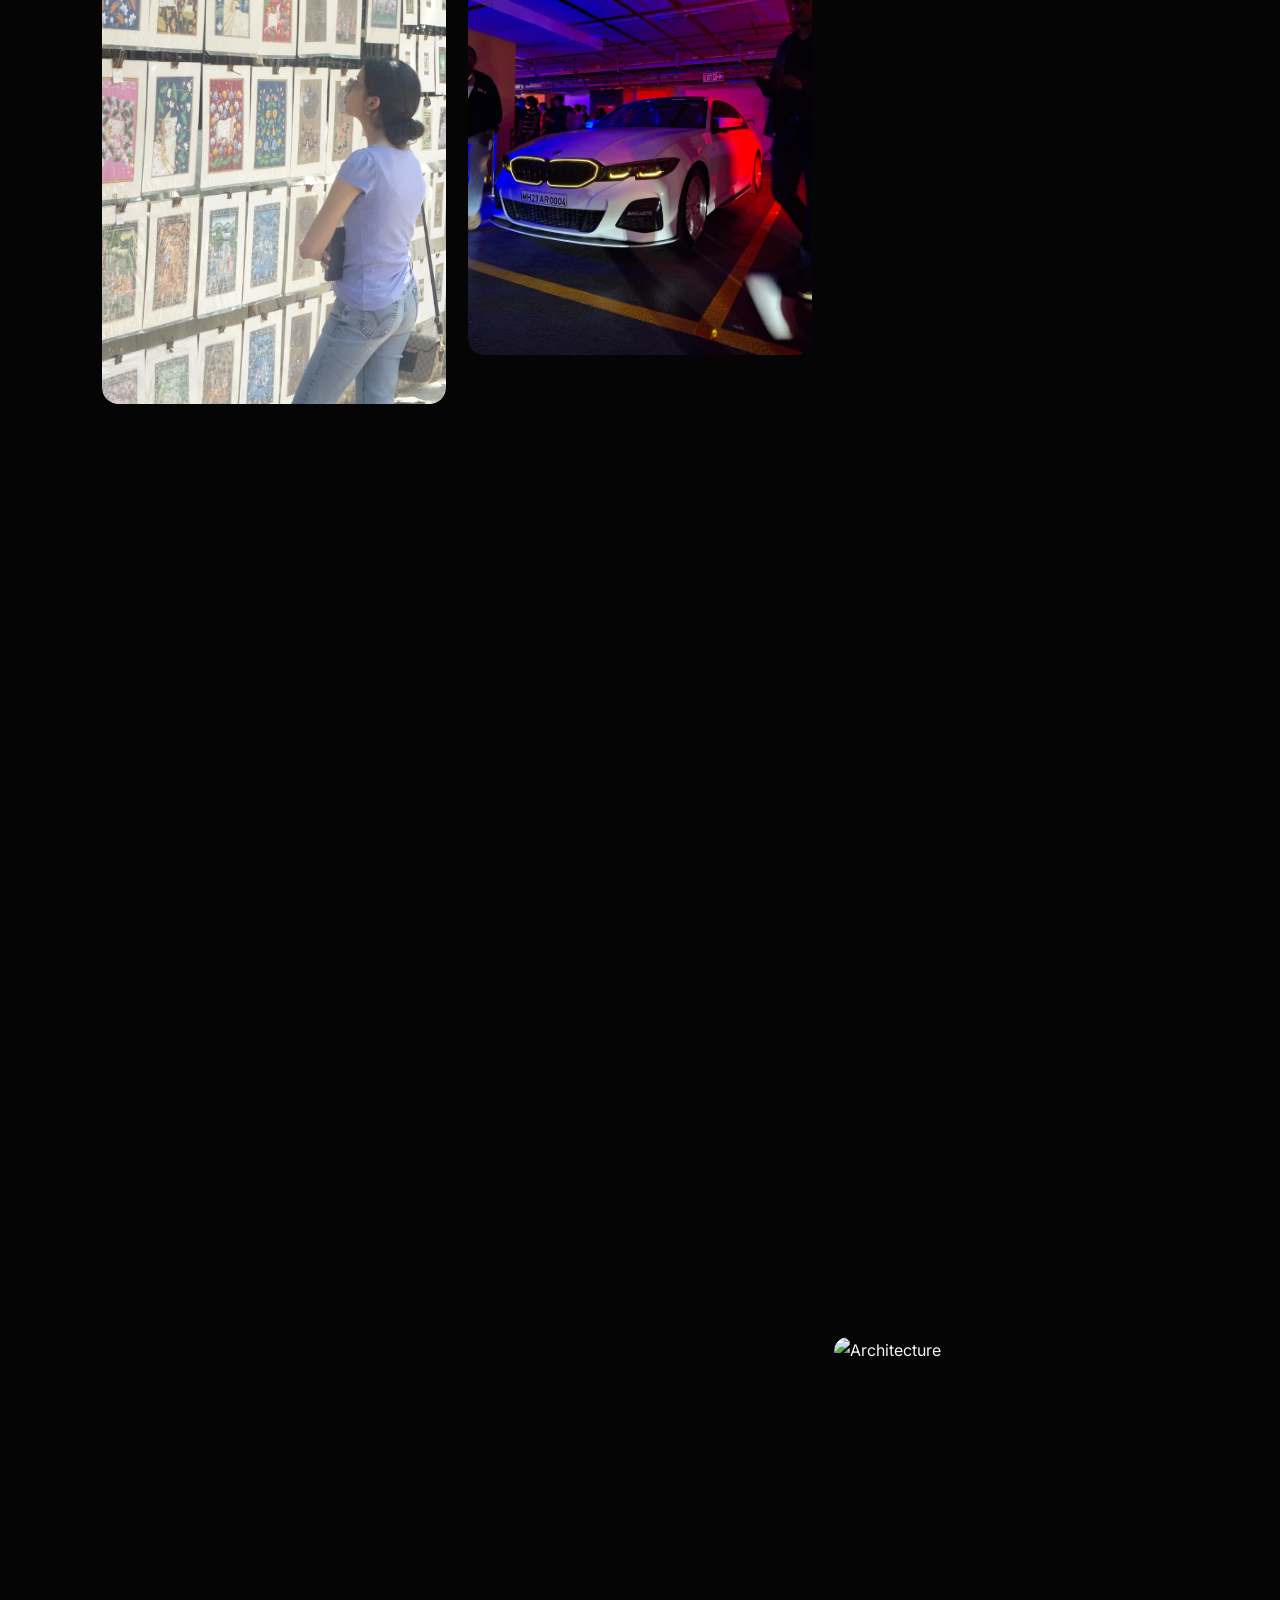
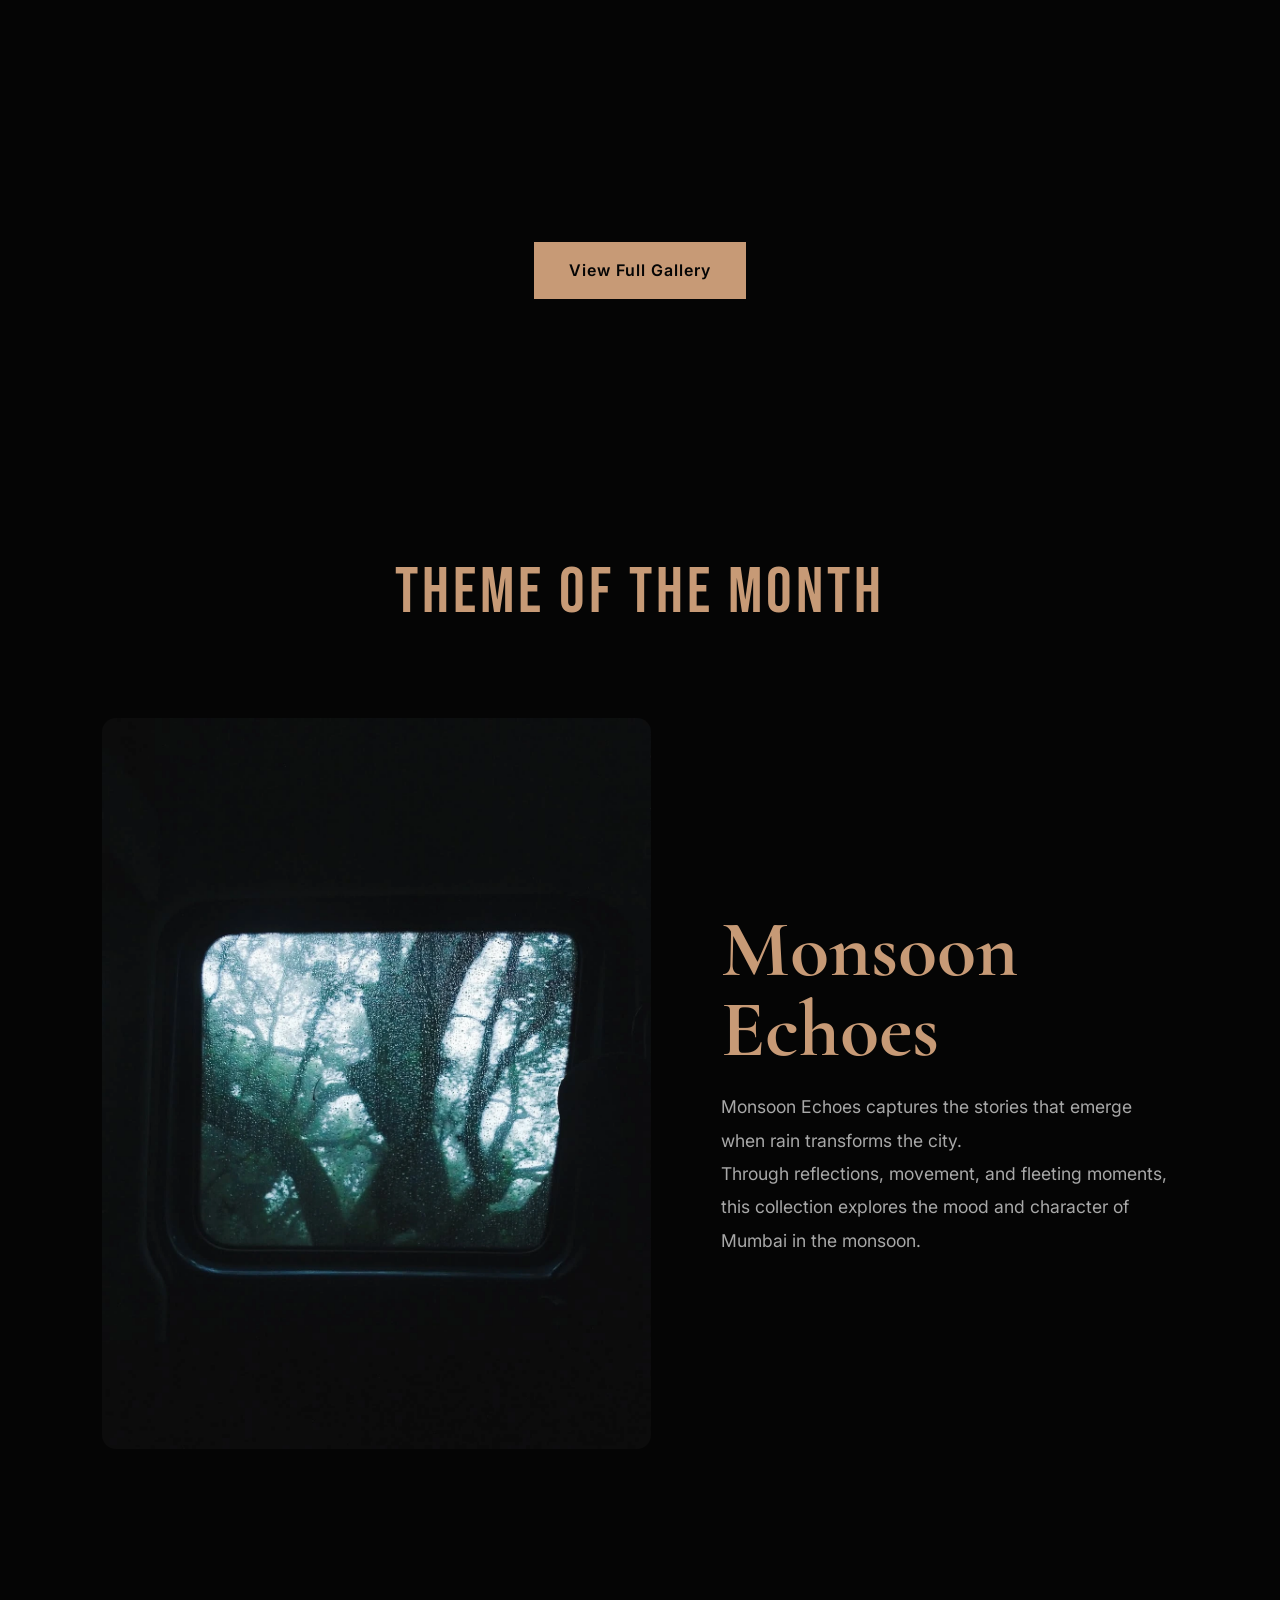
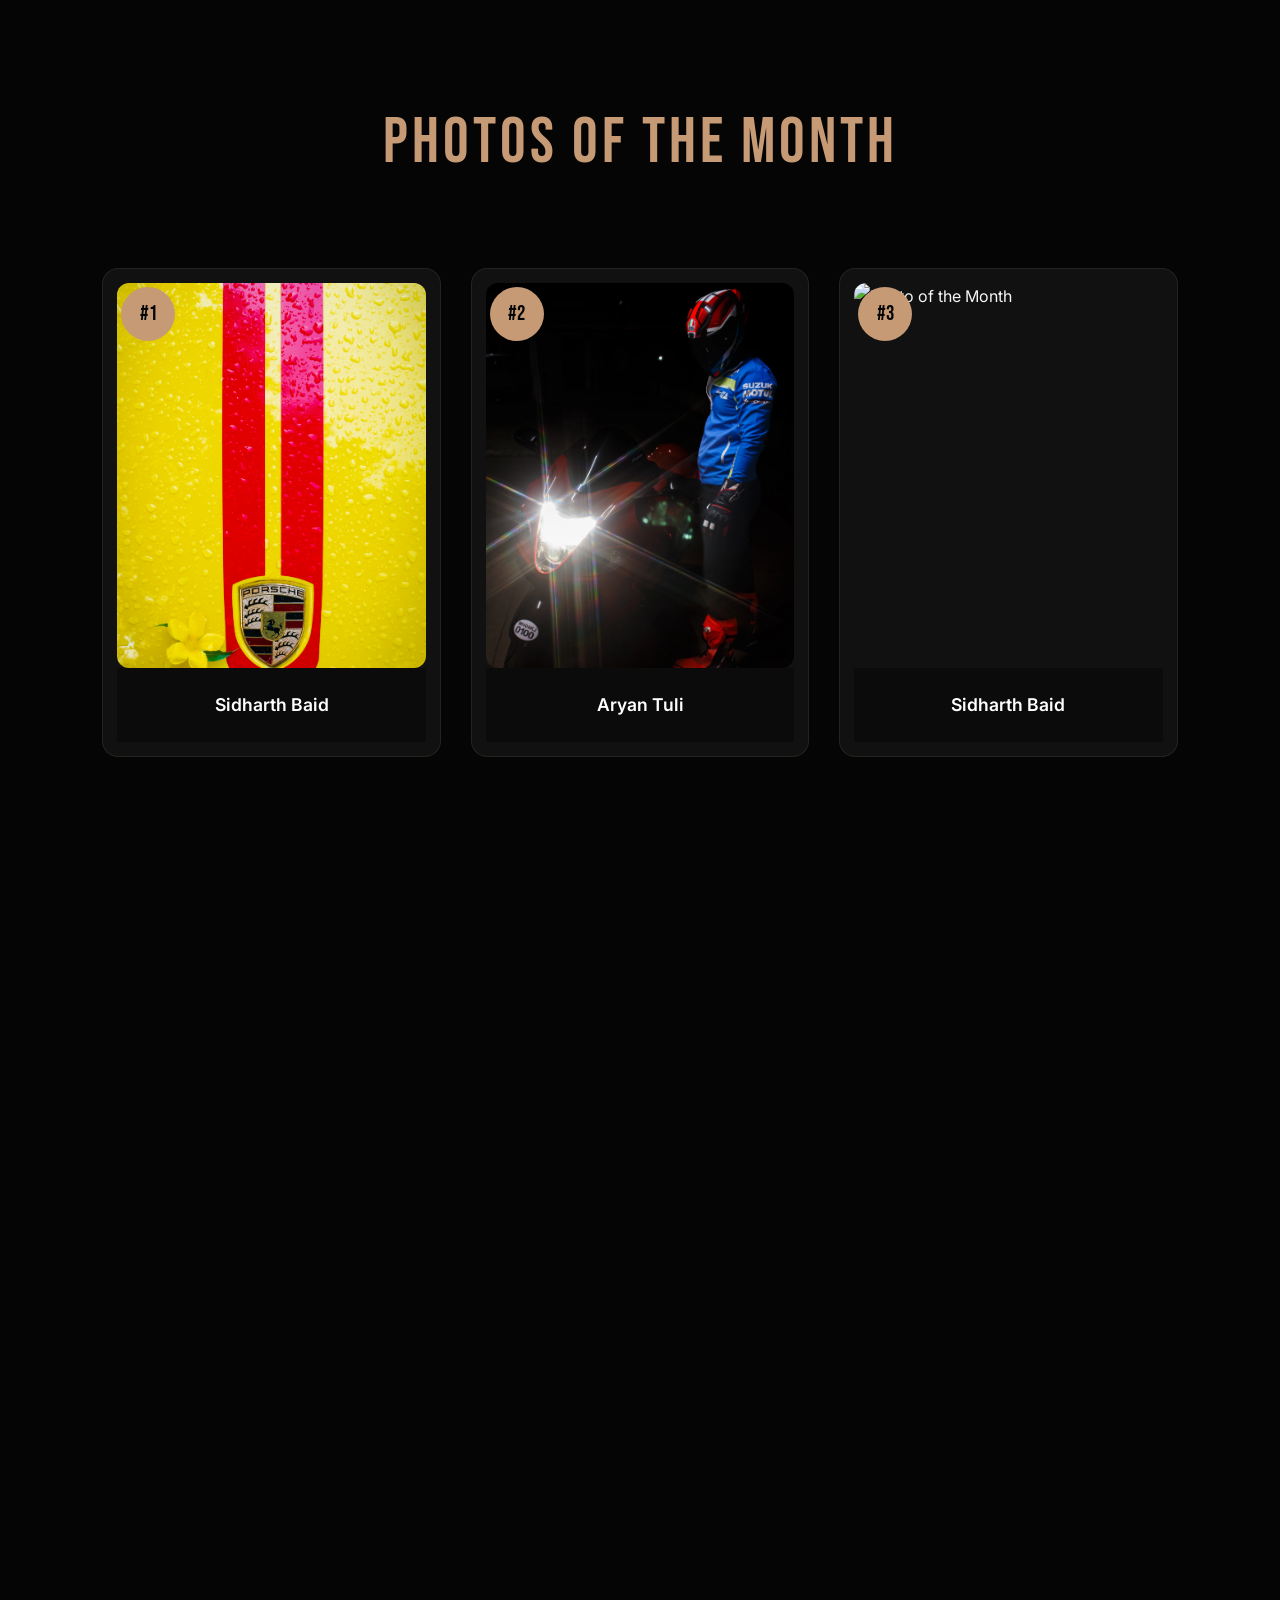
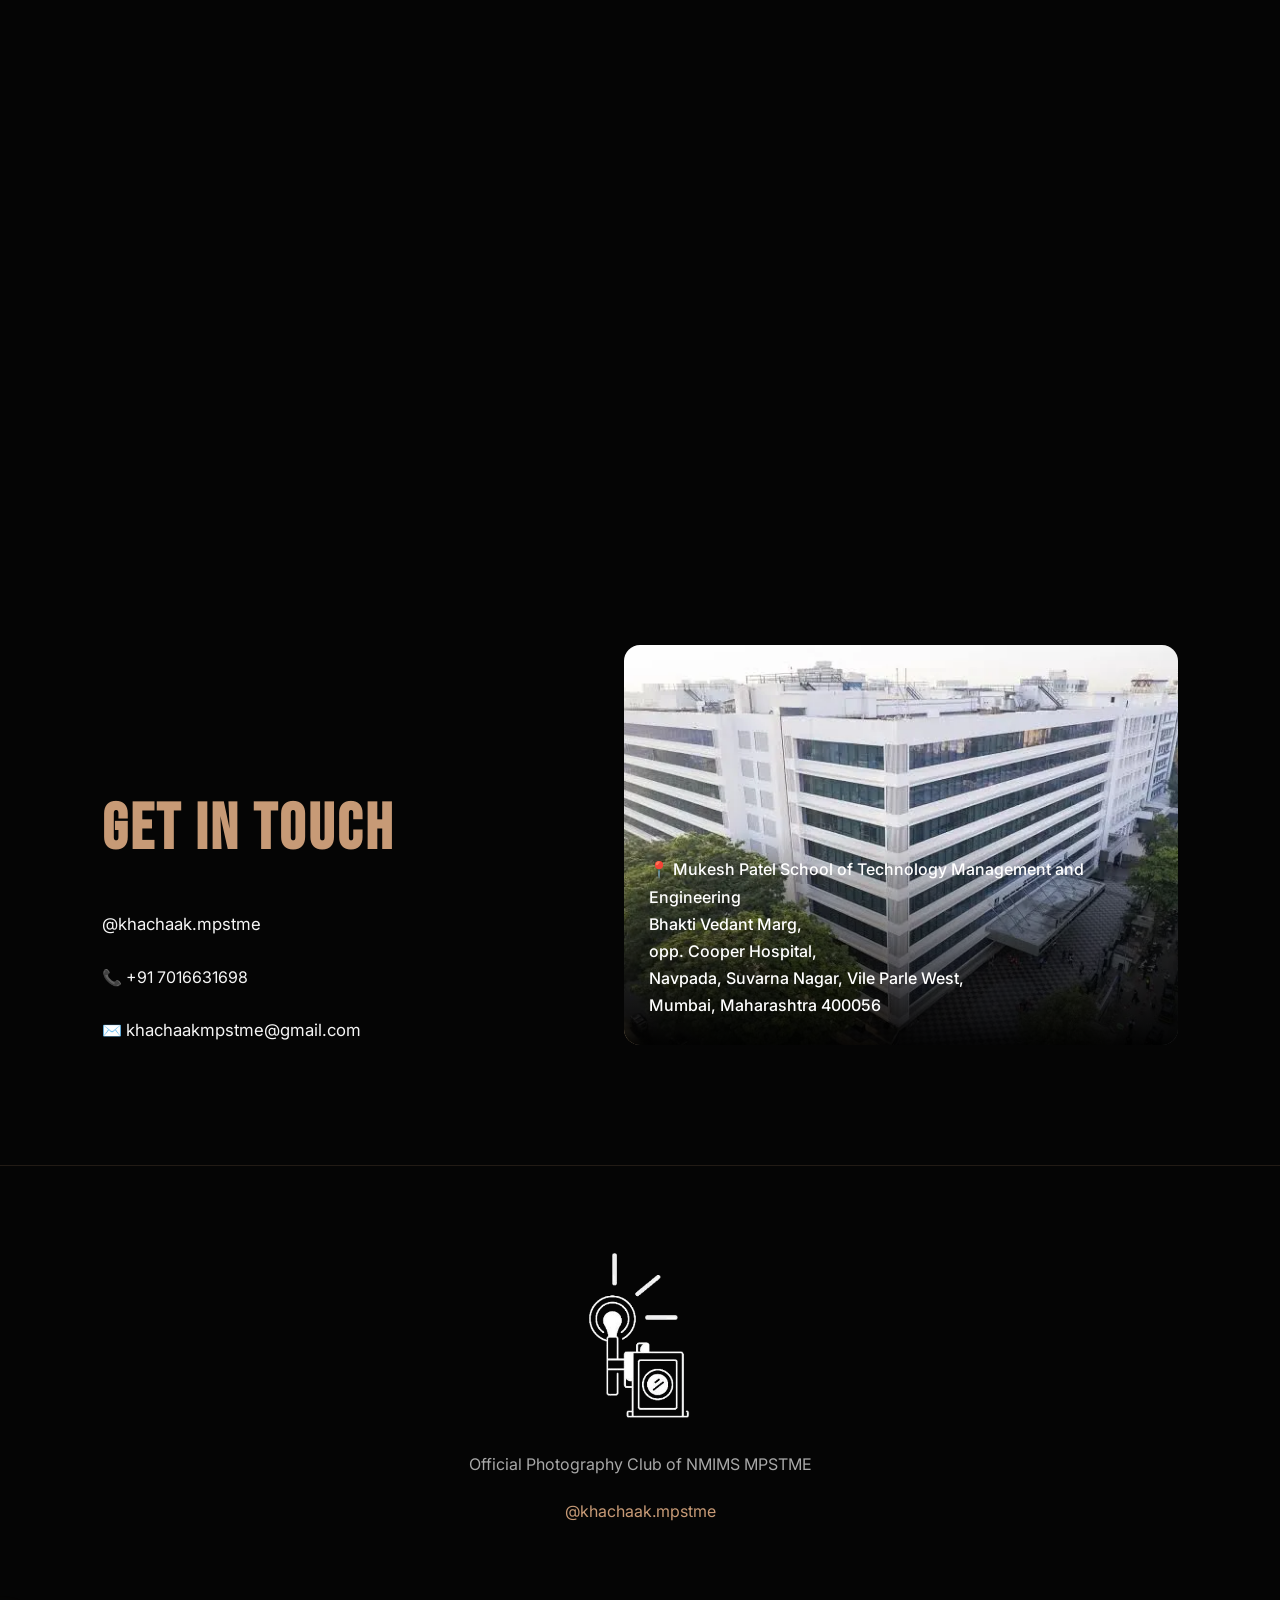
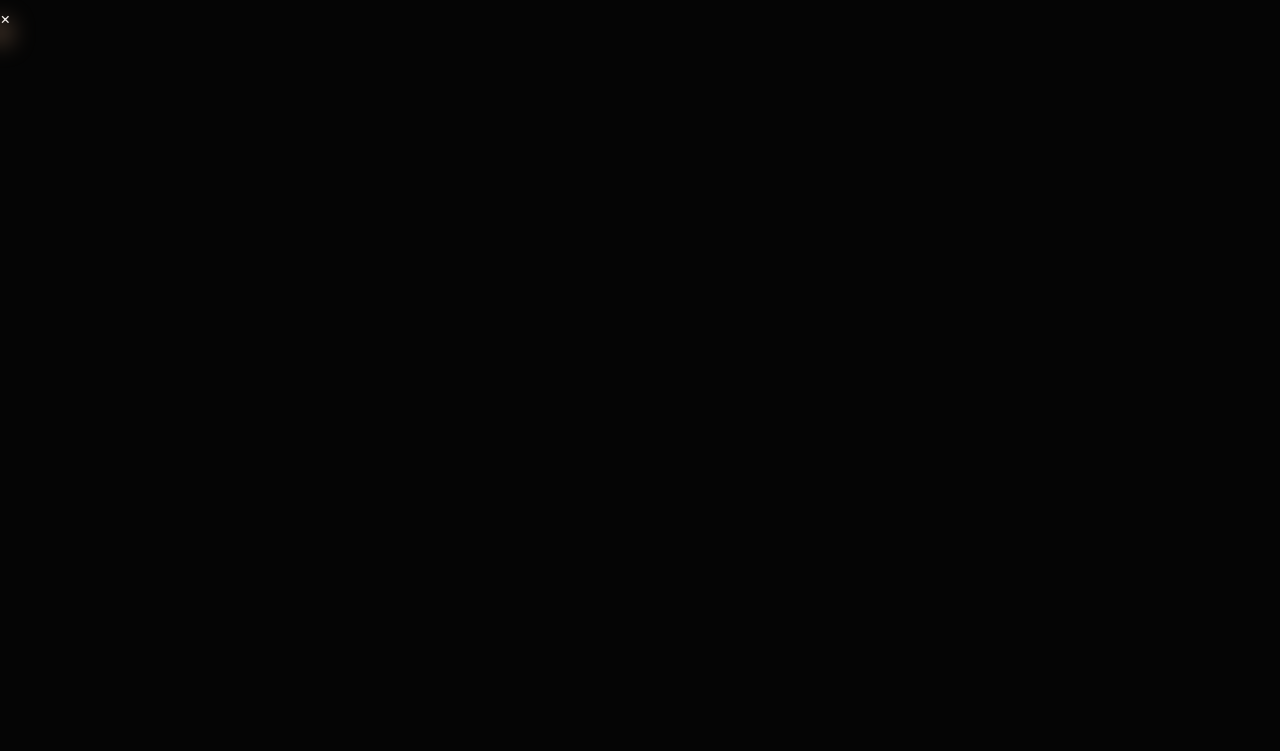
==== commit 18d8974b: "Update navigation links to use absolute paths and create new index pages for advisory, events, galle" ====
--- a/index.html
+++ b/index.html
@@ -34,7 +34,7 @@
 
 <nav>
 
-    <a href="index.html" class="logo-target" aria-label="Khachaak Home">
+    <a href="/" class="logo-target" aria-label="Khachaak Home">
 
         <img
             src="assets/logos/logo.webp"
@@ -53,13 +53,13 @@
 
         <li><a href="#theme">Theme</a></li>
 
-        <li><a href="events.html">Events</a></li>
-
-        <li><a href="gallery.html">Gallery</a></li>
-
-        <li><a href="team.html">Team</a></li>
-
-        <li><a href="advisory.html">Advisory</a></li>
+        <li><a href="/events/">Events</a></li>
+
+        <li><a href="/gallery/">Gallery</a></li>
+
+        <li><a href="/team/">Team</a></li>
+
+        <li><a href="/advisory/">Advisory</a></li>
 
         <li><a href="#contact">Contact</a></li>
 
@@ -90,10 +90,10 @@
     <a href="#stories">Featured Stories</a>
     <a href="#gallery">Wall of Frames</a>
     <a href="#theme">Theme</a>
-    <a href="events.html">Events</a>
-    <a href="gallery.html">Gallery</a>
-    <a href="team.html">Team</a>
-    <a href="advisory.html">Advisory</a>
+    <a href="/events/">Events</a>
+    <a href="/gallery/">Gallery</a>
+    <a href="/team/">Team</a>
+    <a href="/advisory/">Advisory</a>
     <a href="#contact">Contact</a>
 
 </div>
@@ -410,7 +410,7 @@
 
         <div class="gallery-cta">
 
-            <a href="gallery.html" class="btn">
+            <a href="/gallery/" class="btn">
                 View Full Gallery
             </a>
 
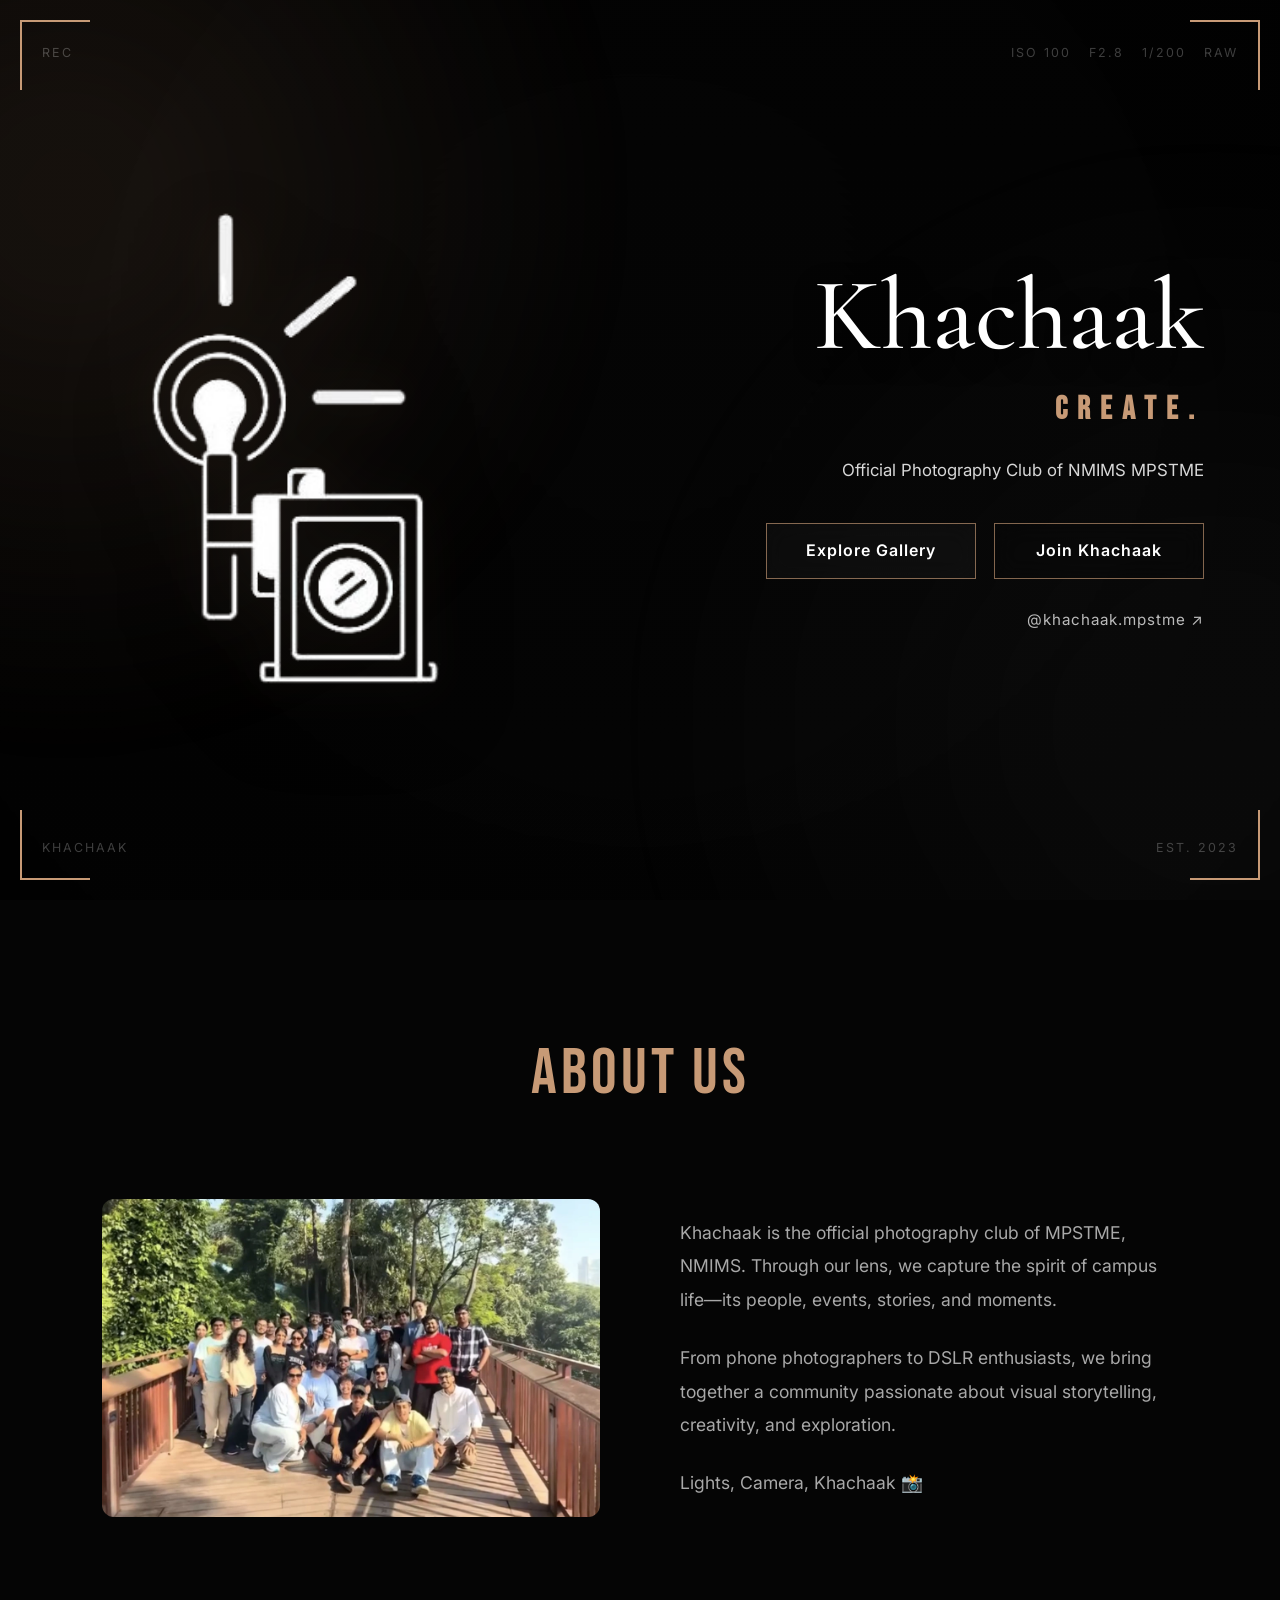
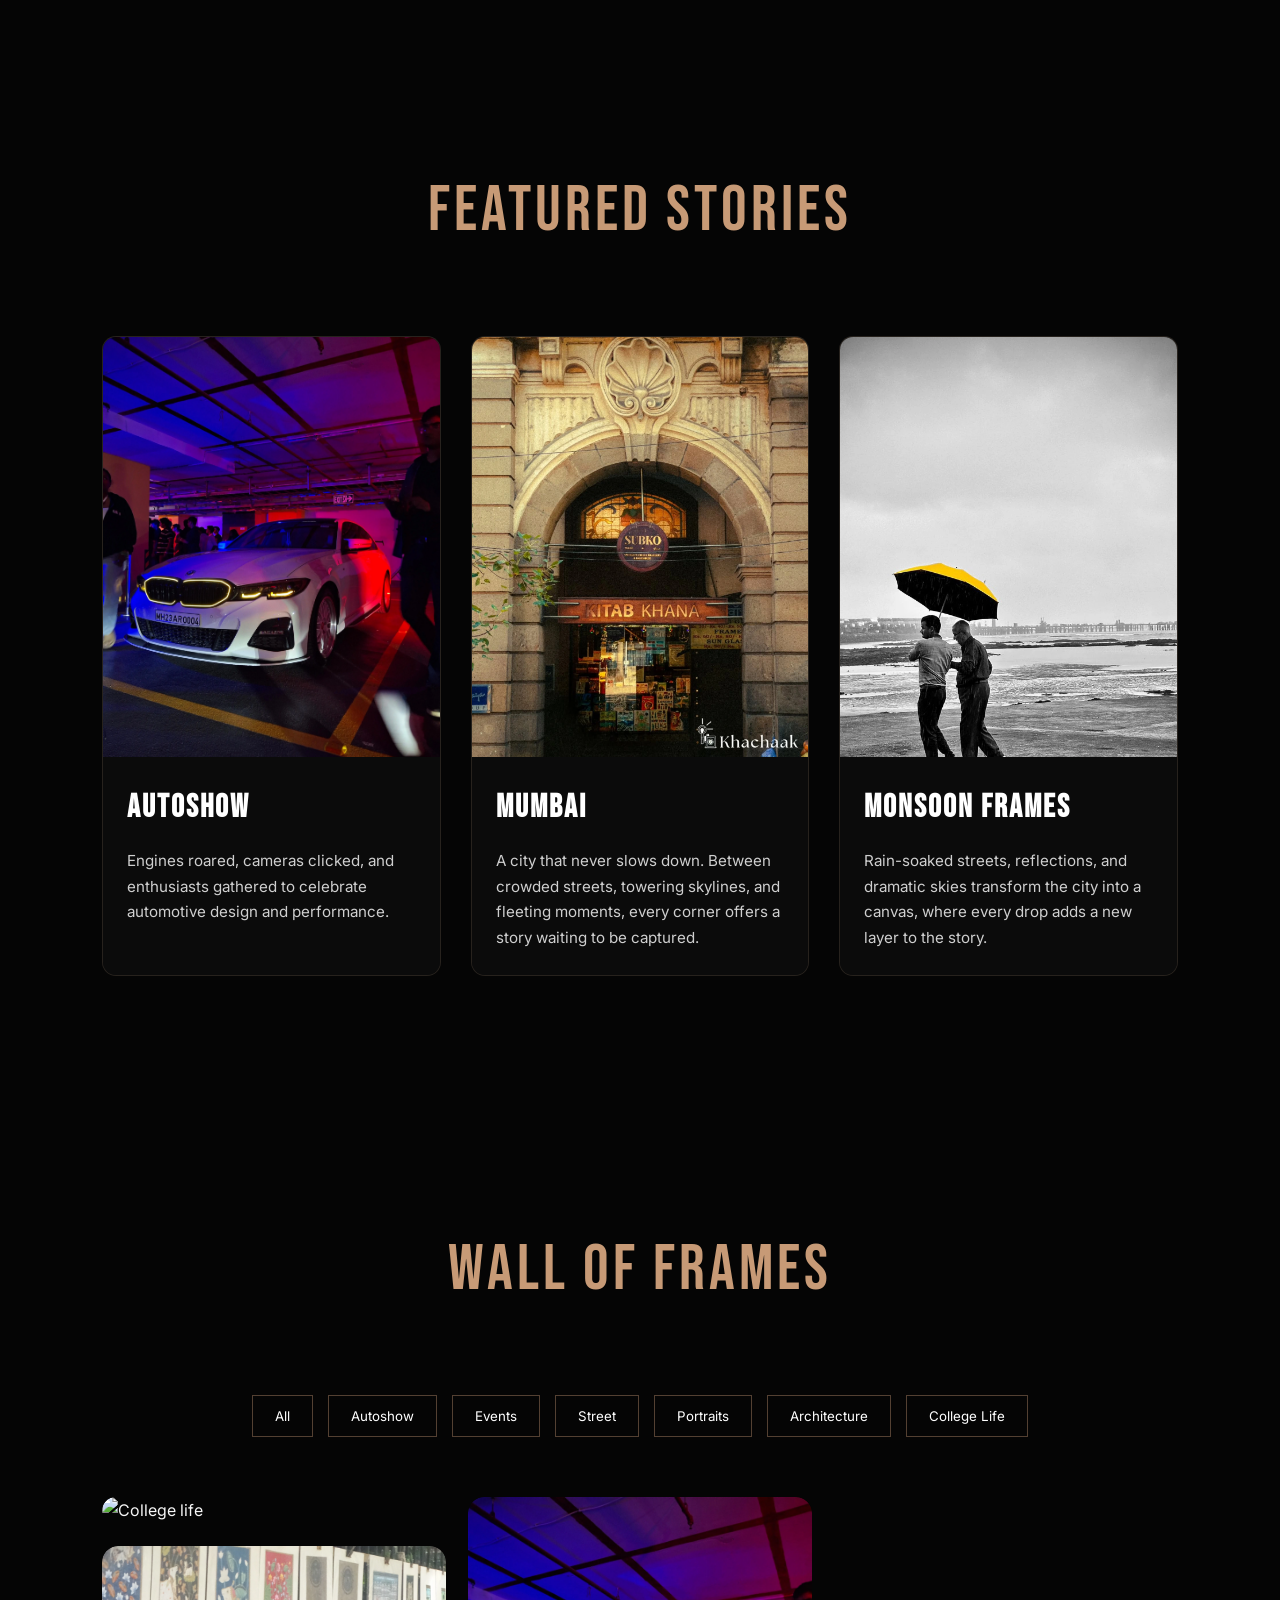
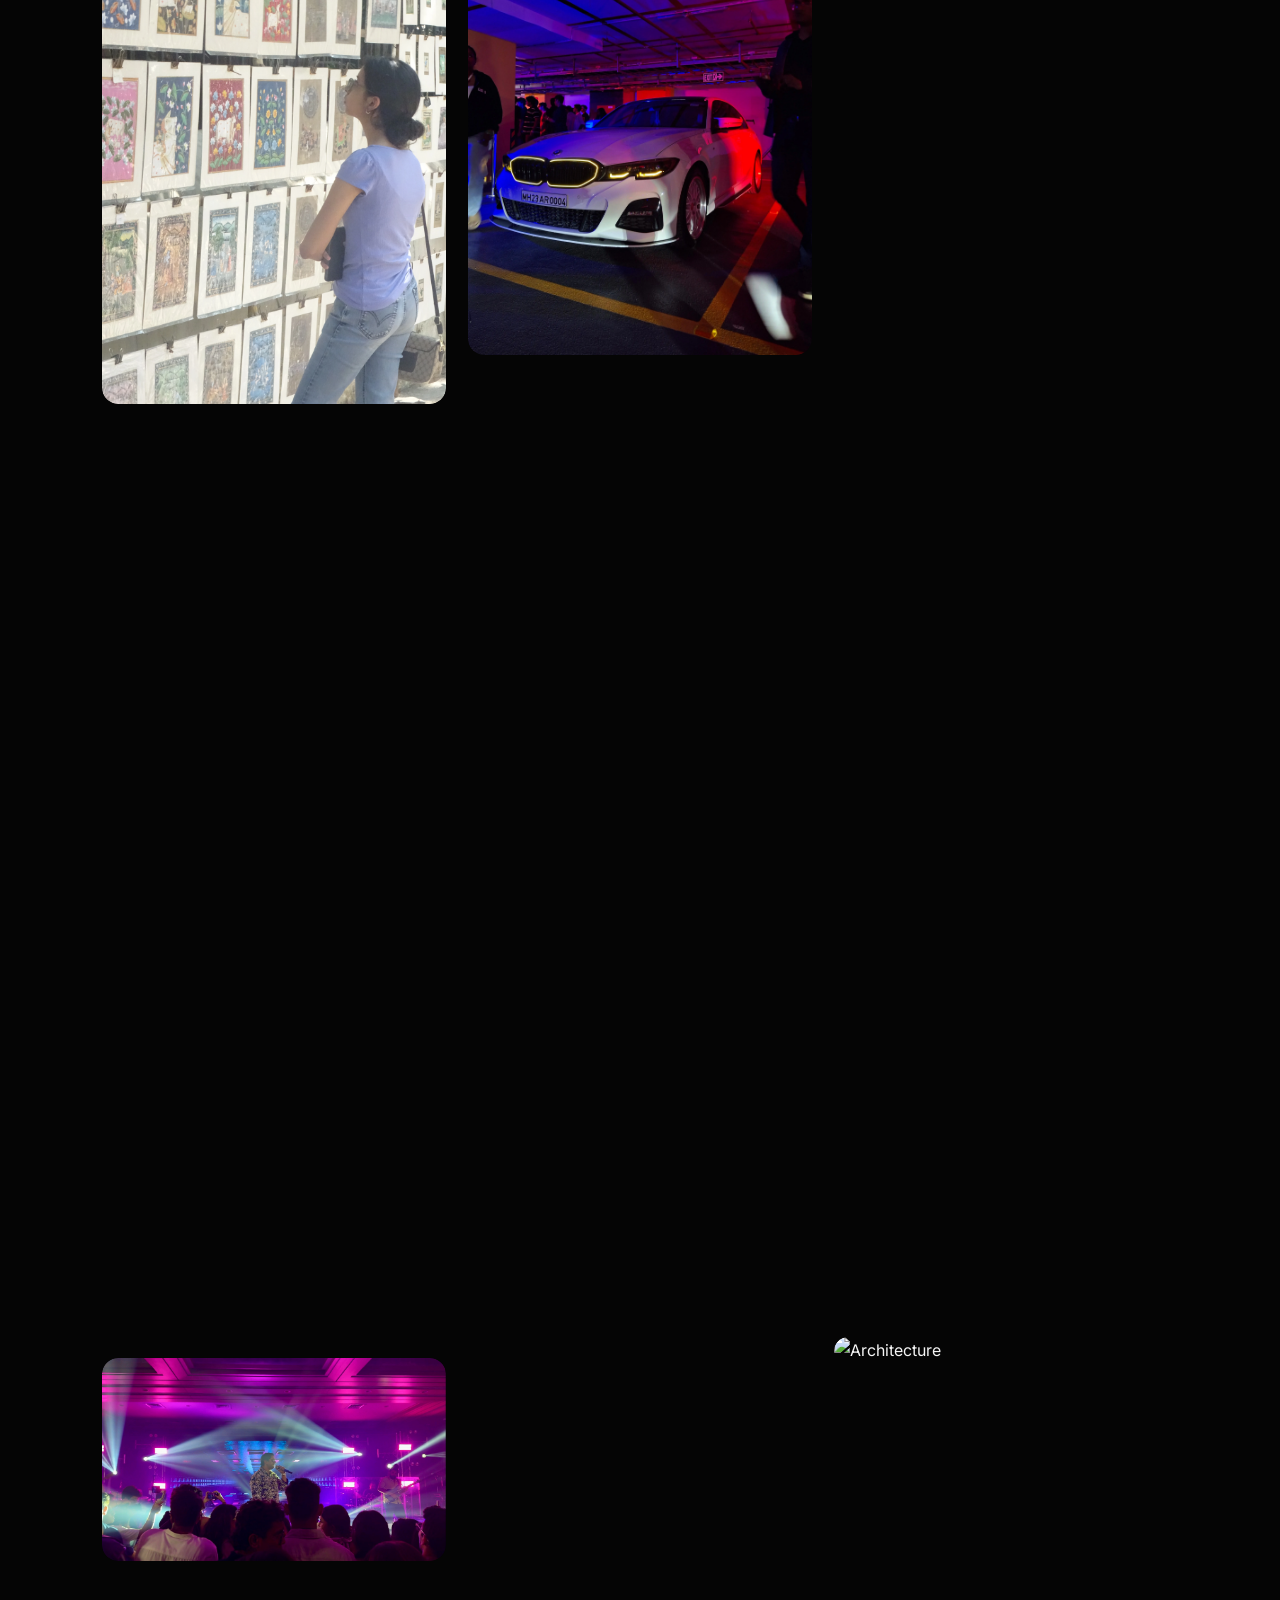
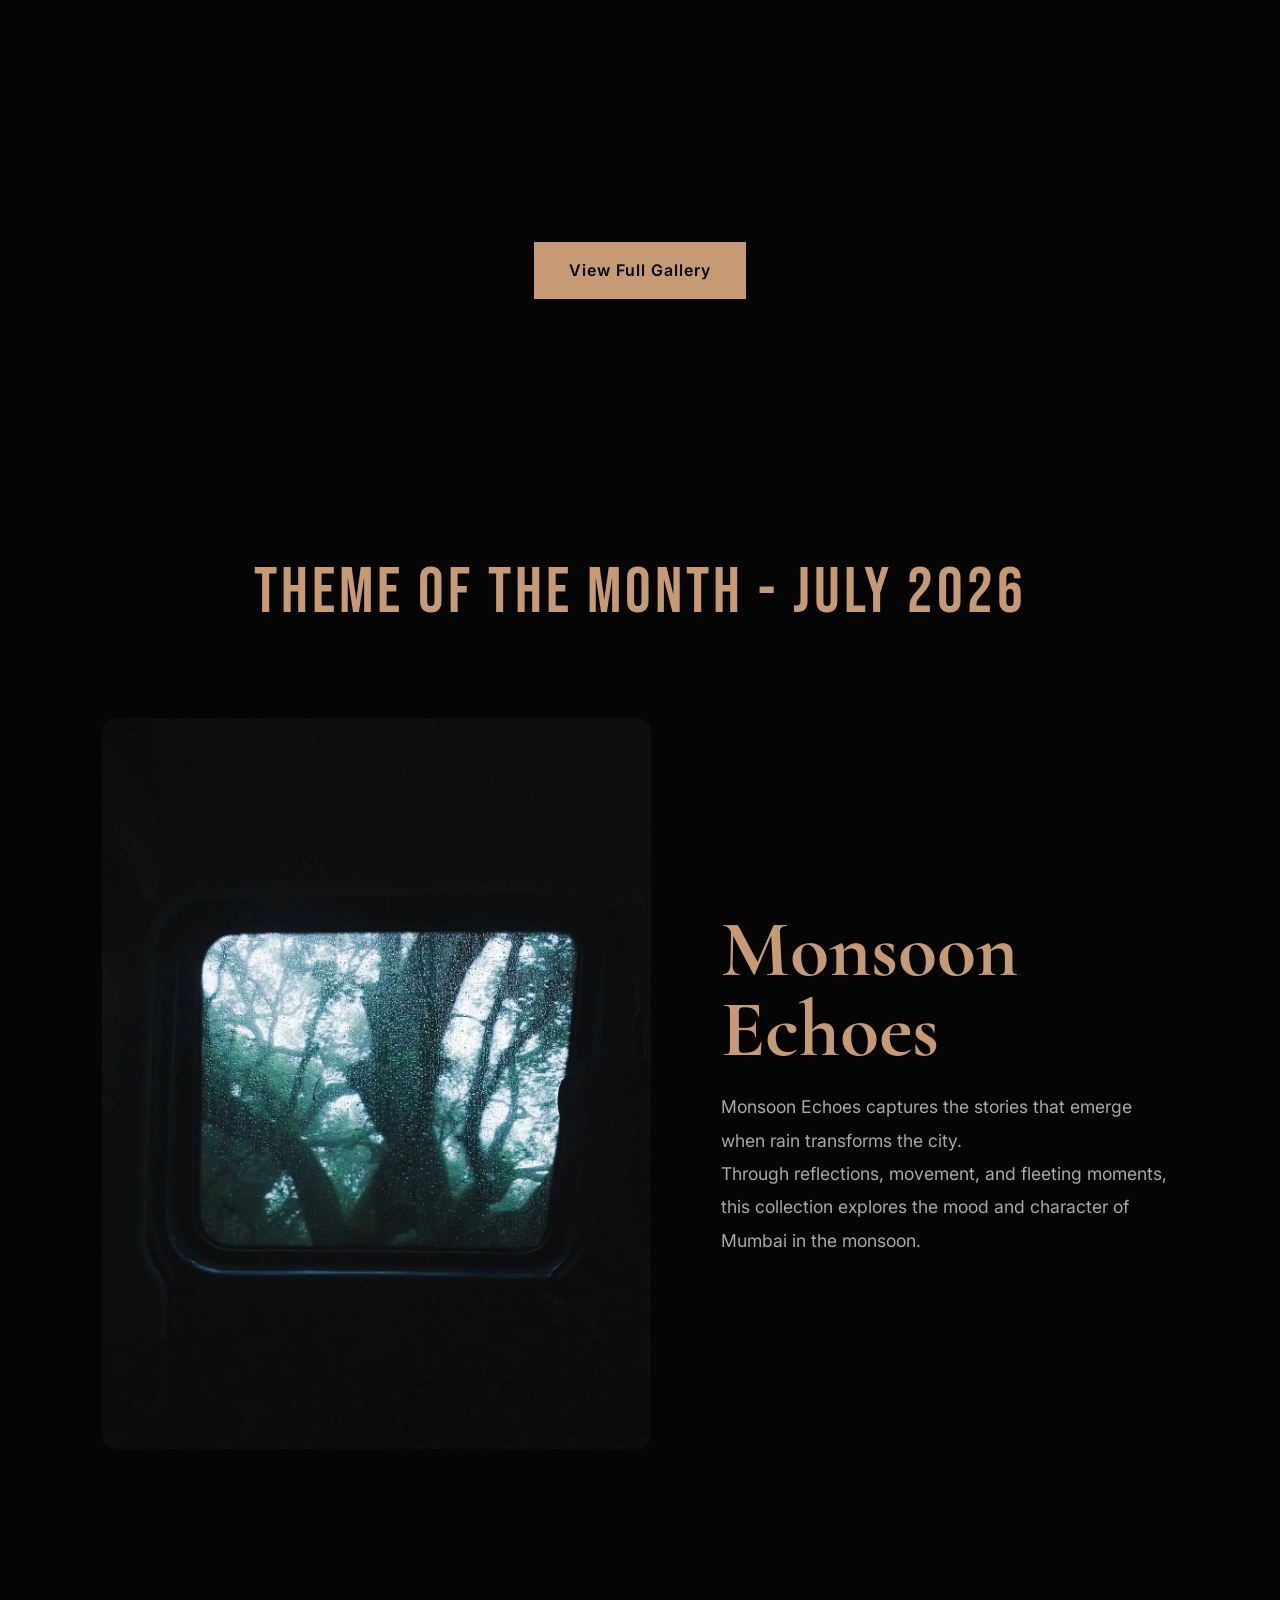
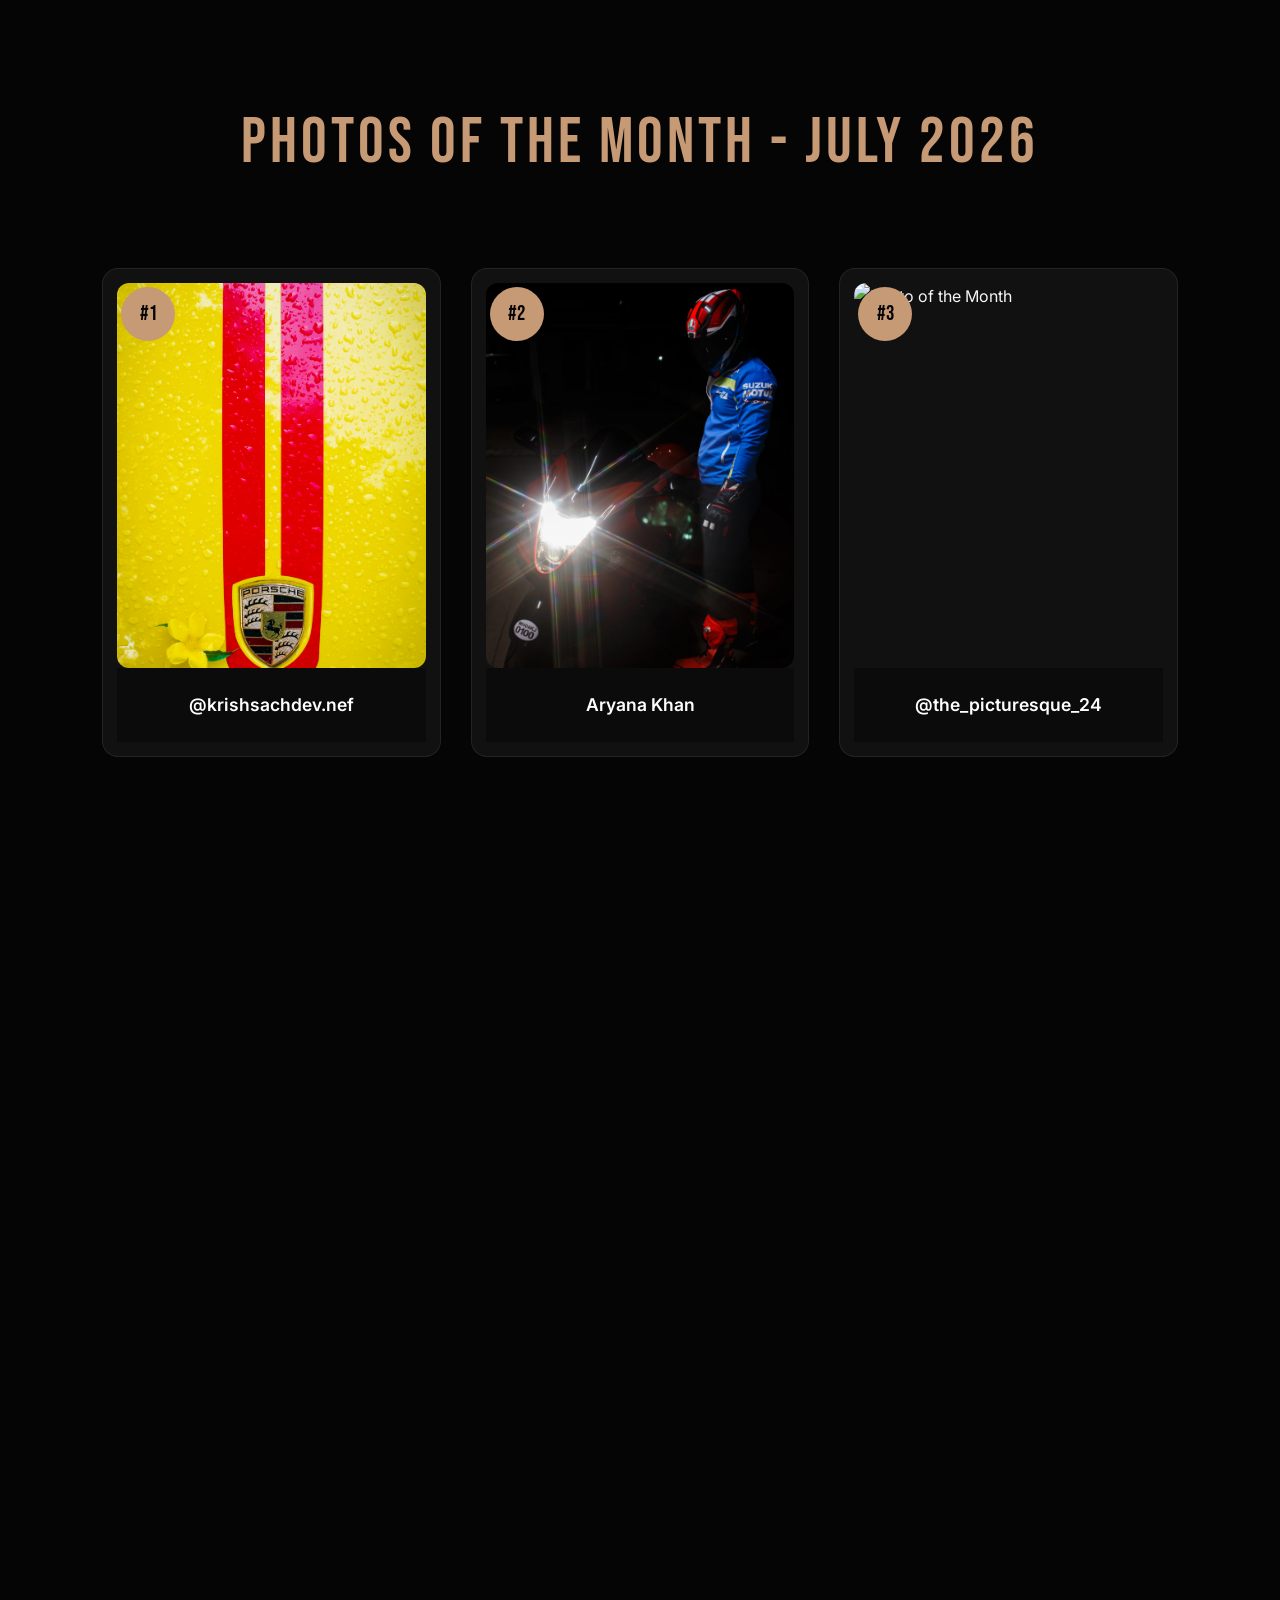
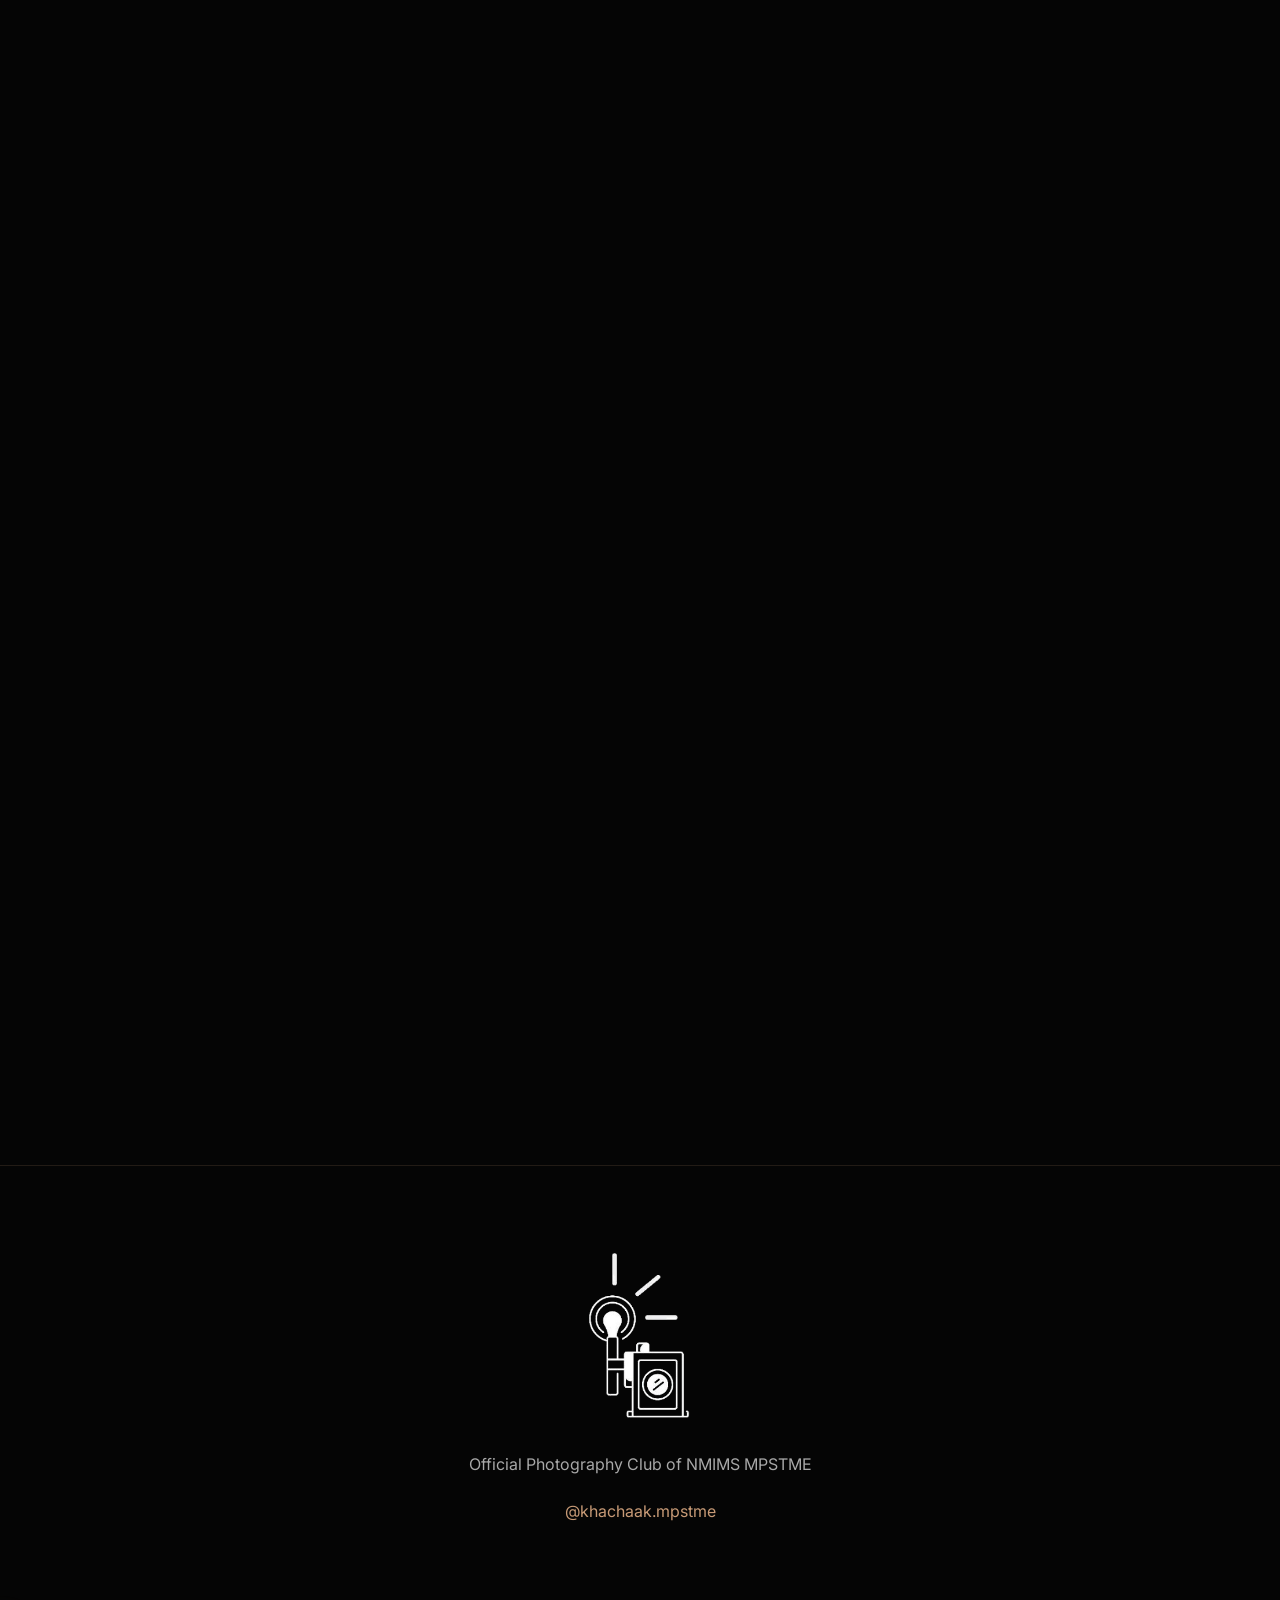
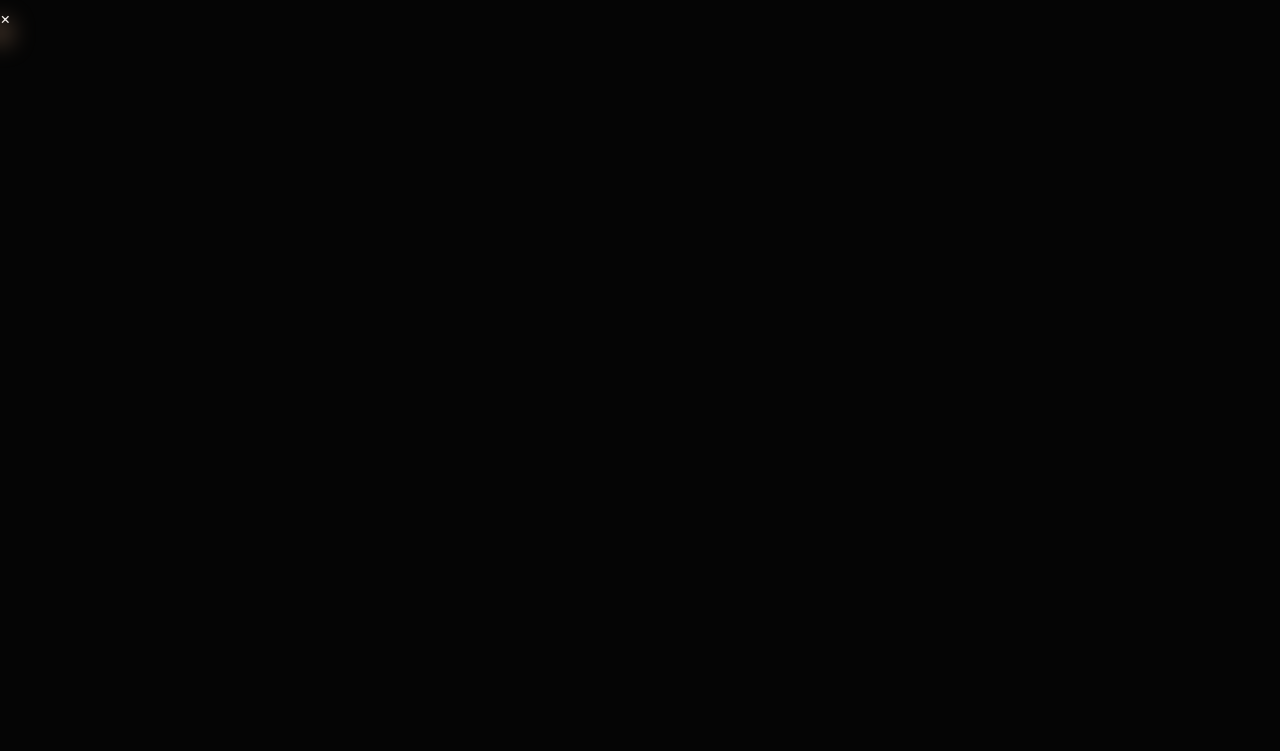
==== commit 6f9deeae: "updated theme images" ====
--- a/index.html
+++ b/index.html
@@ -423,7 +423,7 @@
     <section id="theme">
 
         <div class="section-title">
-            Theme of the Month
+            Theme of the Month - July 2026
         </div>
 
         <div class="theme-container">
@@ -457,7 +457,7 @@
     <section id="month">
 
         <div class="section-title">
-            Photos of the Month
+            Photos of the Month - July 2026
         </div>
 
         <div class="month-grid">
@@ -468,7 +468,9 @@
 
                 <img src="assets/month/1p.webp" loading="lazy" alt="Photo of the Month">
 
-                <h3>Sidharth Baid</h3>
+                <h3> <a href="https://instagram.com/krishsachdev.nef" target="_blank">
+                @krishsachdev.nef
+            </a> </h3>
 
             </div>
 
@@ -478,7 +480,7 @@
 
                 <img src="assets/month/2p.webp" loading="lazy" alt="Photo of the Month">
 
-                <h3>Aryan Tuli</h3>
+                <h3>Aryana Khan</h3>
 
             </div>
 
@@ -488,7 +490,9 @@
 
                 <img src="assets/month/3p.webp" loading="lazy" alt="Photo of the Month">
 
-                <h3>Sidharth Baid</h3>
+                <h3><a href="https://instagram.com/the_picturesque_24" target="_blank">
+                @the_picturesque_24
+            </a></h3>
 
             </div>
 
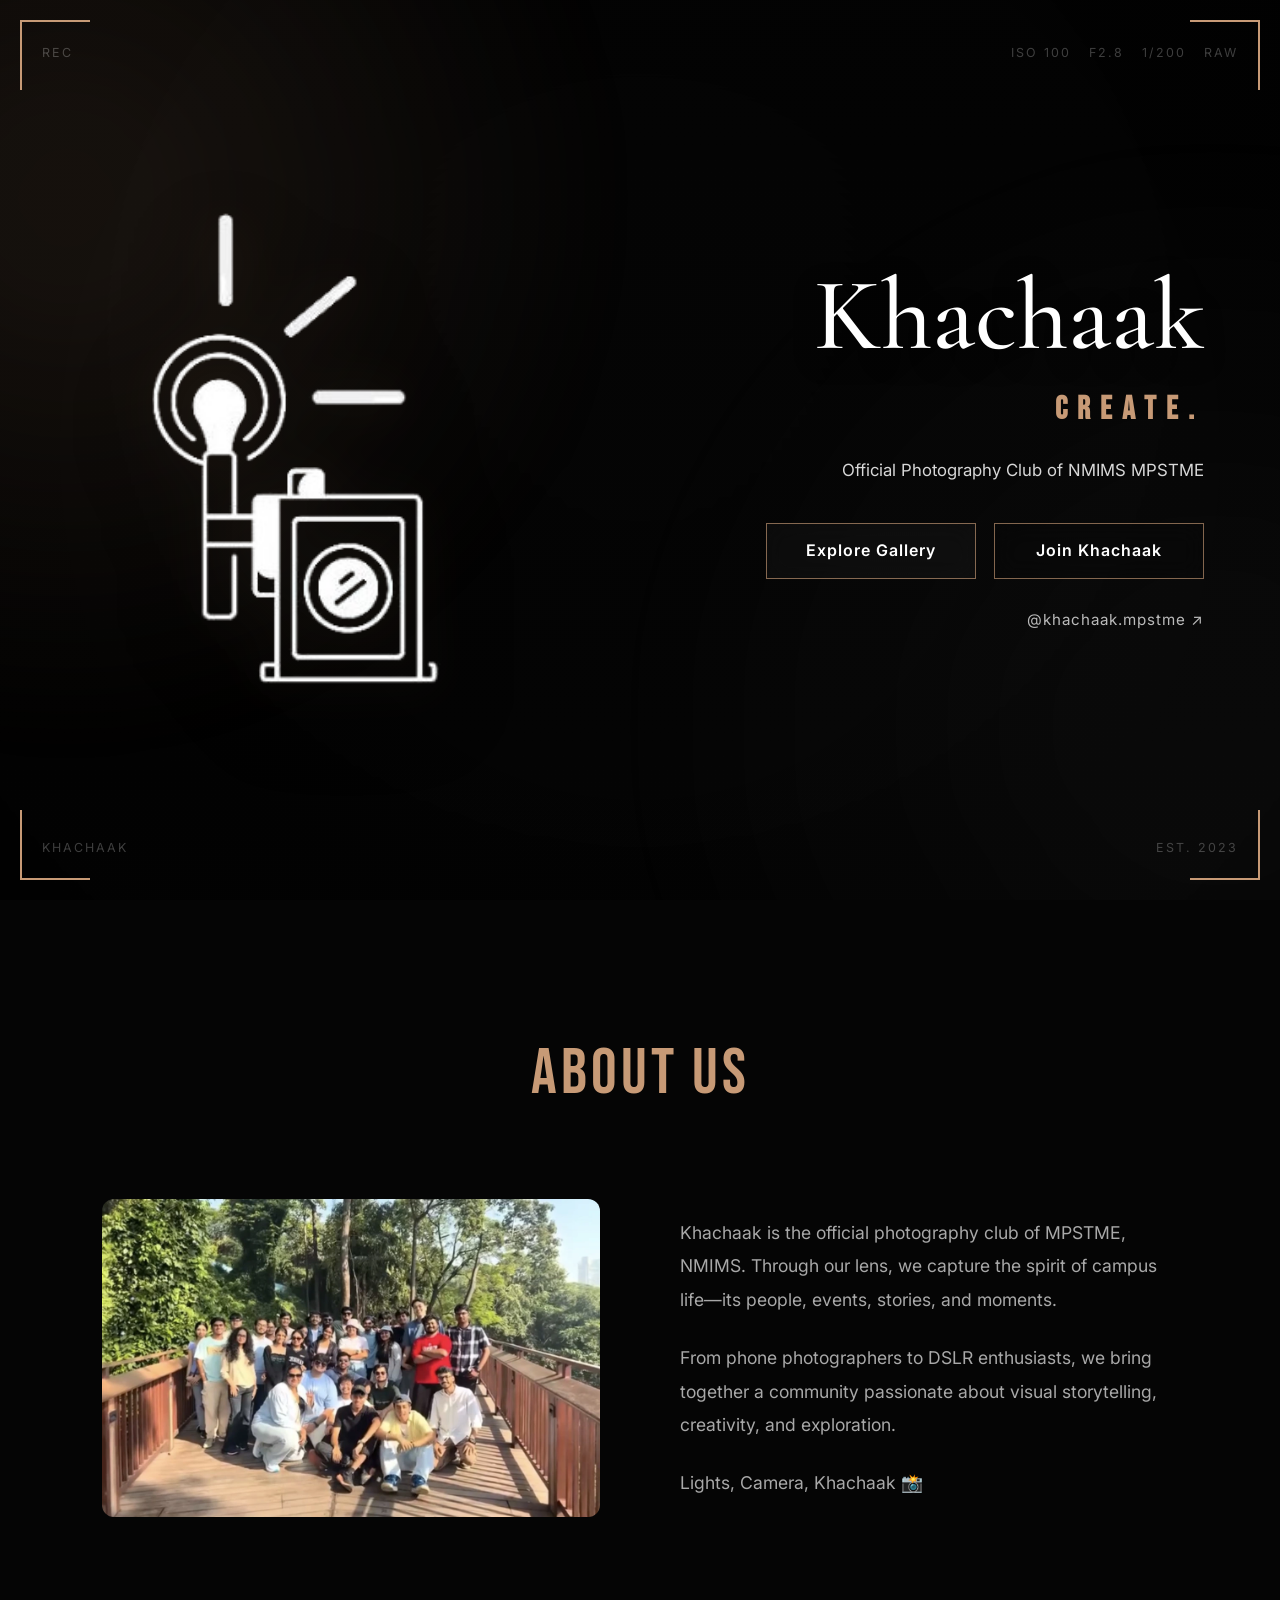
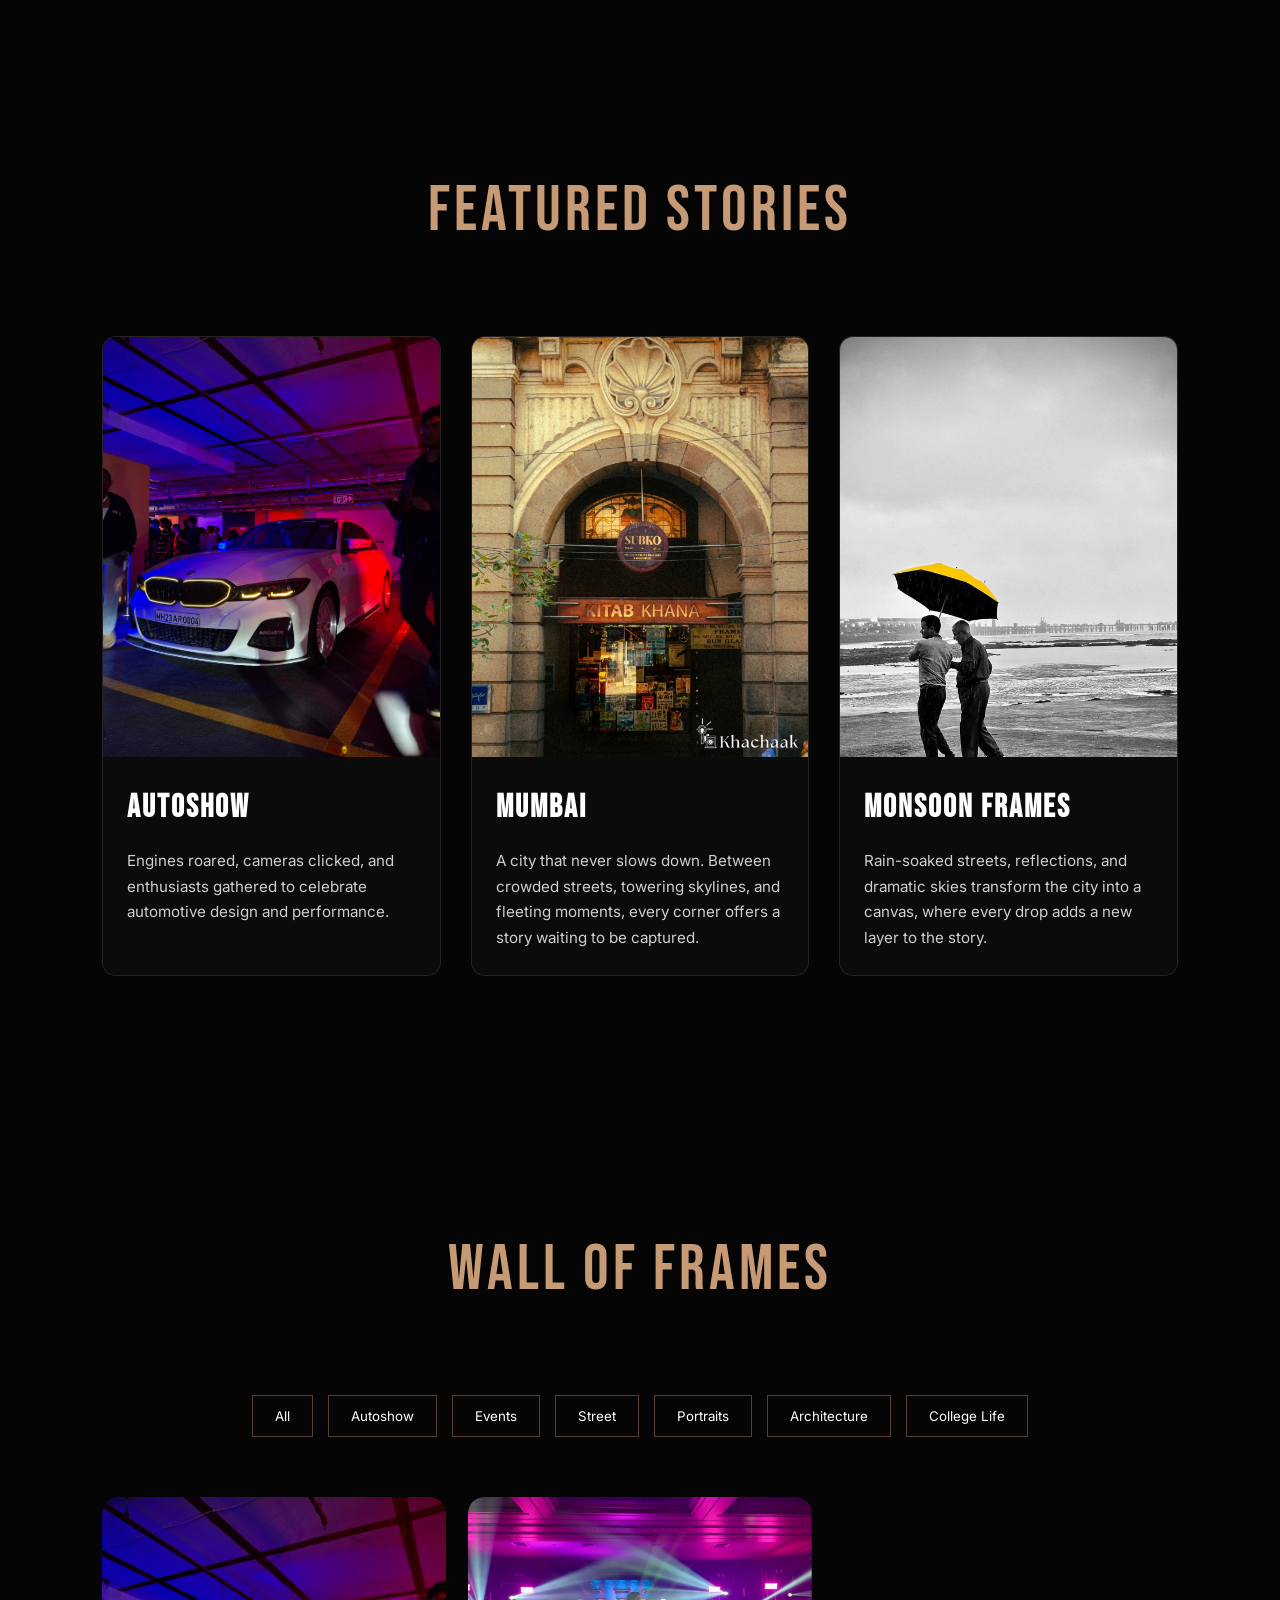
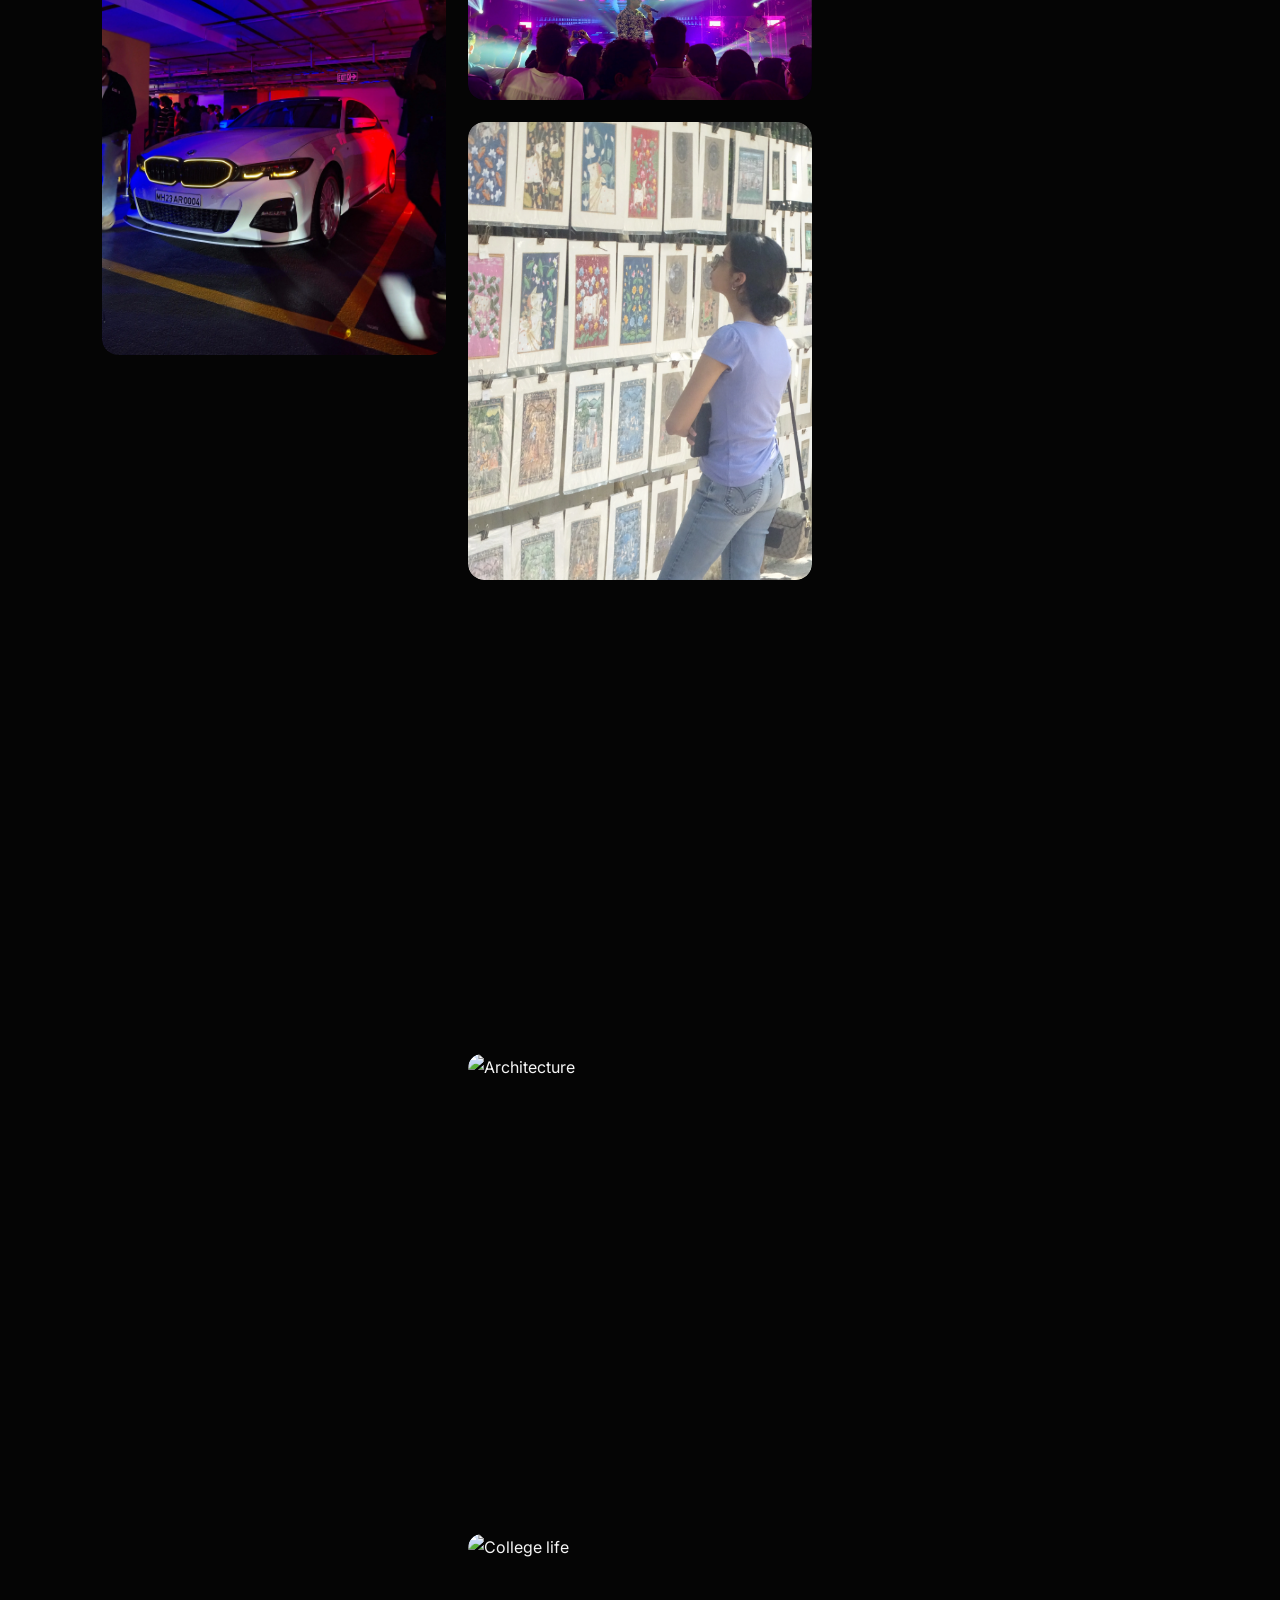
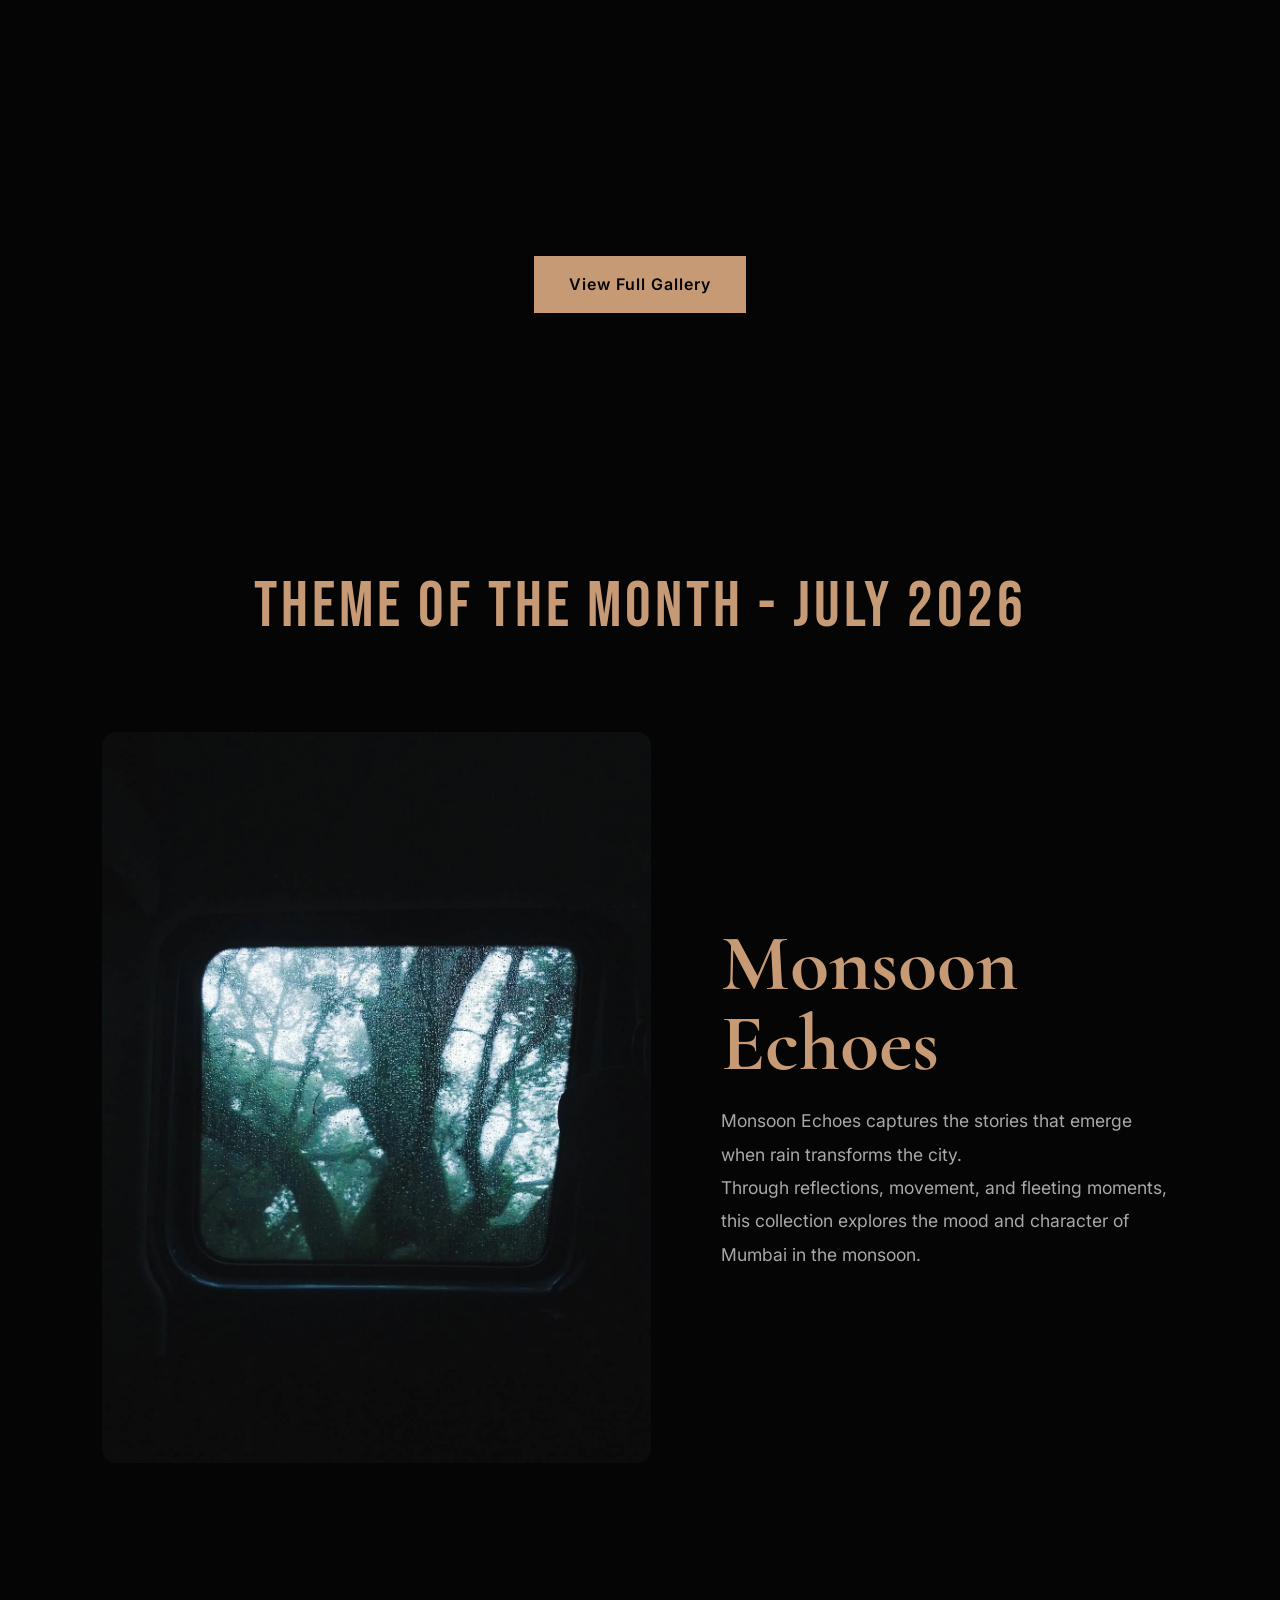
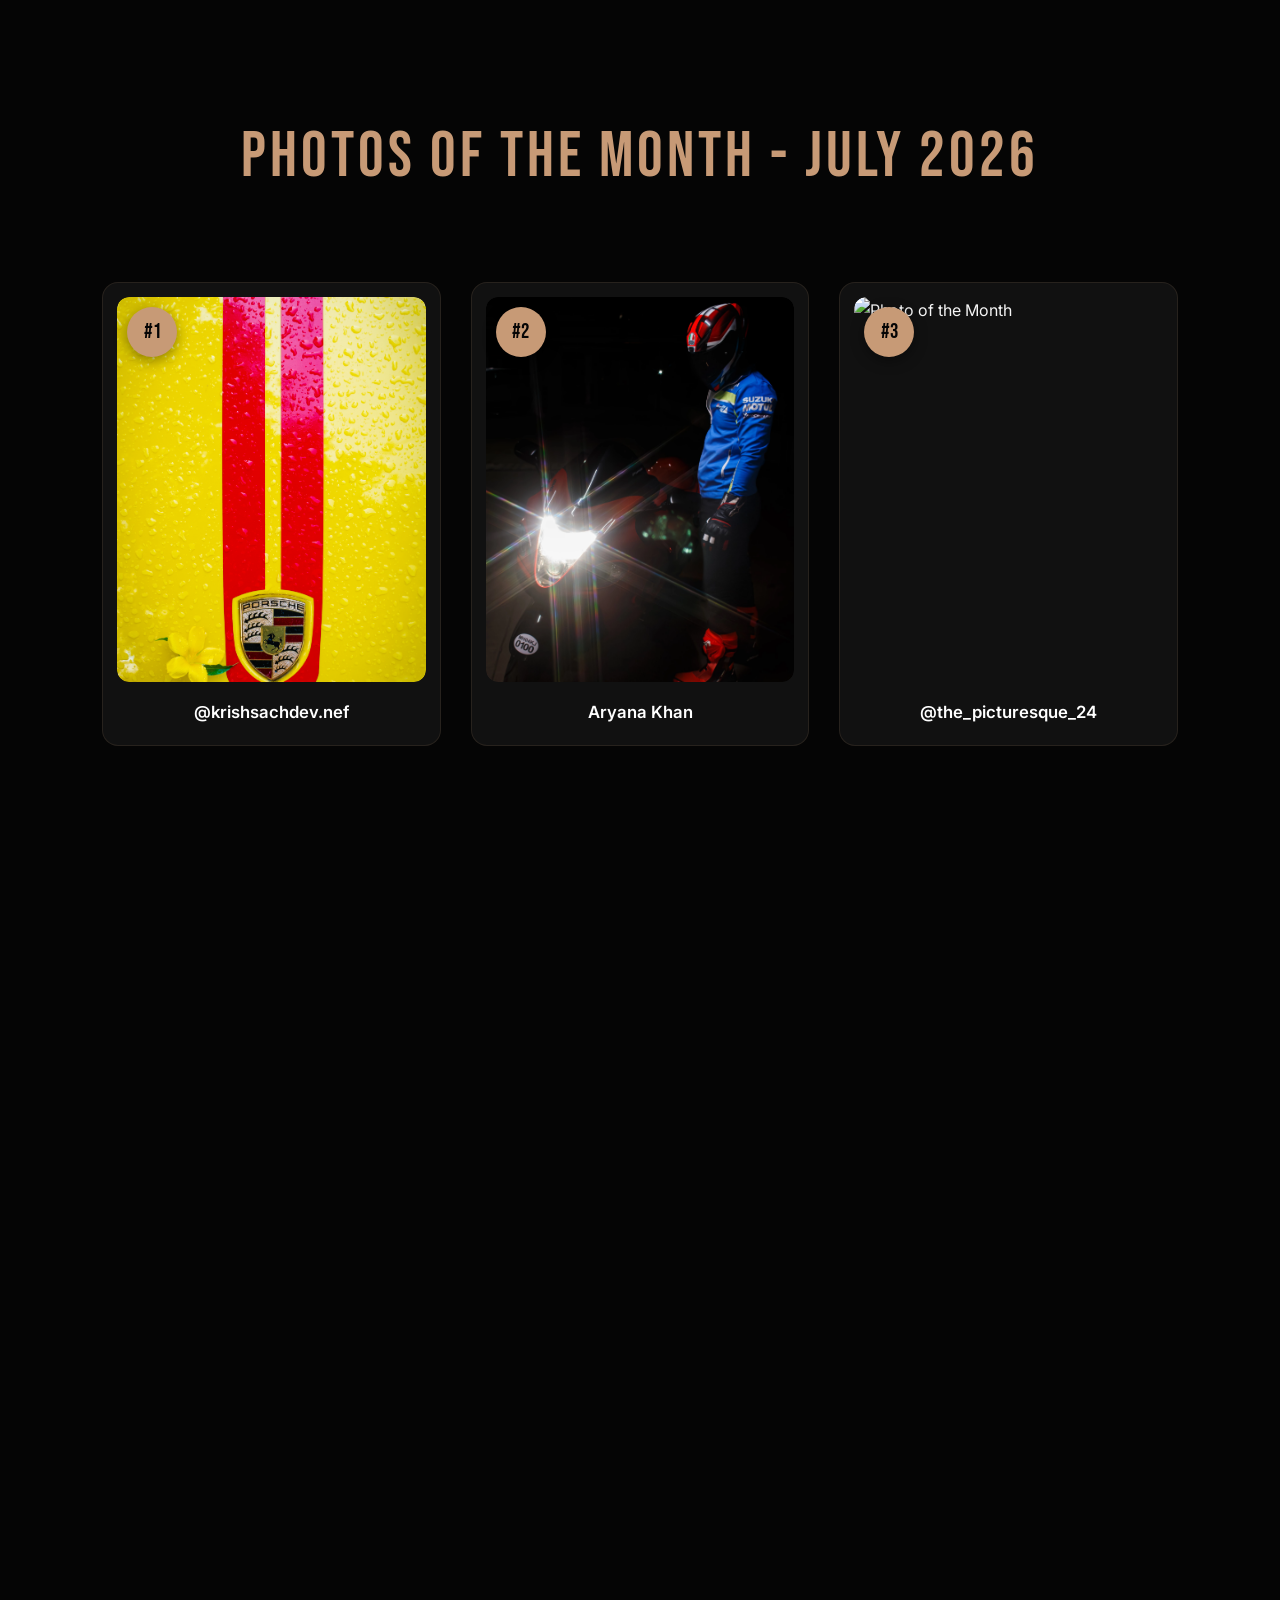
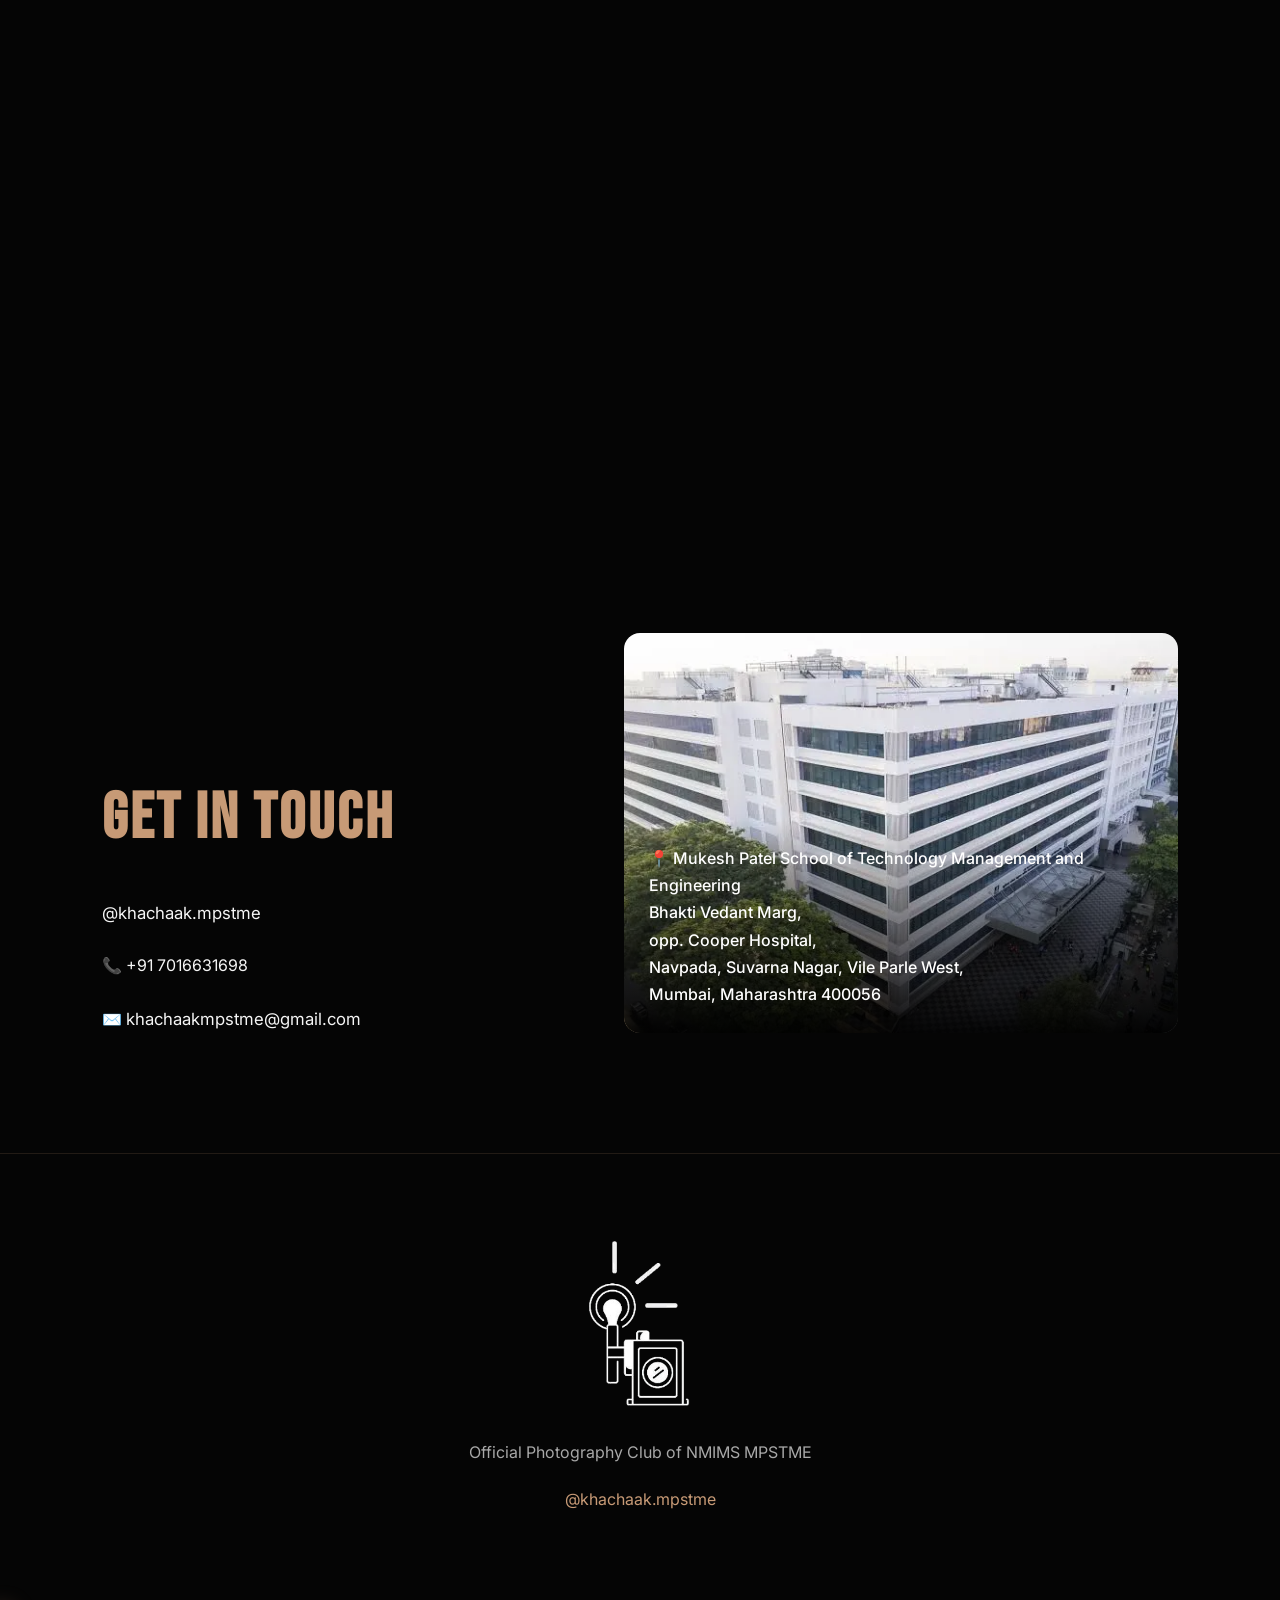
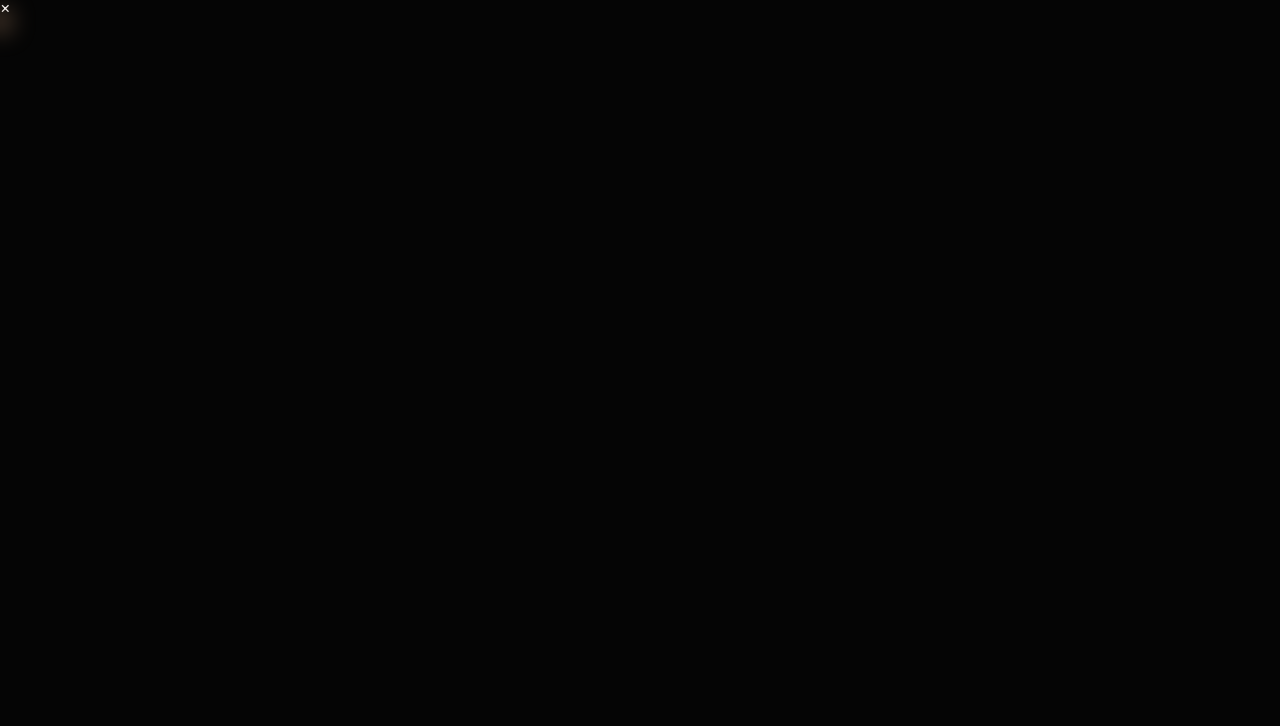
==== commit a89e1574: "Fixed Grid Overflow" ====
--- a/index.html
+++ b/index.html
@@ -466,7 +466,9 @@
 
                 <span>#1</span>
 
-                <img src="assets/month/1p.webp" loading="lazy" alt="Photo of the Month">
+                <div class="month-img-wrap">
+                    <img src="assets/month/1p.webp" loading="lazy" alt="Photo of the Month">
+                </div>
 
                 <h3> <a href="https://instagram.com/krishsachdev.nef" target="_blank">
                 @krishsachdev.nef
@@ -478,7 +480,9 @@
 
                 <span>#2</span>
 
-                <img src="assets/month/2p.webp" loading="lazy" alt="Photo of the Month">
+                <div class="month-img-wrap">
+                    <img src="assets/month/2p.webp" loading="lazy" alt="Photo of the Month">
+                </div>
 
                 <h3>Aryana Khan</h3>
 
@@ -488,7 +492,9 @@
 
                 <span>#3</span>
 
-                <img src="assets/month/3p.webp" loading="lazy" alt="Photo of the Month">
+                <div class="month-img-wrap">
+                    <img src="assets/month/3p.webp" loading="lazy" alt="Photo of the Month">
+                </div>
 
                 <h3><a href="https://instagram.com/the_picturesque_24" target="_blank">
                 @the_picturesque_24
--- a/css/style.css
+++ b/css/style.css
@@ -1582,6 +1582,12 @@
     grid-template-columns:repeat(3,1fr);
 
     gap:30px;
+
+    width:100%;
+
+    max-width:1280px;
+
+    margin:0 auto;
 }
 
 .month-card{
@@ -1596,17 +1602,22 @@
 
     border:1px solid rgba(199,154,118,.12);
 
-    border-radius:14px;
+    border-radius:16px;
 
     padding:14px;
 
-    background:#111;
-
-    border-radius:16px;
-
     transition:.35s ease;
 }
 
+.month-img-wrap{
+
+    width:100%;
+
+    overflow:hidden;
+
+    border-radius:12px;
+}
+
 .month-card img{
 
     width:100%;
@@ -1619,7 +1630,7 @@
 
     transition:.8s ease;
 
-   border-radius:12px;
+    border-radius:12px;
 }
 
 /* #1 Porsche */
@@ -1644,13 +1655,13 @@
 
     position:absolute;
 
-    top:18px;
-
-    left:18px;
-
-    width:54px;
-
-    height:54px;
+    top:24px;
+
+    left:24px;
+
+    width:50px;
+
+    height:50px;
 
     display:flex;
 
@@ -1669,11 +1680,13 @@
     font-size:1.3rem;
 
     z-index:5;
+
+    box-shadow:0 4px 14px rgba(0,0,0,.4);
 }
 
 .month-card h3{
 
-    padding:22px;
+    padding:16px 10px 4px;
 
     margin:0;
 
@@ -1681,13 +1694,25 @@
 
     font-family:'Inter',sans-serif;
 
-    font-size:1.1rem;
+    font-size:1.05rem;
 
     font-weight:600;
 
     color:#fff;
 
-    background:#0b0b0b;
+    background:transparent;
+}
+
+.month-card h3 a{
+
+    color:#fff;
+
+    transition:color .3s ease;
+}
+
+.month-card h3 a:hover{
+
+    color:var(--bronze);
 }
 
 .month-card:hover{
@@ -1701,7 +1726,7 @@
 
 .month-card:hover img{
 
-    transform:scale(1.04);
+    transform:scale(1.06);
 }
 
 /* =========================================
@@ -2324,7 +2349,9 @@
 
     .month-grid{
 
-        grid-template-columns:1fr;
+        grid-template-columns:repeat(2,1fr);
+
+        gap:24px;
     }
 
     .stats-grid{
@@ -2617,6 +2644,13 @@
        PHOTOS OF THE MONTH
     ========================================= */
 
+    .month-grid{
+
+        grid-template-columns:1fr;
+
+        gap:20px;
+    }
+
     .month-card img{
 
         aspect-ratio:4/5;
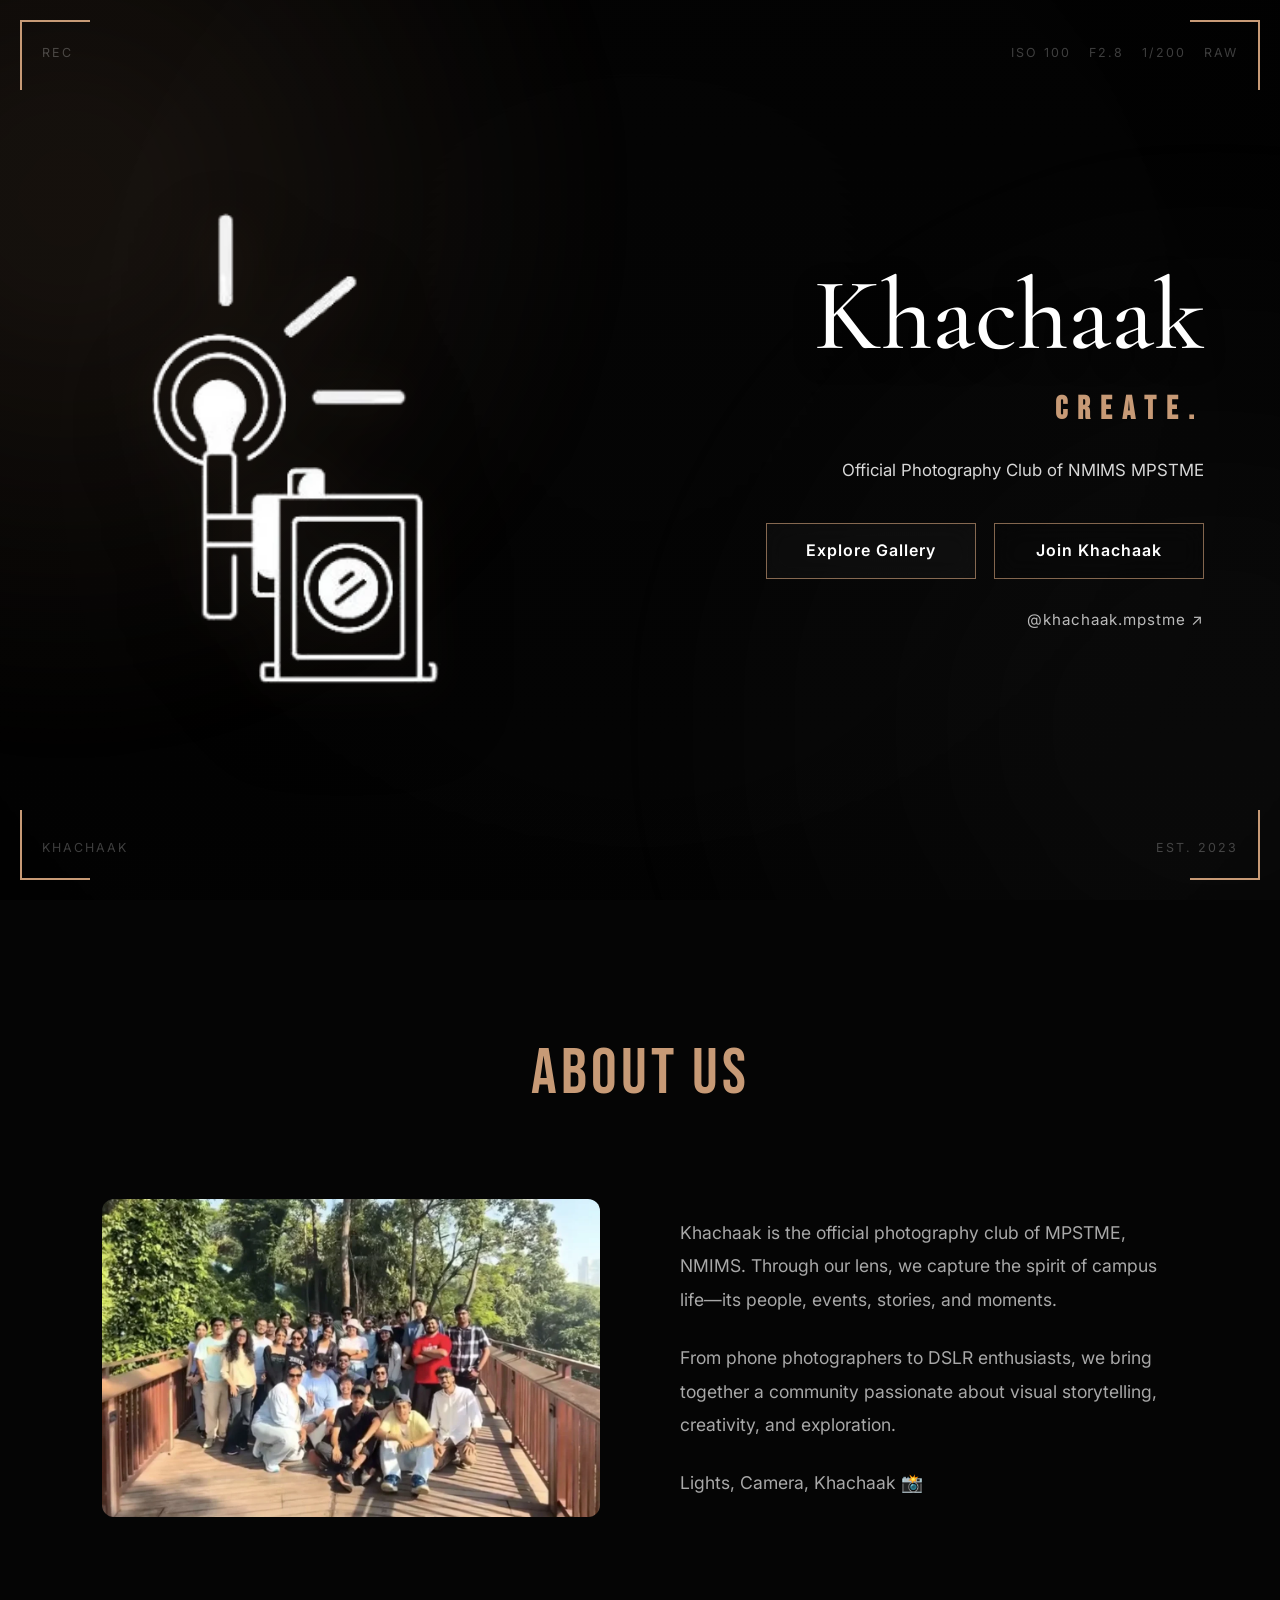
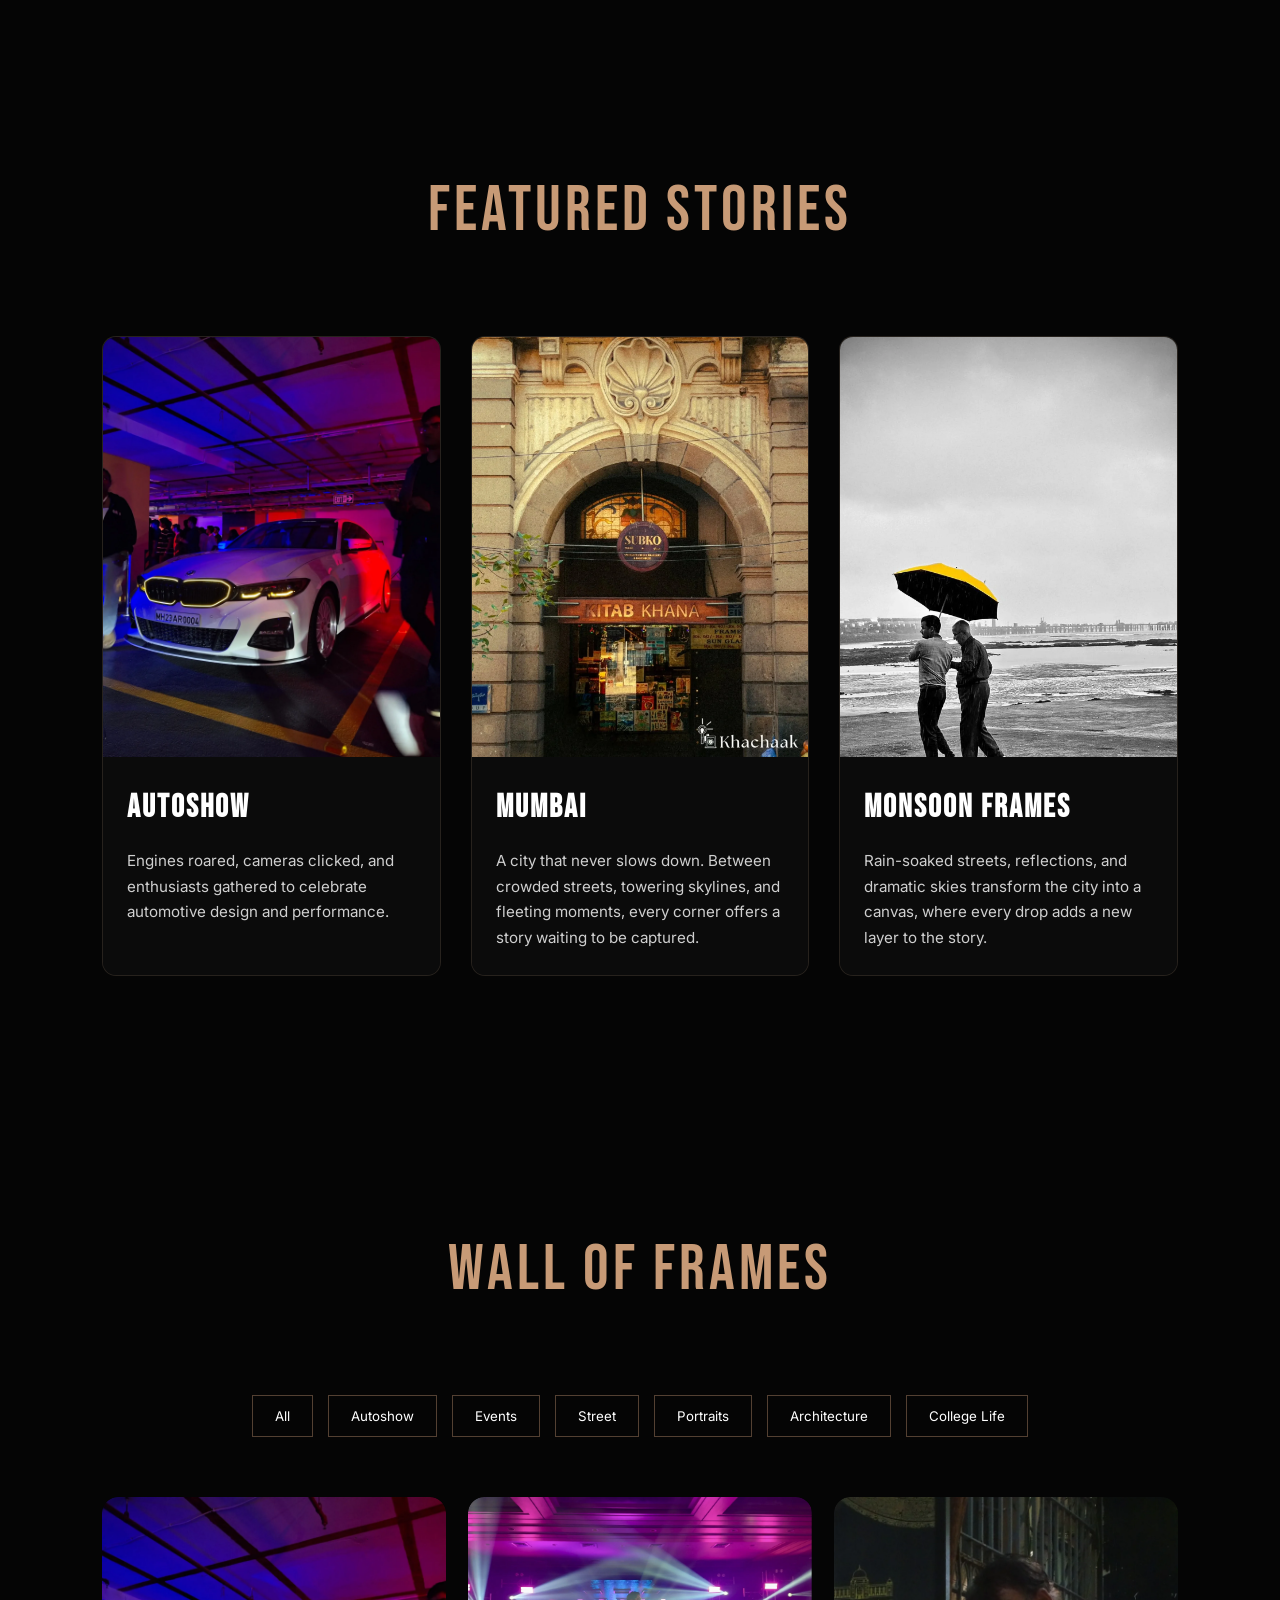
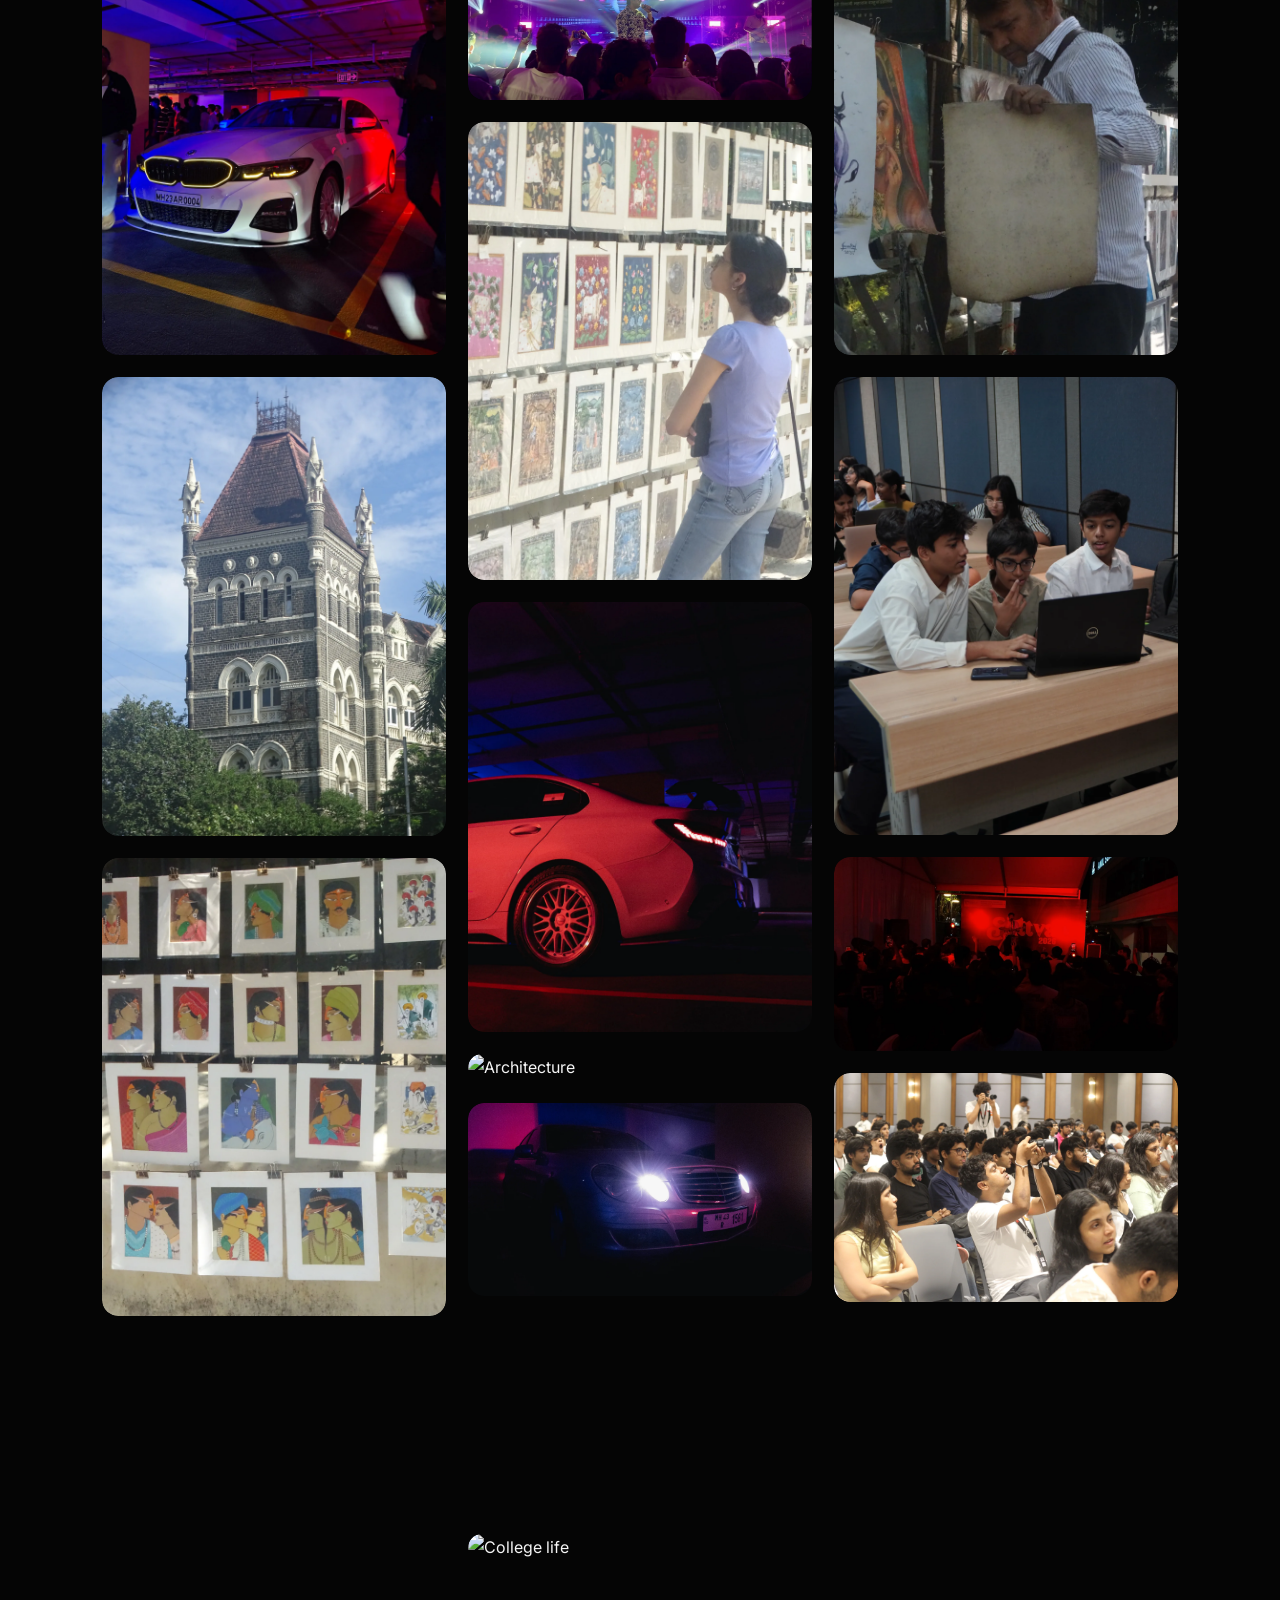
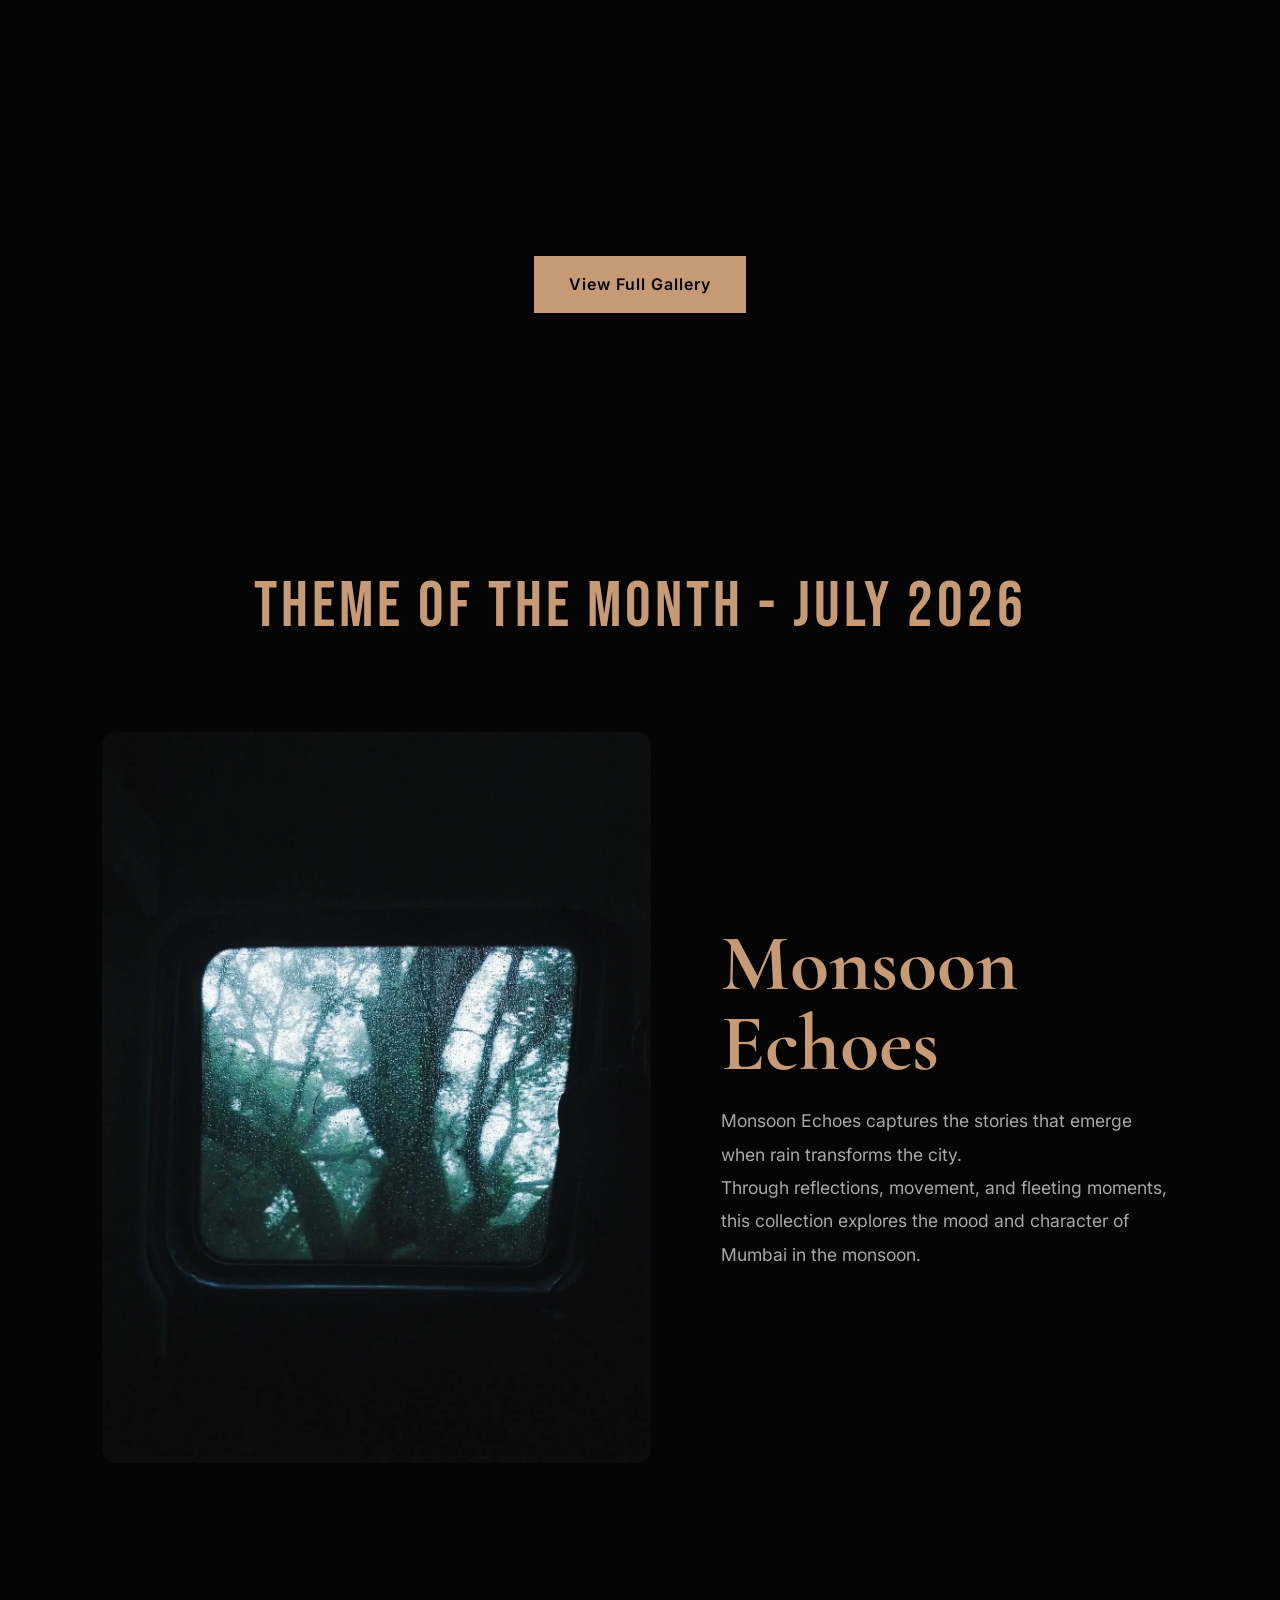
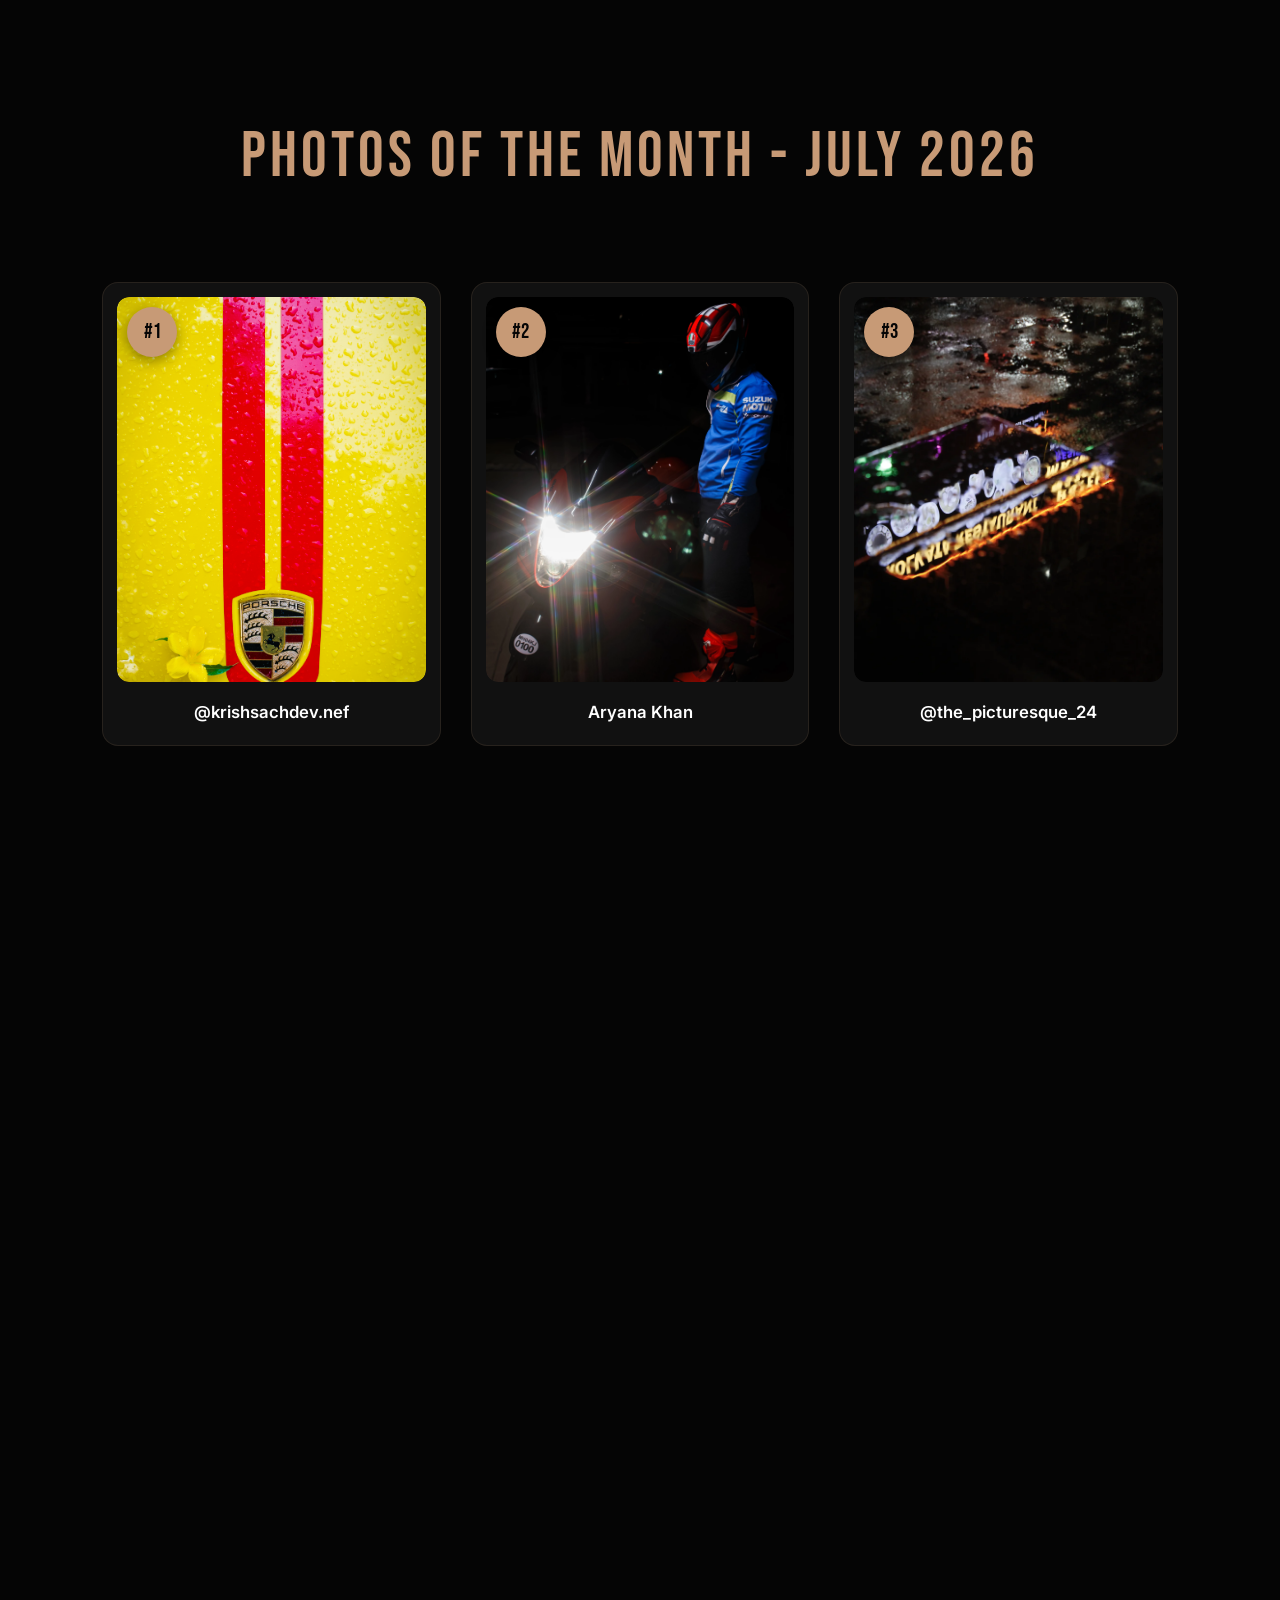
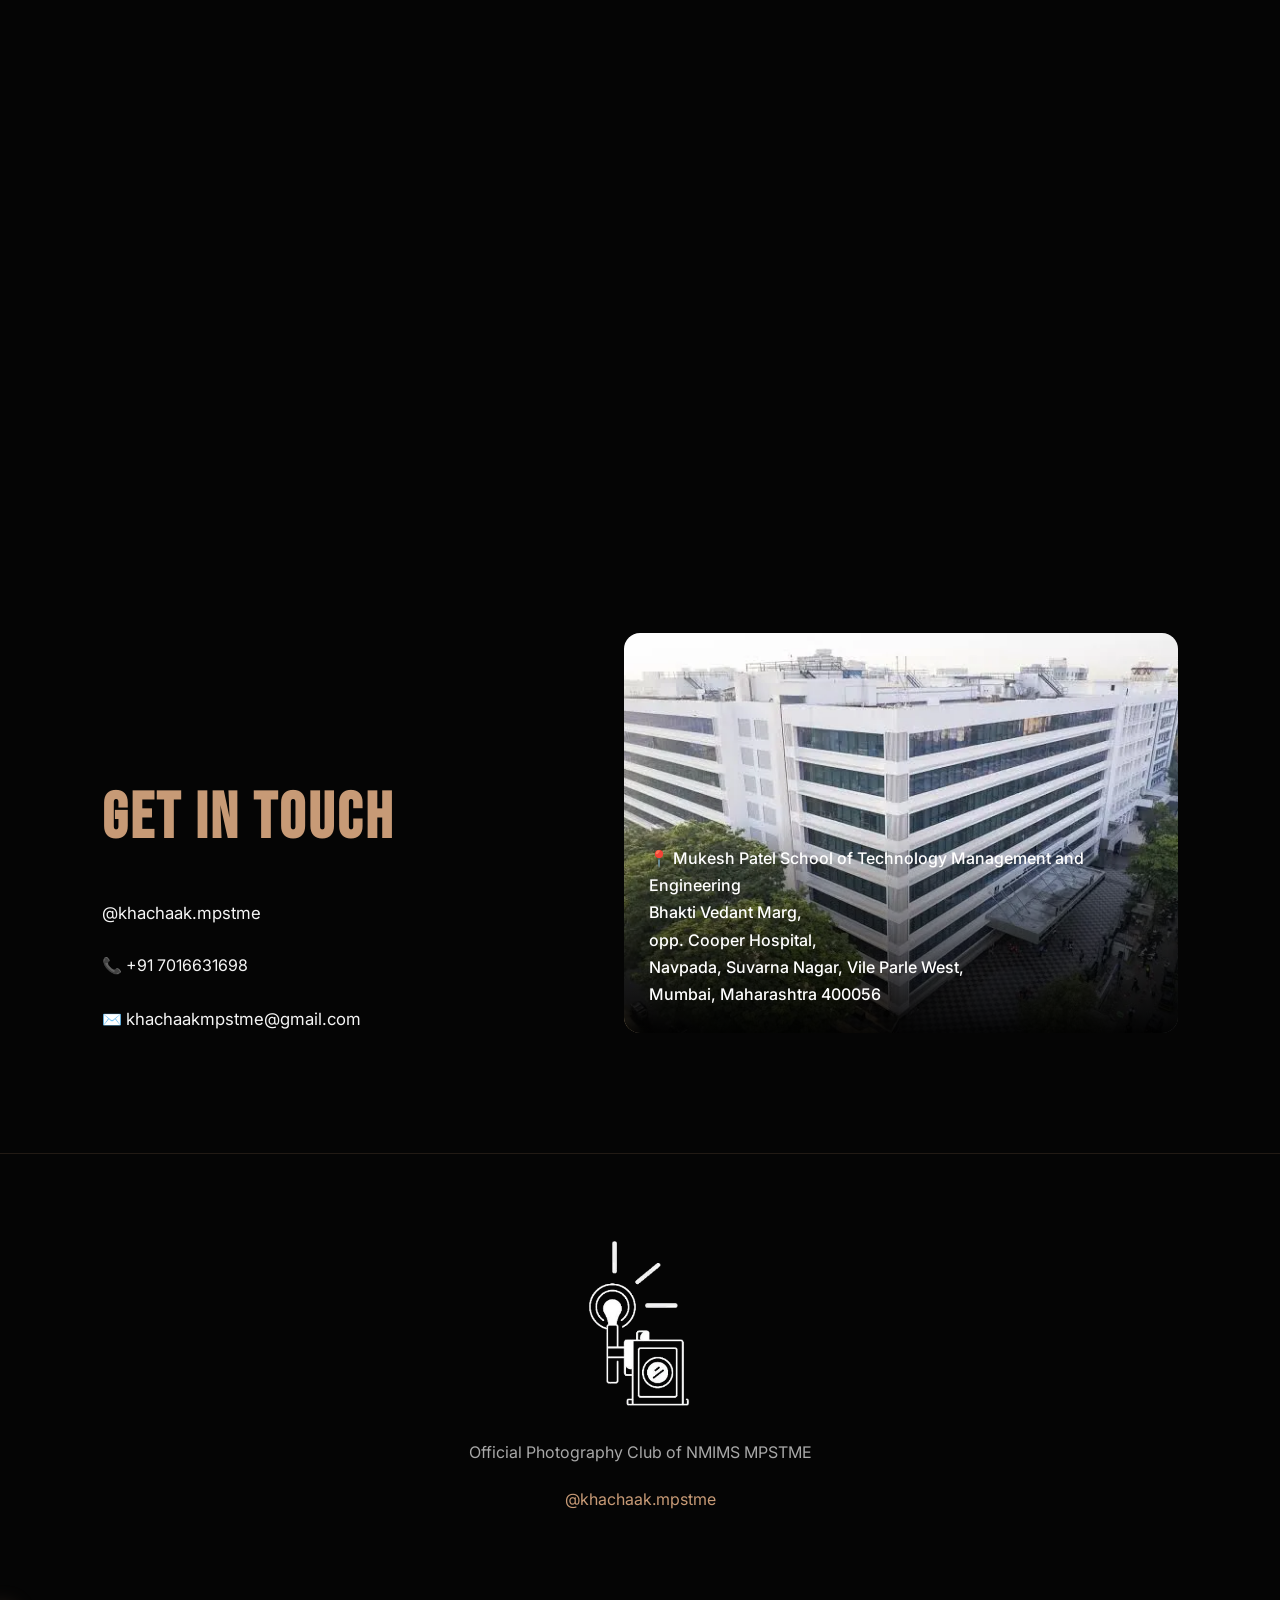
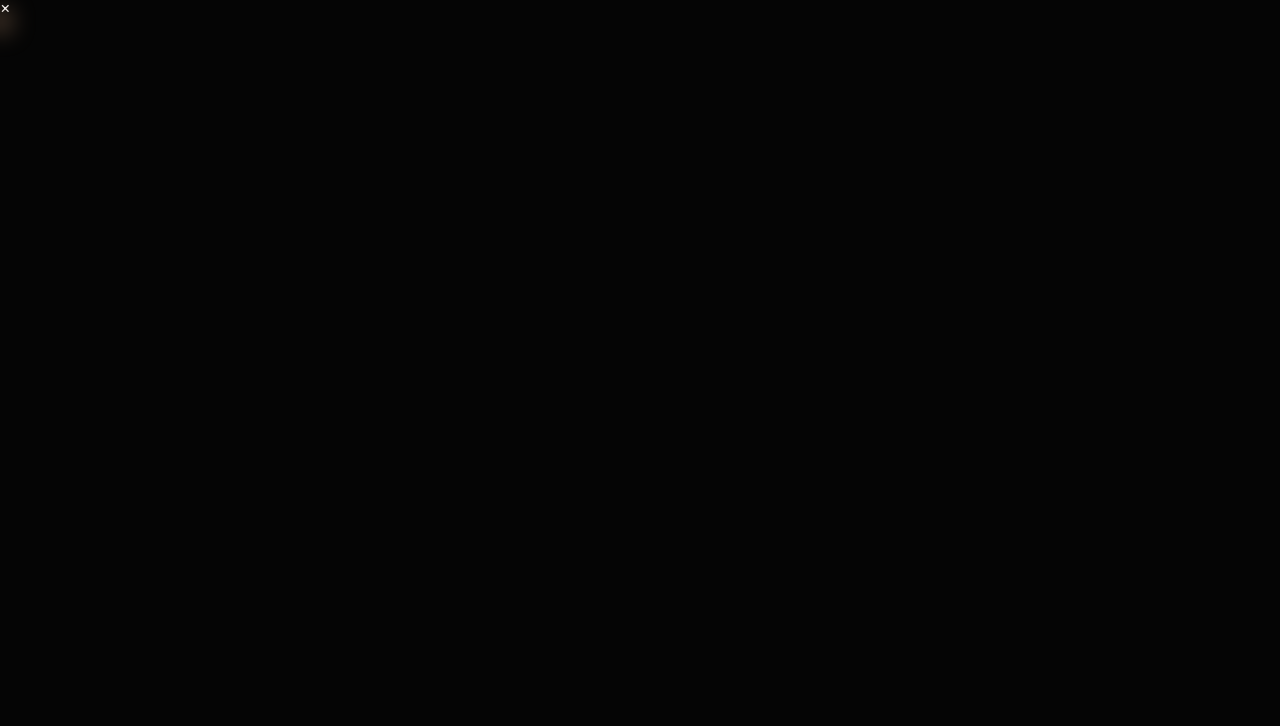
==== commit c05be402: "Optimize WebP assets and image loading performance" ====
--- a/index.html
+++ b/index.html
@@ -20,7 +20,7 @@
     <!-- Loader -->
 
     <div class="loader">
-        <img src="assets/logos/logo.webp" loading="lazy" alt="Khachaak">
+        <img src="assets/logos/logo.webp" loading="eager" fetchpriority="high" decoding="async" alt="Khachaak">
     </div>
 
     <!-- Viewfinder Corners -->
@@ -38,7 +38,9 @@
 
         <img
             src="assets/logos/logo.webp"
-            loading="lazy"
+            loading="eager"
+            fetchpriority="high"
+            decoding="async"
             alt="Khachaak">
 
     </a>
@@ -147,7 +149,9 @@
            <img src="assets/logos/logo.webp"
                class="hero-logo"
                id="heroLogo"
-               loading="lazy"
+               loading="eager"
+               fetchpriority="high"
+               decoding="async"
                alt="Khachaak">
     </a>
 
